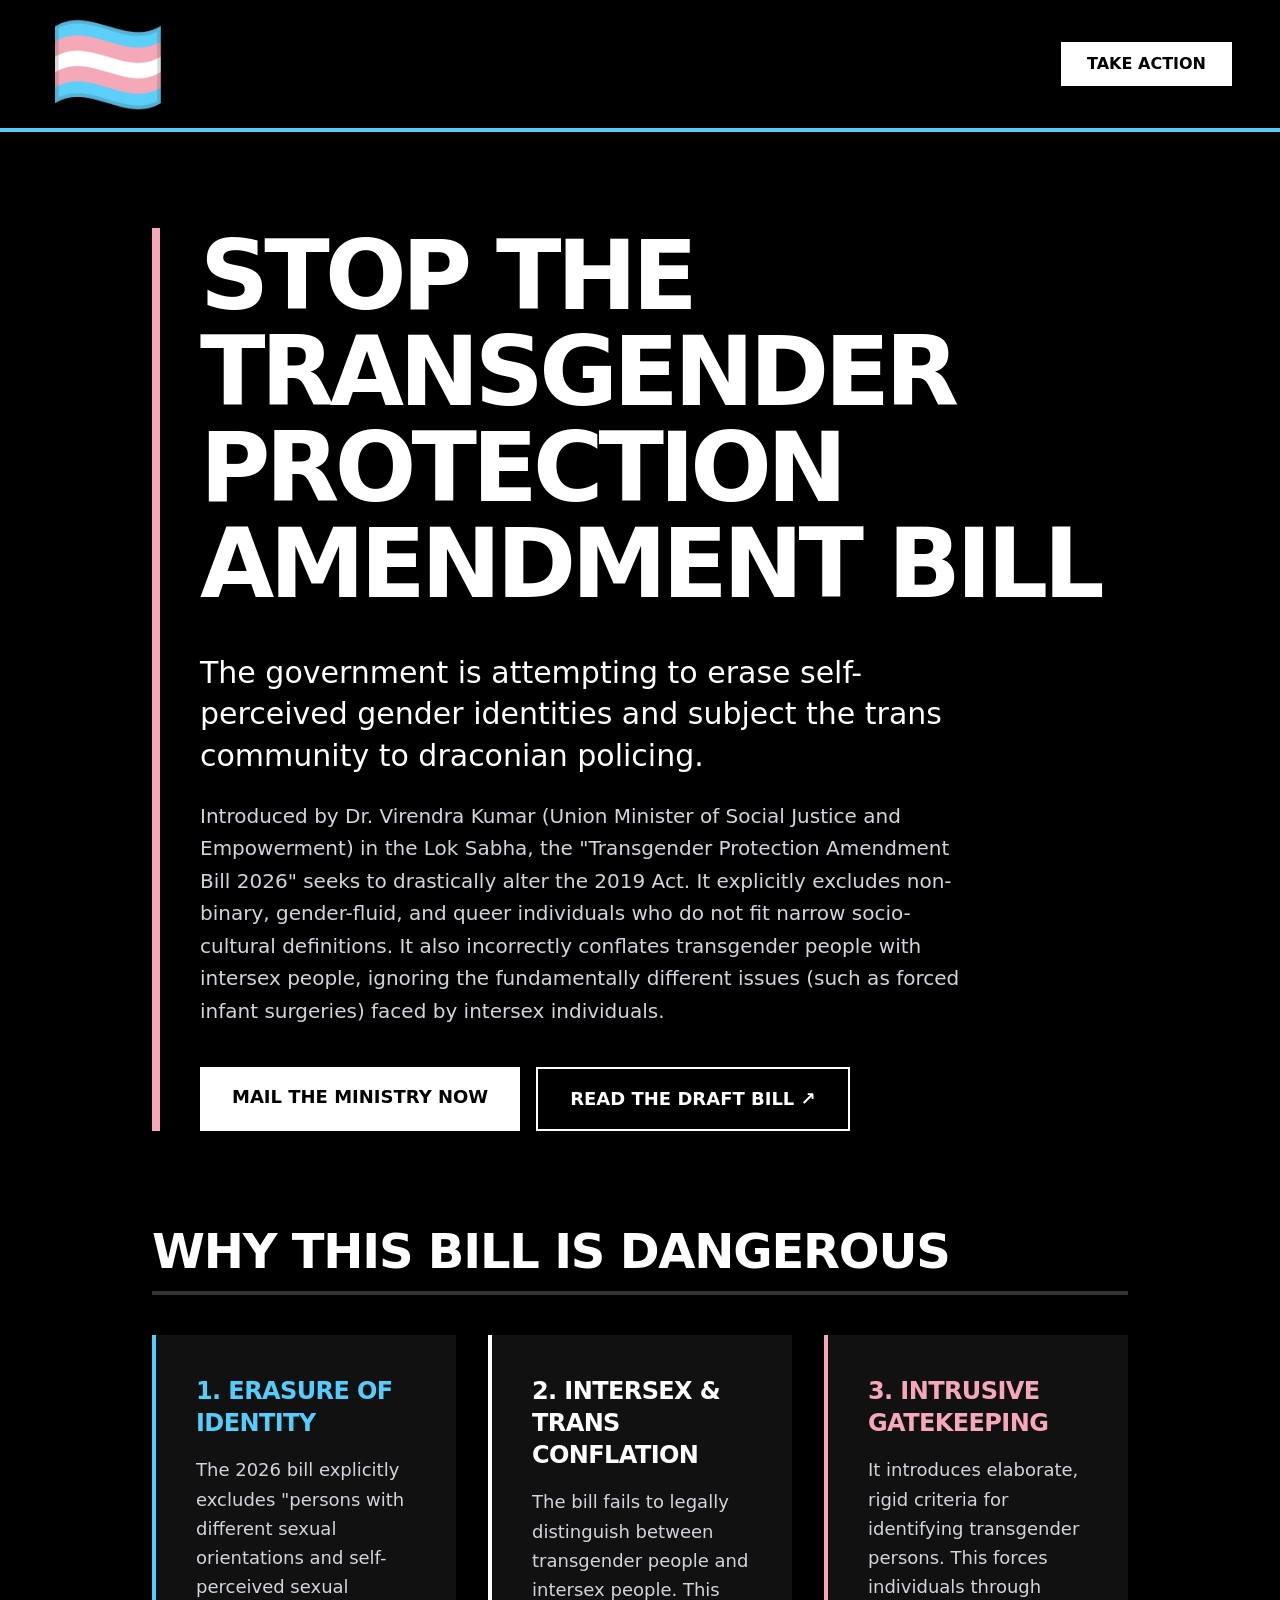
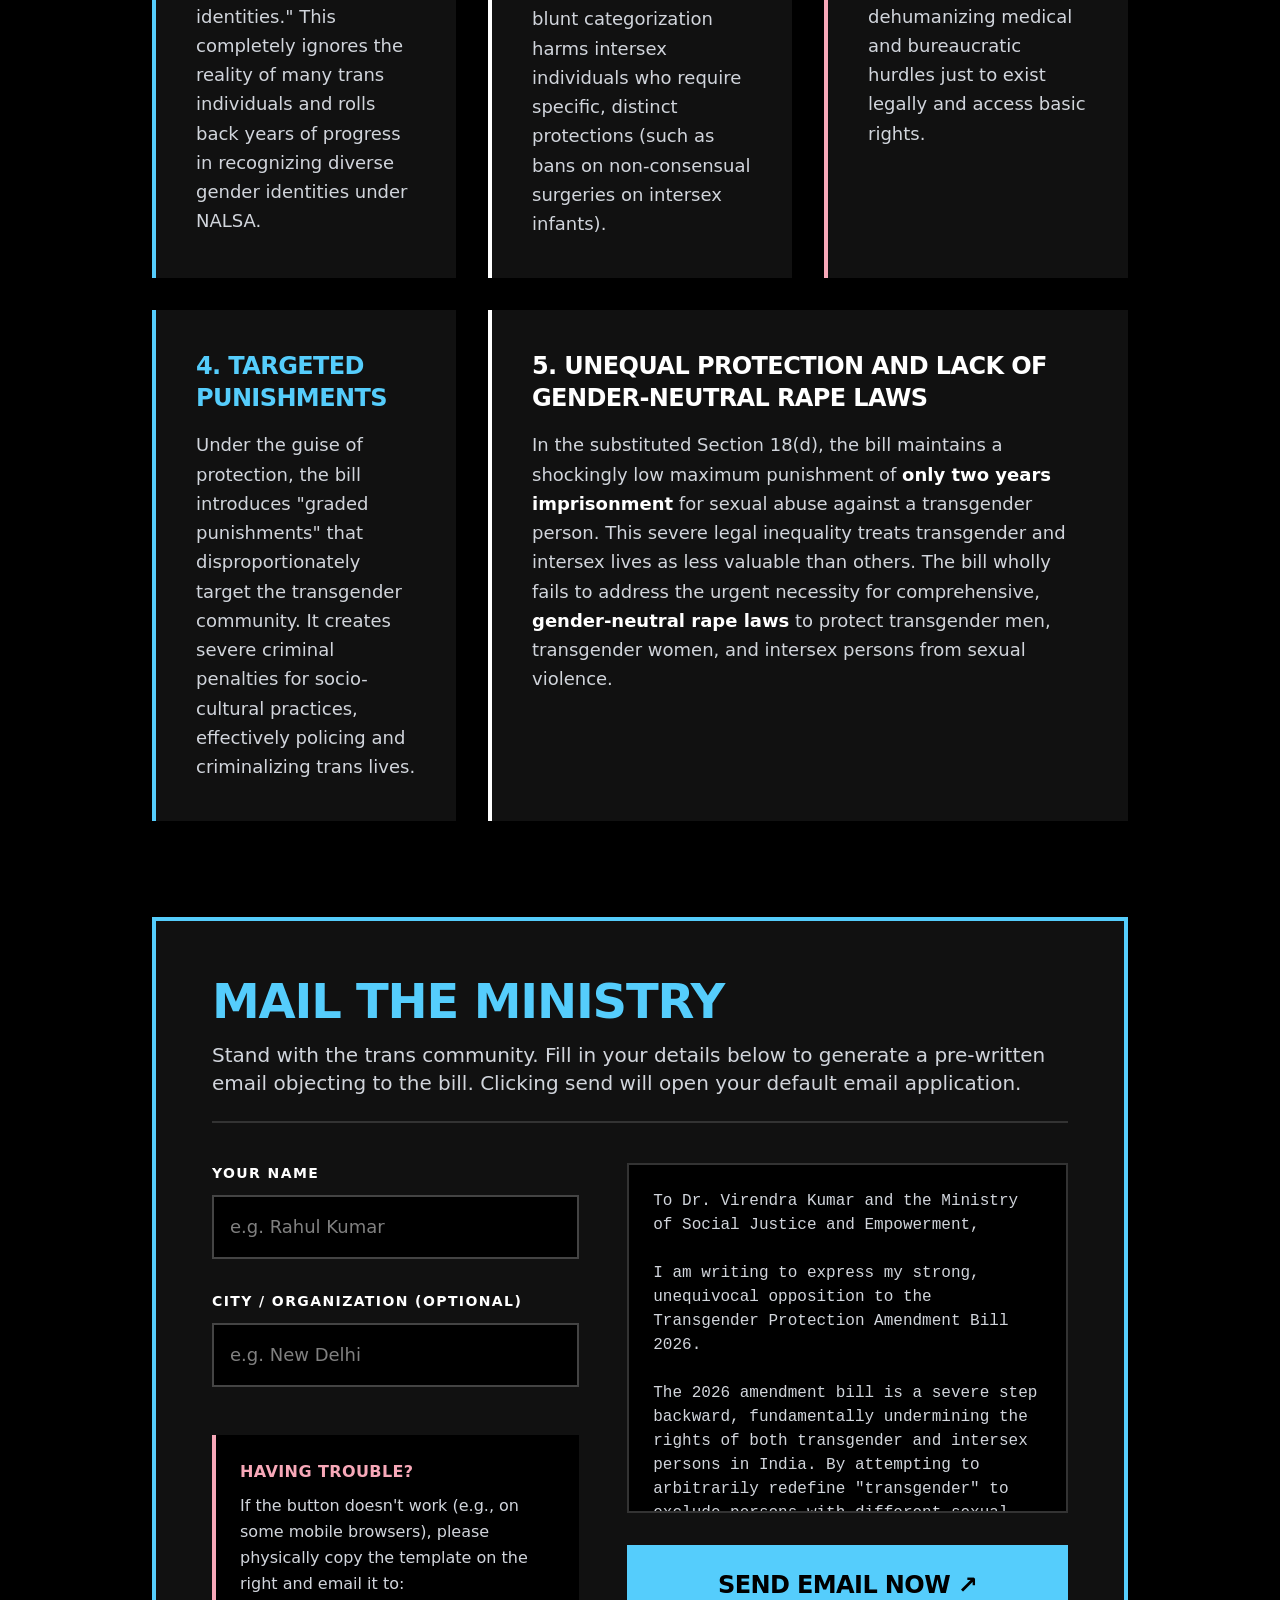
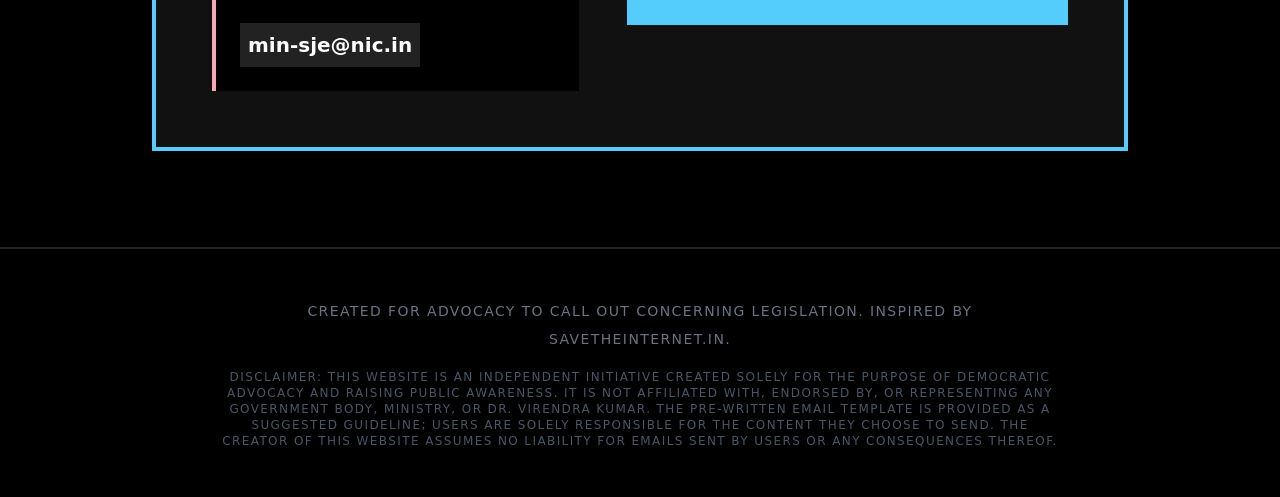
==== index.html @ cd5abce4 "Add files via upload" ====
<!DOCTYPE html><!--7OLuP_yXztK3jvzOJA5xE--><html lang="en" class="dark scroll-smooth"><head><meta charSet="utf-8"/><meta name="viewport" content="width=device-width, initial-scale=1"/><link rel="preload" href="/_next/static/media/83afe278b6a6bb3c-s.p.3a6ba036.woff2" as="font" crossorigin="" type="font/woff2"/><link rel="stylesheet" href="/_next/static/chunks/8ae1df35265e1b2b.css" data-precedence="next"/><link rel="preload" as="script" fetchPriority="low" href="/_next/static/chunks/efdd89bf2c0b6e6c.js"/><script src="/_next/static/chunks/0425fc9091d81427.js" async=""></script><script src="/_next/static/chunks/b0fb8b820650847d.js" async=""></script><script src="/_next/static/chunks/turbopack-c56009699bffebfa.js" async=""></script><script src="/_next/static/chunks/a4c607288b1ec87c.js" async=""></script><script src="/_next/static/chunks/250a69e32f7394d4.js" async=""></script><meta name="next-size-adjust" content=""/><title>Stop the Transgender Protection Amendment Bill 2026</title><meta name="description" content="Urgent call to action against the Transgender Protection Amendment Bill 2026. Mail the Ministry of Social Justice and Empowerment now."/><link rel="icon" href="/favicon.ico?favicon.0b3bf435.ico" sizes="256x256" type="image/x-icon"/><link rel="icon" href="data:image/svg+xml,&lt;svg xmlns=%22http://www.w3.org/2000/svg%22 viewBox=%220 0 100 100%22&gt;&lt;text y=%22.9em%22 font-size=%2290%22&gt;🏳️‍⚧️&lt;/text&gt;&lt;/svg&gt;"/><script src="/_next/static/chunks/a6dad97d9634a72d.js" noModule=""></script></head><body class="inter_5972bc34-module__OU16Qa__className antialiased bg-black text-white min-h-screen"><div hidden=""><!--$--><!--/$--></div><div class="min-h-screen flex flex-col items-center bg-black text-white selection:bg-brand-pink selection:text-black font-sans"><header class="w-full bg-black border-b-4 border-brand-blue p-4 px-6 md:px-12 flex justify-between items-center sticky top-0 z-50"><div class="font-extrabold text-white flex items-center justify-center"><span class="text-6xl md:text-7xl lg:text-8xl w-full text-center hover:scale-105 transition-transform cursor-default select-none">🏳️‍⚧️</span></div><a href="#action" class="bg-white text-black px-6 py-2 font-bold text-sm md:text-base hover:bg-gray-200 transition-colors uppercase border-2 border-transparent hover:border-white">Take Action</a></header><main class="w-full max-w-5xl px-6 py-16 md:py-24 flex flex-col gap-24"><section class="flex flex-col gap-10 items-start border-l-8 border-brand-pink pl-6 md:pl-10"><h1 class="text-5xl md:text-7xl lg:text-8xl font-black tracking-tighter uppercase leading-[1]">STOP THE <br/>TRANSGENDER PROTECTION<br/>AMENDMENT BILL</h1><div class="flex flex-col gap-6 max-w-3xl"><p class="text-2xl md:text-3xl text-white font-medium leading-snug">The government is attempting to erase self-perceived gender identities and subject the trans community to draconian policing.</p><p class="text-xl text-gray-300 leading-relaxed font-light">Introduced by Dr. Virendra Kumar (Union Minister of Social Justice and Empowerment) in the Lok Sabha, the &quot;Transgender Protection Amendment Bill 2026&quot; seeks to drastically alter the 2019 Act. It explicitly excludes non-binary, gender-fluid, and queer individuals who do not fit narrow socio-cultural definitions. It also incorrectly conflates transgender people with intersex people, ignoring the fundamentally different issues (such as forced infant surgeries) faced by intersex individuals.</p><div class="flex flex-col sm:flex-row gap-4 mt-4"><a href="#action" class="bg-white text-black px-8 py-4 font-black hover:bg-gray-200 transition-colors text-center text-lg uppercase">MAIL THE MINISTRY NOW</a><a href="https://www.livelaw.in/pdf_upload/2026/03/13/as-intro313202621404pm-661461.pdf" target="_blank" rel="noopener noreferrer" class="border-2 border-white text-white px-8 py-4 font-bold hover:bg-white hover:text-black transition-colors text-center text-lg uppercase flex items-center justify-center gap-2">READ THE DRAFT BILL ↗</a></div></div></section><section class="flex flex-col gap-10"><div class="border-b-4 border-[#333] pb-4"><h2 class="text-4xl md:text-5xl font-black uppercase tracking-tight">Why This Bill is Dangerous</h2></div><div class="grid grid-cols-1 md:grid-cols-2 lg:grid-cols-3 gap-8"><div class="bg-[#111] p-8 md:p-10 border-l-4 border-brand-blue flex flex-col gap-4"><h3 class="text-2xl font-bold uppercase tracking-tight text-brand-blue">1. Erasure of Identity</h3><p class="text-gray-300 leading-relaxed text-lg">The 2026 bill explicitly excludes &quot;persons with different sexual orientations and self-perceived sexual identities.&quot; This completely ignores the reality of many trans individuals and rolls back years of progress in recognizing diverse gender identities under NALSA.</p></div><div class="bg-[#111] p-8 md:p-10 border-l-4 border-white flex flex-col gap-4"><h3 class="text-2xl font-bold uppercase tracking-tight text-white">2. Intersex &amp; Trans Conflation</h3><p class="text-gray-300 leading-relaxed text-lg">The bill fails to legally distinguish between transgender people and intersex people. This blunt categorization harms intersex individuals who require specific, distinct protections (such as bans on non-consensual surgeries on intersex infants).</p></div><div class="bg-[#111] p-8 md:p-10 border-l-4 border-brand-pink flex flex-col gap-4"><h3 class="text-2xl font-bold uppercase tracking-tight text-brand-pink">3. Intrusive Gatekeeping</h3><p class="text-gray-300 leading-relaxed text-lg">It introduces elaborate, rigid criteria for identifying transgender persons. This forces individuals through dehumanizing medical and bureaucratic hurdles just to exist legally and access basic rights.</p></div><div class="bg-[#111] p-8 md:p-10 border-l-4 border-brand-blue flex flex-col gap-4"><h3 class="text-2xl font-bold uppercase tracking-tight text-brand-blue">4. Targeted Punishments</h3><p class="text-gray-300 leading-relaxed text-lg">Under the guise of protection, the bill introduces &quot;graded punishments&quot; that disproportionately target the transgender community. It creates severe criminal penalties for socio-cultural practices, effectively policing and criminalizing trans lives.</p></div><div class="bg-[#111] p-8 md:p-10 border-l-4 border-white flex flex-col gap-4 lg:col-span-2"><h3 class="text-2xl font-bold uppercase tracking-tight text-white">5. Unequal Protection and Lack of Gender-Neutral Rape Laws</h3><p class="text-gray-300 leading-relaxed text-lg">In the substituted Section 18(d), the bill maintains a shockingly low maximum punishment of <strong class="text-white">only two years imprisonment</strong> for sexual abuse against a transgender person. This severe legal inequality treats transgender and intersex lives as less valuable than others. The bill wholly fails to address the urgent necessity for comprehensive, <strong class="text-white">gender-neutral rape laws</strong> to protect transgender men, transgender women, and intersex persons from sexual violence.</p></div></div></section><section id="action" class="bg-[#111] border-4 border-brand-blue p-8 md:p-14 flex flex-col gap-10 scroll-mt-32"><div class="flex flex-col gap-4 border-b-2 border-[#333] pb-6"><h2 class="text-4xl md:text-5xl font-black uppercase tracking-tight text-brand-blue">Mail the Ministry</h2><p class="text-gray-300 text-xl font-light">Stand with the trans community. Fill in your details below to generate a pre-written email objecting to the bill. Clicking send will open your default email application.</p></div><div class="flex flex-col lg:flex-row gap-12"><div class="flex-1 flex flex-col gap-8"><div class="flex flex-col gap-3"><label class="text-sm font-bold text-white uppercase tracking-widest">Your Name</label><input type="text" placeholder="e.g. Rahul Kumar" class="bg-black border-2 border-[#444] p-4 text-white text-lg focus:outline-none focus:border-brand-blue transition-colors rounded-none" value=""/></div><div class="flex flex-col gap-3"><label class="text-sm font-bold text-white uppercase tracking-widest">City / Organization (Optional)</label><input type="text" placeholder="e.g. New Delhi" class="bg-black border-2 border-[#444] p-4 text-white text-lg focus:outline-none focus:border-brand-blue transition-colors rounded-none" value=""/></div><div class="mt-4 p-6 bg-black border-l-4 border-brand-pink text-gray-300 text-base leading-relaxed"><strong class="text-brand-pink block mb-2 uppercase tracking-wide">Having trouble?</strong>If the button doesn&#x27;t work (e.g., on some mobile browsers), please physically copy the template on the right and email it to:<br/><br/><strong class="text-white select-all text-xl bg-[#222] p-2 inline-block">min-sje@nic.in</strong></div></div><div class="flex-[1.2] flex flex-col gap-8"><div class="bg-black border-2 border-[#333] p-6 text-base font-mono text-gray-300 whitespace-pre-wrap h-[350px] overflow-y-auto">To Dr. Virendra Kumar and the Ministry of Social Justice and Empowerment,

I am writing to express my strong, unequivocal opposition to the Transgender Protection Amendment Bill 2026.

The 2026 amendment bill is a severe step backward, fundamentally undermining the rights of both transgender and intersex persons in India. By attempting to arbitrarily redefine &quot;transgender&quot; to exclude persons with different sexual orientations and self-perceived identities, the bill willfully erases non-binary and queer transgender individuals, directly violating the Supreme Court&#x27;s NALSA judgment which affirmed the right to self-identification.

Furthermore, the bill fails to meaningfully distinguish between transgender people and intersex people. Intersex individuals face unique medical and social challenges (such as forced, non-consensual surgeries on intersex infants) that cannot be conflated with the experiences of transgender people. A flawed, blanket legal definition harms both communities.

The introduction of rigid, gatekept identification criteria and targeted punishments will only serve to further police and criminalize our communities, ignoring rampant institutional violence.

Crucially, the substituted Section 18(d) of the bill continues to prescribe a shockingly low maximum punishment of just two years imprisonment for sexual abuse against a transgender person. This is a gross systemic inequality compared to the strict penal laws for sexual violence against cisgender women. Transgender and intersex lives are not worth less. It is past time for the government to introduce comprehensive and equal gender-neutral rape laws.

I urge you to immediately withdraw the Transgender Protection Amendment Bill 2026, consult extensively with both the transgender and intersex communities, and commit to creating laws that genuinely protect our rights, ensure equal protections through gender-neutral rape laws, and respect our bodily autonomy.

Sincerely,
[Your Name]
</div><a href="mailto:min-sje@nic.in?subject=Urgent%3A%20Drop%20the%20Transgender%20Protection%20Amendment%20Bill%202026&amp;body=To%20Dr.%20Virendra%20Kumar%20and%20the%20Ministry%20of%20Social%20Justice%20and%20Empowerment%2C%0A%0AI%20am%20writing%20to%20express%20my%20strong%2C%20unequivocal%20opposition%20to%20the%20Transgender%20Protection%20Amendment%20Bill%202026.%0A%0AThe%202026%20amendment%20bill%20is%20a%20severe%20step%20backward%2C%20fundamentally%20undermining%20the%20rights%20of%20both%20transgender%20and%20intersex%20persons%20in%20India.%20By%20attempting%20to%20arbitrarily%20redefine%20%22transgender%22%20to%20exclude%20persons%20with%20different%20sexual%20orientations%20and%20self-perceived%20identities%2C%20the%20bill%20willfully%20erases%20non-binary%20and%20queer%20transgender%20individuals%2C%20directly%20violating%20the%20Supreme%20Court&#x27;s%20NALSA%20judgment%20which%20affirmed%20the%20right%20to%20self-identification.%0A%0AFurthermore%2C%20the%20bill%20fails%20to%20meaningfully%20distinguish%20between%20transgender%20people%20and%20intersex%20people.%20Intersex%20individuals%20face%20unique%20medical%20and%20social%20challenges%20(such%20as%20forced%2C%20non-consensual%20surgeries%20on%20intersex%20infants)%20that%20cannot%20be%20conflated%20with%20the%20experiences%20of%20transgender%20people.%20A%20flawed%2C%20blanket%20legal%20definition%20harms%20both%20communities.%0A%0AThe%20introduction%20of%20rigid%2C%20gatekept%20identification%20criteria%20and%20targeted%20punishments%20will%20only%20serve%20to%20further%20police%20and%20criminalize%20our%20communities%2C%20ignoring%20rampant%20institutional%20violence.%0A%0ACrucially%2C%20the%20substituted%20Section%2018(d)%20of%20the%20bill%20continues%20to%20prescribe%20a%20shockingly%20low%20maximum%20punishment%20of%20just%20two%20years%20imprisonment%20for%20sexual%20abuse%20against%20a%20transgender%20person.%20This%20is%20a%20gross%20systemic%20inequality%20compared%20to%20the%20strict%20penal%20laws%20for%20sexual%20violence%20against%20cisgender%20women.%20Transgender%20and%20intersex%20lives%20are%20not%20worth%20less.%20It%20is%20past%20time%20for%20the%20government%20to%20introduce%20comprehensive%20and%20equal%20gender-neutral%20rape%20laws.%0A%0AI%20urge%20you%20to%20immediately%20withdraw%20the%20Transgender%20Protection%20Amendment%20Bill%202026%2C%20consult%20extensively%20with%20both%20the%20transgender%20and%20intersex%20communities%2C%20and%20commit%20to%20creating%20laws%20that%20genuinely%20protect%20our%20rights%2C%20ensure%20equal%20protections%20through%20gender-neutral%20rape%20laws%2C%20and%20respect%20our%20bodily%20autonomy.%0A%0ASincerely%2C%0A%5BYour%20Name%5D%0A" class="w-full bg-brand-blue text-black text-center py-6 font-black text-2xl hover:bg-white transition-colors uppercase tracking-tight">SEND EMAIL NOW ↗</a></div></div></section></main><footer class="w-full border-t-2 border-[#222] py-12 mt-auto text-center text-gray-500 text-xs md:text-sm bg-black uppercase tracking-widest"><p class="max-w-4xl mx-auto px-6 leading-loose flex flex-col gap-4"><span>Created for advocacy to call out concerning legislation. Inspired by savetheinternet.in.</span><span class="text-gray-600 block text-[10px] md:text-xs">Disclaimer: This website is an independent initiative created solely for the purpose of democratic advocacy and raising public awareness. It is not affiliated with, endorsed by, or representing any government body, ministry, or Dr. Virendra Kumar. The pre-written email template is provided as a suggested guideline; users are solely responsible for the content they choose to send. The creator of this website assumes no liability for emails sent by users or any consequences thereof.</span></p></footer></div><!--$--><!--/$--><script src="/_next/static/chunks/efdd89bf2c0b6e6c.js" id="_R_" async=""></script><script>(self.__next_f=self.__next_f||[]).push([0])</script><script>self.__next_f.push([1,"1:\"$Sreact.fragment\"\n2:I[95321,[\"/_next/static/chunks/a4c607288b1ec87c.js\"],\"default\"]\n3:I[82924,[\"/_next/static/chunks/a4c607288b1ec87c.js\"],\"default\"]\n4:I[8597,[\"/_next/static/chunks/a4c607288b1ec87c.js\"],\"ClientPageRoot\"]\n5:I[31713,[\"/_next/static/chunks/250a69e32f7394d4.js\"],\"default\"]\n8:I[59374,[\"/_next/static/chunks/a4c607288b1ec87c.js\"],\"OutletBoundary\"]\n9:\"$Sreact.suspense\"\nb:I[59374,[\"/_next/static/chunks/a4c607288b1ec87c.js\"],\"ViewportBoundary\"]\nd:I[59374,[\"/_next/static/chunks/a4c607288b1ec87c.js\"],\"MetadataBoundary\"]\nf:I[22319,[],\"default\"]\n:HL[\"/_next/static/chunks/8ae1df35265e1b2b.css\",\"style\"]\n:HL[\"/_next/static/media/83afe278b6a6bb3c-s.p.3a6ba036.woff2\",\"font\",{\"crossOrigin\":\"\",\"type\":\"font/woff2\"}]\n"])</script><script>self.__next_f.push([1,"0:{\"P\":null,\"b\":\"7OLuP_yXztK3jvzOJA5xE\",\"c\":[\"\",\"\"],\"q\":\"\",\"i\":false,\"f\":[[[\"\",{\"children\":[\"__PAGE__\",{}]},\"$undefined\",\"$undefined\",true],[[\"$\",\"$1\",\"c\",{\"children\":[[[\"$\",\"link\",\"0\",{\"rel\":\"stylesheet\",\"href\":\"/_next/static/chunks/8ae1df35265e1b2b.css\",\"precedence\":\"next\",\"crossOrigin\":\"$undefined\",\"nonce\":\"$undefined\"}]],[\"$\",\"html\",null,{\"lang\":\"en\",\"className\":\"dark scroll-smooth\",\"children\":[\"$\",\"body\",null,{\"className\":\"inter_5972bc34-module__OU16Qa__className antialiased bg-black text-white min-h-screen\",\"children\":[\"$\",\"$L2\",null,{\"parallelRouterKey\":\"children\",\"error\":\"$undefined\",\"errorStyles\":\"$undefined\",\"errorScripts\":\"$undefined\",\"template\":[\"$\",\"$L3\",null,{}],\"templateStyles\":\"$undefined\",\"templateScripts\":\"$undefined\",\"notFound\":[[[\"$\",\"title\",null,{\"children\":\"404: This page could not be found.\"}],[\"$\",\"div\",null,{\"style\":{\"fontFamily\":\"system-ui,\\\"Segoe UI\\\",Roboto,Helvetica,Arial,sans-serif,\\\"Apple Color Emoji\\\",\\\"Segoe UI Emoji\\\"\",\"height\":\"100vh\",\"textAlign\":\"center\",\"display\":\"flex\",\"flexDirection\":\"column\",\"alignItems\":\"center\",\"justifyContent\":\"center\"},\"children\":[\"$\",\"div\",null,{\"children\":[[\"$\",\"style\",null,{\"dangerouslySetInnerHTML\":{\"__html\":\"body{color:#000;background:#fff;margin:0}.next-error-h1{border-right:1px solid rgba(0,0,0,.3)}@media (prefers-color-scheme:dark){body{color:#fff;background:#000}.next-error-h1{border-right:1px solid rgba(255,255,255,.3)}}\"}}],[\"$\",\"h1\",null,{\"className\":\"next-error-h1\",\"style\":{\"display\":\"inline-block\",\"margin\":\"0 20px 0 0\",\"padding\":\"0 23px 0 0\",\"fontSize\":24,\"fontWeight\":500,\"verticalAlign\":\"top\",\"lineHeight\":\"49px\"},\"children\":404}],[\"$\",\"div\",null,{\"style\":{\"display\":\"inline-block\"},\"children\":[\"$\",\"h2\",null,{\"style\":{\"fontSize\":14,\"fontWeight\":400,\"lineHeight\":\"49px\",\"margin\":0},\"children\":\"This page could not be found.\"}]}]]}]}]],[]],\"forbidden\":\"$undefined\",\"unauthorized\":\"$undefined\"}]}]}]]}],{\"children\":[[\"$\",\"$1\",\"c\",{\"children\":[[\"$\",\"$L4\",null,{\"Component\":\"$5\",\"serverProvidedParams\":{\"searchParams\":{},\"params\":{},\"promises\":[\"$@6\",\"$@7\"]}}],[[\"$\",\"script\",\"script-0\",{\"src\":\"/_next/static/chunks/250a69e32f7394d4.js\",\"async\":true,\"nonce\":\"$undefined\"}]],[\"$\",\"$L8\",null,{\"children\":[\"$\",\"$9\",null,{\"name\":\"Next.MetadataOutlet\",\"children\":\"$@a\"}]}]]}],{},null,false,false]},null,false,false],[\"$\",\"$1\",\"h\",{\"children\":[null,[\"$\",\"$Lb\",null,{\"children\":\"$Lc\"}],[\"$\",\"div\",null,{\"hidden\":true,\"children\":[\"$\",\"$Ld\",null,{\"children\":[\"$\",\"$9\",null,{\"name\":\"Next.Metadata\",\"children\":\"$Le\"}]}]}],[\"$\",\"meta\",null,{\"name\":\"next-size-adjust\",\"content\":\"\"}]]}],false]],\"m\":\"$undefined\",\"G\":[\"$f\",[]],\"S\":true}\n"])</script><script>self.__next_f.push([1,"6:{}\n7:\"$0:f:0:1:1:children:0:props:children:0:props:serverProvidedParams:params\"\n"])</script><script>self.__next_f.push([1,"c:[[\"$\",\"meta\",\"0\",{\"charSet\":\"utf-8\"}],[\"$\",\"meta\",\"1\",{\"name\":\"viewport\",\"content\":\"width=device-width, initial-scale=1\"}]]\n"])</script><script>self.__next_f.push([1,"10:I[25529,[\"/_next/static/chunks/a4c607288b1ec87c.js\"],\"IconMark\"]\na:null\ne:[[\"$\",\"title\",\"0\",{\"children\":\"Stop the Transgender Protection Amendment Bill 2026\"}],[\"$\",\"meta\",\"1\",{\"name\":\"description\",\"content\":\"Urgent call to action against the Transgender Protection Amendment Bill 2026. Mail the Ministry of Social Justice and Empowerment now.\"}],[\"$\",\"link\",\"2\",{\"rel\":\"icon\",\"href\":\"/favicon.ico?favicon.0b3bf435.ico\",\"sizes\":\"256x256\",\"type\":\"image/x-icon\"}],[\"$\",\"link\",\"3\",{\"rel\":\"icon\",\"href\":\"data:image/svg+xml,\u003csvg xmlns=%22http://www.w3.org/2000/svg%22 viewBox=%220 0 100 100%22\u003e\u003ctext y=%22.9em%22 font-size=%2290%22\u003e🏳️‍⚧️\u003c/text\u003e\u003c/svg\u003e\"}],[\"$\",\"$L10\",\"4\",{}]]\n"])</script></body></html>
---- _next/static/chunks/8ae1df35265e1b2b.css ----
@font-face{font-family:Inter;font-style:normal;font-weight:100 900;font-display:swap;src:url(../media/2c55a0e60120577a-s.2a48534a.woff2)format("woff2");unicode-range:U+460-52F,U+1C80-1C8A,U+20B4,U+2DE0-2DFF,U+A640-A69F,U+FE2E-FE2F}@font-face{font-family:Inter;font-style:normal;font-weight:100 900;font-display:swap;src:url(../media/9c72aa0f40e4eef8-s.18a48cbc.woff2)format("woff2");unicode-range:U+301,U+400-45F,U+490-491,U+4B0-4B1,U+2116}@font-face{font-family:Inter;font-style:normal;font-weight:100 900;font-display:swap;src:url(../media/ad66f9afd8947f86-s.7a40eb73.woff2)format("woff2");unicode-range:U+1F??}@font-face{font-family:Inter;font-style:normal;font-weight:100 900;font-display:swap;src:url(../media/5476f68d60460930-s.c995e352.woff2)format("woff2");unicode-range:U+370-377,U+37A-37F,U+384-38A,U+38C,U+38E-3A1,U+3A3-3FF}@font-face{font-family:Inter;font-style:normal;font-weight:100 900;font-display:swap;src:url(../media/2bbe8d2671613f1f-s.76dcb0b2.woff2)format("woff2");unicode-range:U+102-103,U+110-111,U+128-129,U+168-169,U+1A0-1A1,U+1AF-1B0,U+300-301,U+303-304,U+308-309,U+323,U+329,U+1EA0-1EF9,U+20AB}@font-face{font-family:Inter;font-style:normal;font-weight:100 900;font-display:swap;src:url(../media/1bffadaabf893a1e-s.7cd81963.woff2)format("woff2");unicode-range:U+100-2BA,U+2BD-2C5,U+2C7-2CC,U+2CE-2D7,U+2DD-2FF,U+304,U+308,U+329,U+1D00-1DBF,U+1E00-1E9F,U+1EF2-1EFF,U+2020,U+20A0-20AB,U+20AD-20C0,U+2113,U+2C60-2C7F,U+A720-A7FF}@font-face{font-family:Inter;font-style:normal;font-weight:100 900;font-display:swap;src:url(../media/83afe278b6a6bb3c-s.p.3a6ba036.woff2)format("woff2");unicode-range:U+??,U+131,U+152-153,U+2BB-2BC,U+2C6,U+2DA,U+2DC,U+304,U+308,U+329,U+2000-206F,U+20AC,U+2122,U+2191,U+2193,U+2212,U+2215,U+FEFF,U+FFFD}@font-face{font-family:Inter Fallback;src:local(Arial);ascent-override:90.44%;descent-override:22.52%;line-gap-override:0.0%;size-adjust:107.12%}.inter_5972bc34-module__OU16Qa__className{font-family:Inter,Inter Fallback;font-style:normal}
@layer properties{@supports (((-webkit-hyphens:none)) and (not (margin-trim:inline))) or ((-moz-orient:inline) and (not (color:rgb(from red r g b)))){*,:before,:after,::backdrop{--tw-border-style:solid;--tw-leading:initial;--tw-font-weight:initial;--tw-tracking:initial;--tw-scale-x:1;--tw-scale-y:1;--tw-scale-z:1}}}@layer theme{:root,:host{--font-sans:ui-sans-serif,system-ui,sans-serif,"Apple Color Emoji","Segoe UI Emoji","Segoe UI Symbol","Noto Color Emoji";--font-mono:ui-monospace,SFMono-Regular,Menlo,Monaco,Consolas,"Liberation Mono","Courier New",monospace;--color-gray-200:#e5e7eb;--color-gray-300:#d1d5dc;--color-gray-500:#6a7282;--color-gray-600:#4a5565;--color-black:#000;--color-white:#fff;--spacing:.25rem;--container-3xl:48rem;--container-4xl:56rem;--container-5xl:64rem;--text-xs:.75rem;--text-xs--line-height:calc(1/.75);--text-sm:.875rem;--text-sm--line-height:calc(1.25/.875);--text-base:1rem;--text-base--line-height:calc(1.5/1);--text-lg:1.125rem;--text-lg--line-height:calc(1.75/1.125);--text-xl:1.25rem;--text-xl--line-height:calc(1.75/1.25);--text-2xl:1.5rem;--text-2xl--line-height:calc(2/1.5);--text-3xl:1.875rem;--text-3xl--line-height:calc(2.25/1.875);--text-4xl:2.25rem;--text-4xl--line-height:calc(2.5/2.25);--text-5xl:3rem;--text-5xl--line-height:1;--text-6xl:3.75rem;--text-6xl--line-height:1;--text-7xl:4.5rem;--text-7xl--line-height:1;--text-8xl:6rem;--text-8xl--line-height:1;--font-weight-light:300;--font-weight-medium:500;--font-weight-bold:700;--font-weight-extrabold:800;--font-weight-black:900;--tracking-tighter:-.05em;--tracking-tight:-.025em;--tracking-wide:.025em;--tracking-widest:.1em;--leading-snug:1.375;--leading-relaxed:1.625;--leading-loose:2;--default-transition-duration:.15s;--default-transition-timing-function:cubic-bezier(.4,0,.2,1);--default-font-family:var(--font-sans);--default-mono-font-family:var(--font-mono)}@supports (color:lab(0% 0 0)){:root,:host{--color-gray-200:lab(91.6229% -.159085 -2.26791);--color-gray-300:lab(85.1236% -.612259 -3.7138);--color-gray-500:lab(47.7841% -.393212 -10.0268);--color-gray-600:lab(35.6337% -1.58697 -10.8425)}}}@layer base{*,:after,:before,::backdrop{box-sizing:border-box;border:0 solid;margin:0;padding:0}::file-selector-button{box-sizing:border-box;border:0 solid;margin:0;padding:0}html,:host{-webkit-text-size-adjust:100%;tab-size:4;line-height:1.5;font-family:var(--default-font-family,ui-sans-serif,system-ui,sans-serif,"Apple Color Emoji","Segoe UI Emoji","Segoe UI Symbol","Noto Color Emoji");font-feature-settings:var(--default-font-feature-settings,normal);font-variation-settings:var(--default-font-variation-settings,normal);-webkit-tap-highlight-color:transparent}hr{height:0;color:inherit;border-top-width:1px}abbr:where([title]){-webkit-text-decoration:underline dotted;text-decoration:underline dotted}h1,h2,h3,h4,h5,h6{font-size:inherit;font-weight:inherit}a{color:inherit;-webkit-text-decoration:inherit;-webkit-text-decoration:inherit;-webkit-text-decoration:inherit;-webkit-text-decoration:inherit;text-decoration:inherit}b,strong{font-weight:bolder}code,kbd,samp,pre{font-family:var(--default-mono-font-family,ui-monospace,SFMono-Regular,Menlo,Monaco,Consolas,"Liberation Mono","Courier New",monospace);font-feature-settings:var(--default-mono-font-feature-settings,normal);font-variation-settings:var(--default-mono-font-variation-settings,normal);font-size:1em}small{font-size:80%}sub,sup{vertical-align:baseline;font-size:75%;line-height:0;position:relative}sub{bottom:-.25em}sup{top:-.5em}table{text-indent:0;border-color:inherit;border-collapse:collapse}:-moz-focusring{outline:auto}progress{vertical-align:baseline}summary{display:list-item}ol,ul,menu{list-style:none}img,svg,video,canvas,audio,iframe,embed,object{vertical-align:middle;display:block}img,video{max-width:100%;height:auto}button,input,select,optgroup,textarea{font:inherit;font-feature-settings:inherit;font-variation-settings:inherit;letter-spacing:inherit;color:inherit;opacity:1;background-color:#0000;border-radius:0}::file-selector-button{font:inherit;font-feature-settings:inherit;font-variation-settings:inherit;letter-spacing:inherit;color:inherit;opacity:1;background-color:#0000;border-radius:0}:where(select:is([multiple],[size])) optgroup{font-weight:bolder}:where(select:is([multiple],[size])) optgroup option{padding-inline-start:20px}::file-selector-button{margin-inline-end:4px}::placeholder{opacity:1}@supports (not ((-webkit-appearance:-apple-pay-button))) or (contain-intrinsic-size:1px){::placeholder{color:currentColor}@supports (color:color-mix(in lab, red, red)){::placeholder{color:color-mix(in oklab,currentcolor 50%,transparent)}}}textarea{resize:vertical}::-webkit-search-decoration{-webkit-appearance:none}::-webkit-date-and-time-value{min-height:1lh;text-align:inherit}::-webkit-datetime-edit{display:inline-flex}::-webkit-datetime-edit-fields-wrapper{padding:0}::-webkit-datetime-edit{padding-block:0}::-webkit-datetime-edit-year-field{padding-block:0}::-webkit-datetime-edit-month-field{padding-block:0}::-webkit-datetime-edit-day-field{padding-block:0}::-webkit-datetime-edit-hour-field{padding-block:0}::-webkit-datetime-edit-minute-field{padding-block:0}::-webkit-datetime-edit-second-field{padding-block:0}::-webkit-datetime-edit-millisecond-field{padding-block:0}::-webkit-datetime-edit-meridiem-field{padding-block:0}::-webkit-calendar-picker-indicator{line-height:1}:-moz-ui-invalid{box-shadow:none}button,input:where([type=button],[type=reset],[type=submit]){appearance:button}::file-selector-button{appearance:button}::-webkit-inner-spin-button{height:auto}::-webkit-outer-spin-button{height:auto}[hidden]:where(:not([hidden=until-found])){display:none!important}}@layer components;@layer utilities{.sticky{position:sticky}.start{inset-inline-start:var(--spacing)}.top-0{top:calc(var(--spacing)*0)}.z-50{z-index:50}.mx-auto{margin-inline:auto}.mt-4{margin-top:calc(var(--spacing)*4)}.mt-auto{margin-top:auto}.mb-2{margin-bottom:calc(var(--spacing)*2)}.block{display:block}.flex{display:flex}.grid{display:grid}.inline-block{display:inline-block}.h-\[350px\]{height:350px}.min-h-screen{min-height:100vh}.w-full{width:100%}.max-w-3xl{max-width:var(--container-3xl)}.max-w-4xl{max-width:var(--container-4xl)}.max-w-5xl{max-width:var(--container-5xl)}.flex-1{flex:1}.flex-\[1\.2\]{flex:1.2}.cursor-default{cursor:default}.scroll-mt-32{scroll-margin-top:calc(var(--spacing)*32)}.grid-cols-1{grid-template-columns:repeat(1,minmax(0,1fr))}.flex-col{flex-direction:column}.items-center{align-items:center}.items-start{align-items:flex-start}.justify-between{justify-content:space-between}.justify-center{justify-content:center}.gap-2{gap:calc(var(--spacing)*2)}.gap-3{gap:calc(var(--spacing)*3)}.gap-4{gap:calc(var(--spacing)*4)}.gap-6{gap:calc(var(--spacing)*6)}.gap-8{gap:calc(var(--spacing)*8)}.gap-10{gap:calc(var(--spacing)*10)}.gap-12{gap:calc(var(--spacing)*12)}.gap-24{gap:calc(var(--spacing)*24)}.overflow-y-auto{overflow-y:auto}.scroll-smooth{scroll-behavior:smooth}.rounded-none{border-radius:0}.border-2{border-style:var(--tw-border-style);border-width:2px}.border-4{border-style:var(--tw-border-style);border-width:4px}.border-t-2{border-top-style:var(--tw-border-style);border-top-width:2px}.border-b-2{border-bottom-style:var(--tw-border-style);border-bottom-width:2px}.border-b-4{border-bottom-style:var(--tw-border-style);border-bottom-width:4px}.border-l-4{border-left-style:var(--tw-border-style);border-left-width:4px}.border-l-8{border-left-style:var(--tw-border-style);border-left-width:8px}.border-\[\#222\]{border-color:#222}.border-\[\#333\]{border-color:#333}.border-\[\#444\]{border-color:#444}.border-brand-blue{border-color:var(--brand-blue)}.border-brand-pink{border-color:var(--brand-pink)}.border-transparent{border-color:#0000}.border-white{border-color:var(--color-white)}.bg-\[\#111\]{background-color:#111}.bg-\[\#222\]{background-color:#222}.bg-black{background-color:var(--color-black)}.bg-brand-blue{background-color:var(--brand-blue)}.bg-white{background-color:var(--color-white)}.p-2{padding:calc(var(--spacing)*2)}.p-4{padding:calc(var(--spacing)*4)}.p-6{padding:calc(var(--spacing)*6)}.p-8{padding:calc(var(--spacing)*8)}.px-6{padding-inline:calc(var(--spacing)*6)}.px-8{padding-inline:calc(var(--spacing)*8)}.py-2{padding-block:calc(var(--spacing)*2)}.py-4{padding-block:calc(var(--spacing)*4)}.py-6{padding-block:calc(var(--spacing)*6)}.py-12{padding-block:calc(var(--spacing)*12)}.py-16{padding-block:calc(var(--spacing)*16)}.pb-4{padding-bottom:calc(var(--spacing)*4)}.pb-6{padding-bottom:calc(var(--spacing)*6)}.pl-6{padding-left:calc(var(--spacing)*6)}.text-center{text-align:center}.font-mono{font-family:var(--font-mono)}.font-sans{font-family:var(--font-sans)}.text-2xl{font-size:var(--text-2xl);line-height:var(--tw-leading,var(--text-2xl--line-height))}.text-4xl{font-size:var(--text-4xl);line-height:var(--tw-leading,var(--text-4xl--line-height))}.text-5xl{font-size:var(--text-5xl);line-height:var(--tw-leading,var(--text-5xl--line-height))}.text-6xl{font-size:var(--text-6xl);line-height:var(--tw-leading,var(--text-6xl--line-height))}.text-base{font-size:var(--text-base);line-height:var(--tw-leading,var(--text-base--line-height))}.text-lg{font-size:var(--text-lg);line-height:var(--tw-leading,var(--text-lg--line-height))}.text-sm{font-size:var(--text-sm);line-height:var(--tw-leading,var(--text-sm--line-height))}.text-xl{font-size:var(--text-xl);line-height:var(--tw-leading,var(--text-xl--line-height))}.text-xs{font-size:var(--text-xs);line-height:var(--tw-leading,var(--text-xs--line-height))}.text-\[10px\]{font-size:10px}.leading-\[1\]{--tw-leading:1;line-height:1}.leading-loose{--tw-leading:var(--leading-loose);line-height:var(--leading-loose)}.leading-relaxed{--tw-leading:var(--leading-relaxed);line-height:var(--leading-relaxed)}.leading-snug{--tw-leading:var(--leading-snug);line-height:var(--leading-snug)}.font-black{--tw-font-weight:var(--font-weight-black);font-weight:var(--font-weight-black)}.font-bold{--tw-font-weight:var(--font-weight-bold);font-weight:var(--font-weight-bold)}.font-extrabold{--tw-font-weight:var(--font-weight-extrabold);font-weight:var(--font-weight-extrabold)}.font-light{--tw-font-weight:var(--font-weight-light);font-weight:var(--font-weight-light)}.font-medium{--tw-font-weight:var(--font-weight-medium);font-weight:var(--font-weight-medium)}.tracking-tight{--tw-tracking:var(--tracking-tight);letter-spacing:var(--tracking-tight)}.tracking-tighter{--tw-tracking:var(--tracking-tighter);letter-spacing:var(--tracking-tighter)}.tracking-wide{--tw-tracking:var(--tracking-wide);letter-spacing:var(--tracking-wide)}.tracking-widest{--tw-tracking:var(--tracking-widest);letter-spacing:var(--tracking-widest)}.whitespace-pre-wrap{white-space:pre-wrap}.text-black{color:var(--color-black)}.text-brand-blue{color:var(--brand-blue)}.text-brand-pink{color:var(--brand-pink)}.text-gray-300{color:var(--color-gray-300)}.text-gray-500{color:var(--color-gray-500)}.text-gray-600{color:var(--color-gray-600)}.text-white{color:var(--color-white)}.uppercase{text-transform:uppercase}.antialiased{-webkit-font-smoothing:antialiased;-moz-osx-font-smoothing:grayscale}.transition-colors{transition-property:color,background-color,border-color,outline-color,text-decoration-color,fill,stroke,--tw-gradient-from,--tw-gradient-via,--tw-gradient-to;transition-timing-function:var(--tw-ease,var(--default-transition-timing-function));transition-duration:var(--tw-duration,var(--default-transition-duration))}.transition-transform{transition-property:transform,translate,scale,rotate;transition-timing-function:var(--tw-ease,var(--default-transition-timing-function));transition-duration:var(--tw-duration,var(--default-transition-duration))}.select-all{-webkit-user-select:all;user-select:all}.select-none{-webkit-user-select:none;user-select:none}.selection\:bg-brand-pink ::selection,.selection\:bg-brand-pink::selection{background-color:var(--brand-pink)}.selection\:text-black ::selection,.selection\:text-black::selection{color:var(--color-black)}@media (hover:hover){.hover\:scale-105:hover{--tw-scale-x:105%;--tw-scale-y:105%;--tw-scale-z:105%;scale:var(--tw-scale-x)var(--tw-scale-y)}.hover\:border-white:hover{border-color:var(--color-white)}.hover\:bg-gray-200:hover{background-color:var(--color-gray-200)}.hover\:bg-white:hover{background-color:var(--color-white)}.hover\:text-black:hover{color:var(--color-black)}}.focus\:border-brand-blue:focus{border-color:var(--brand-blue)}.focus\:outline-none:focus{--tw-outline-style:none;outline-style:none}@media (min-width:40rem){.sm\:flex-row{flex-direction:row}}@media (min-width:48rem){.md\:grid-cols-2{grid-template-columns:repeat(2,minmax(0,1fr))}.md\:p-10{padding:calc(var(--spacing)*10)}.md\:p-14{padding:calc(var(--spacing)*14)}.md\:px-12{padding-inline:calc(var(--spacing)*12)}.md\:py-24{padding-block:calc(var(--spacing)*24)}.md\:pl-10{padding-left:calc(var(--spacing)*10)}.md\:text-3xl{font-size:var(--text-3xl);line-height:var(--tw-leading,var(--text-3xl--line-height))}.md\:text-5xl{font-size:var(--text-5xl);line-height:var(--tw-leading,var(--text-5xl--line-height))}.md\:text-7xl{font-size:var(--text-7xl);line-height:var(--tw-leading,var(--text-7xl--line-height))}.md\:text-base{font-size:var(--text-base);line-height:var(--tw-leading,var(--text-base--line-height))}.md\:text-sm{font-size:var(--text-sm);line-height:var(--tw-leading,var(--text-sm--line-height))}.md\:text-xs{font-size:var(--text-xs);line-height:var(--tw-leading,var(--text-xs--line-height))}}@media (min-width:64rem){.lg\:col-span-2{grid-column:span 2/span 2}.lg\:grid-cols-3{grid-template-columns:repeat(3,minmax(0,1fr))}.lg\:flex-row{flex-direction:row}.lg\:text-8xl{font-size:var(--text-8xl);line-height:var(--tw-leading,var(--text-8xl--line-height))}}}:root{--background:#000;--foreground:#fff;--brand-pink:#f7a8b8;--brand-blue:#55cdfc;--brand-red:#f33}body{background:var(--background);color:var(--foreground)}::-webkit-scrollbar{width:8px}::-webkit-scrollbar-track{background:#111}::-webkit-scrollbar-thumb{background:#333;border-radius:4px}::-webkit-scrollbar-thumb:hover{background:#555}.glass{-webkit-backdrop-filter:blur(10px);background:#ffffff0d;border:1px solid #ffffff1a}@property --tw-border-style{syntax:"*";inherits:false;initial-value:solid}@property --tw-leading{syntax:"*";inherits:false}@property --tw-font-weight{syntax:"*";inherits:false}@property --tw-tracking{syntax:"*";inherits:false}@property --tw-scale-x{syntax:"*";inherits:false;initial-value:1}@property --tw-scale-y{syntax:"*";inherits:false;initial-value:1}@property --tw-scale-z{syntax:"*";inherits:false;initial-value:1}
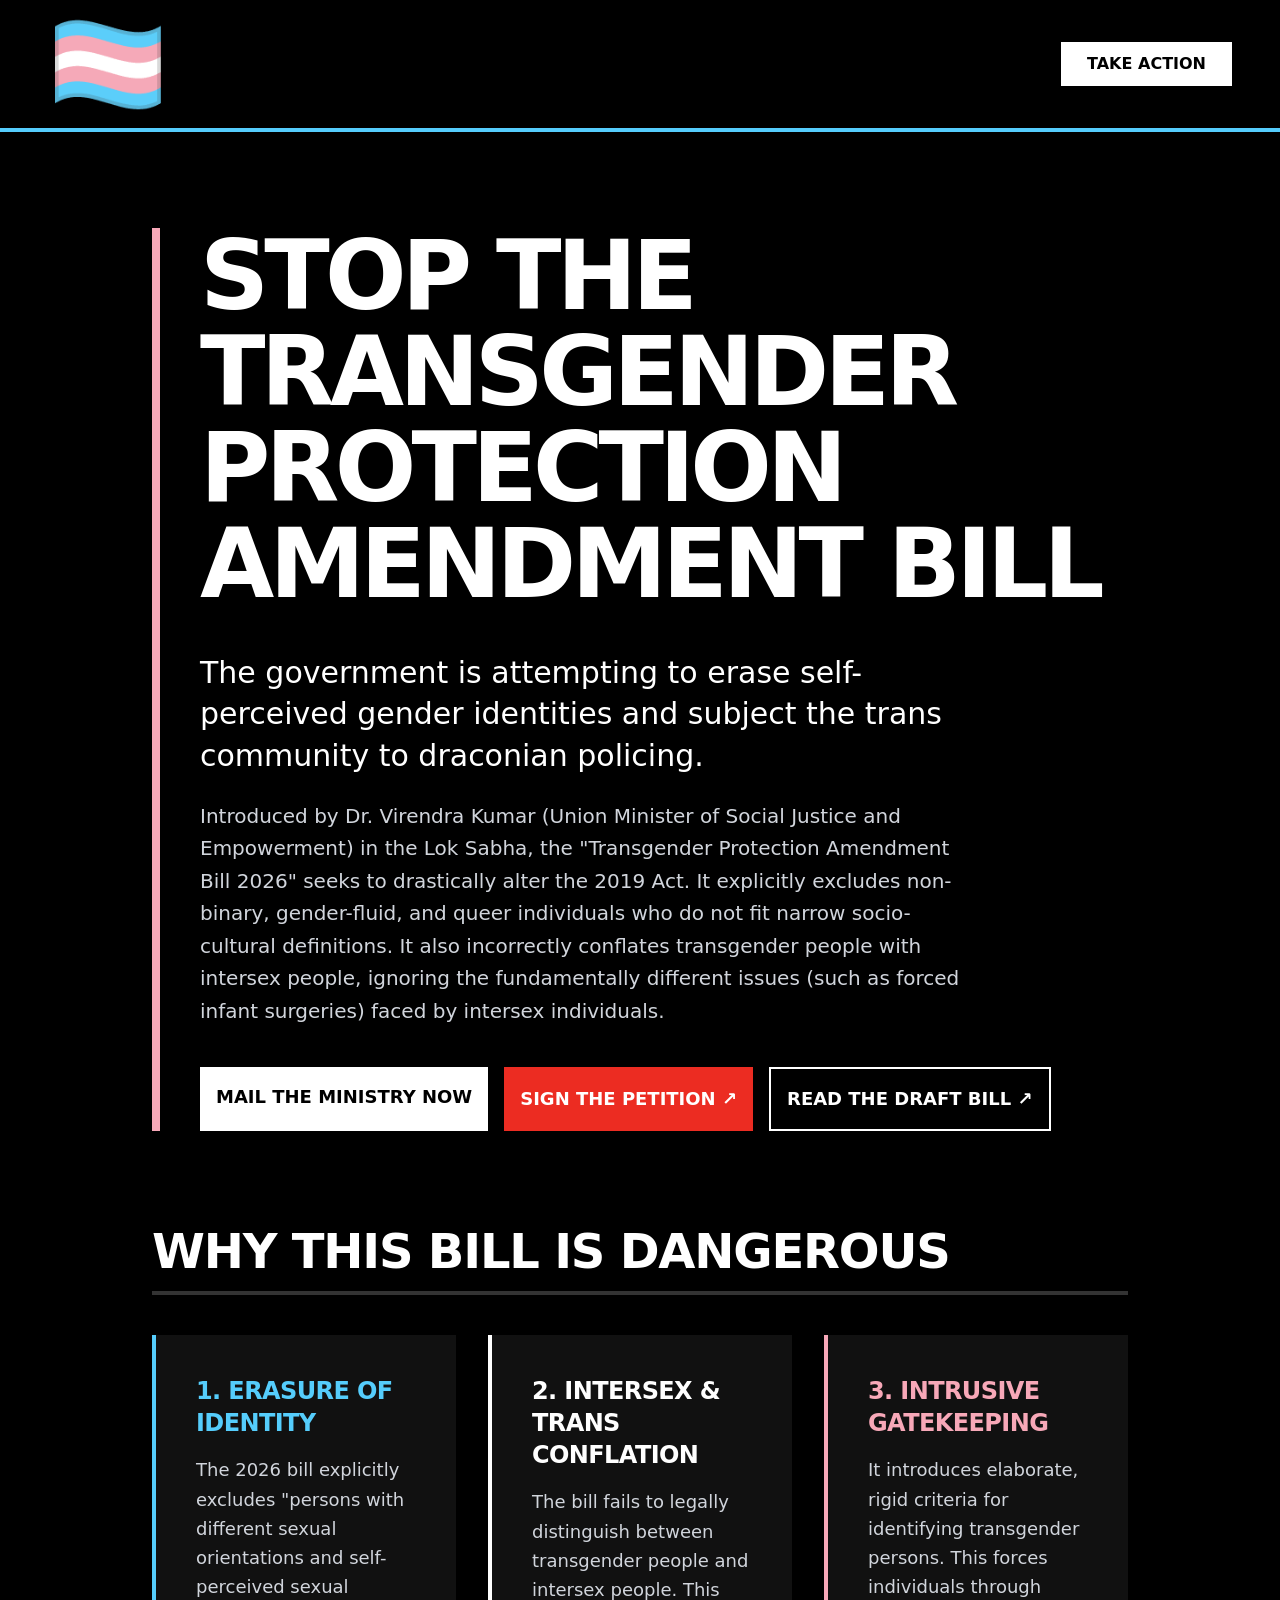
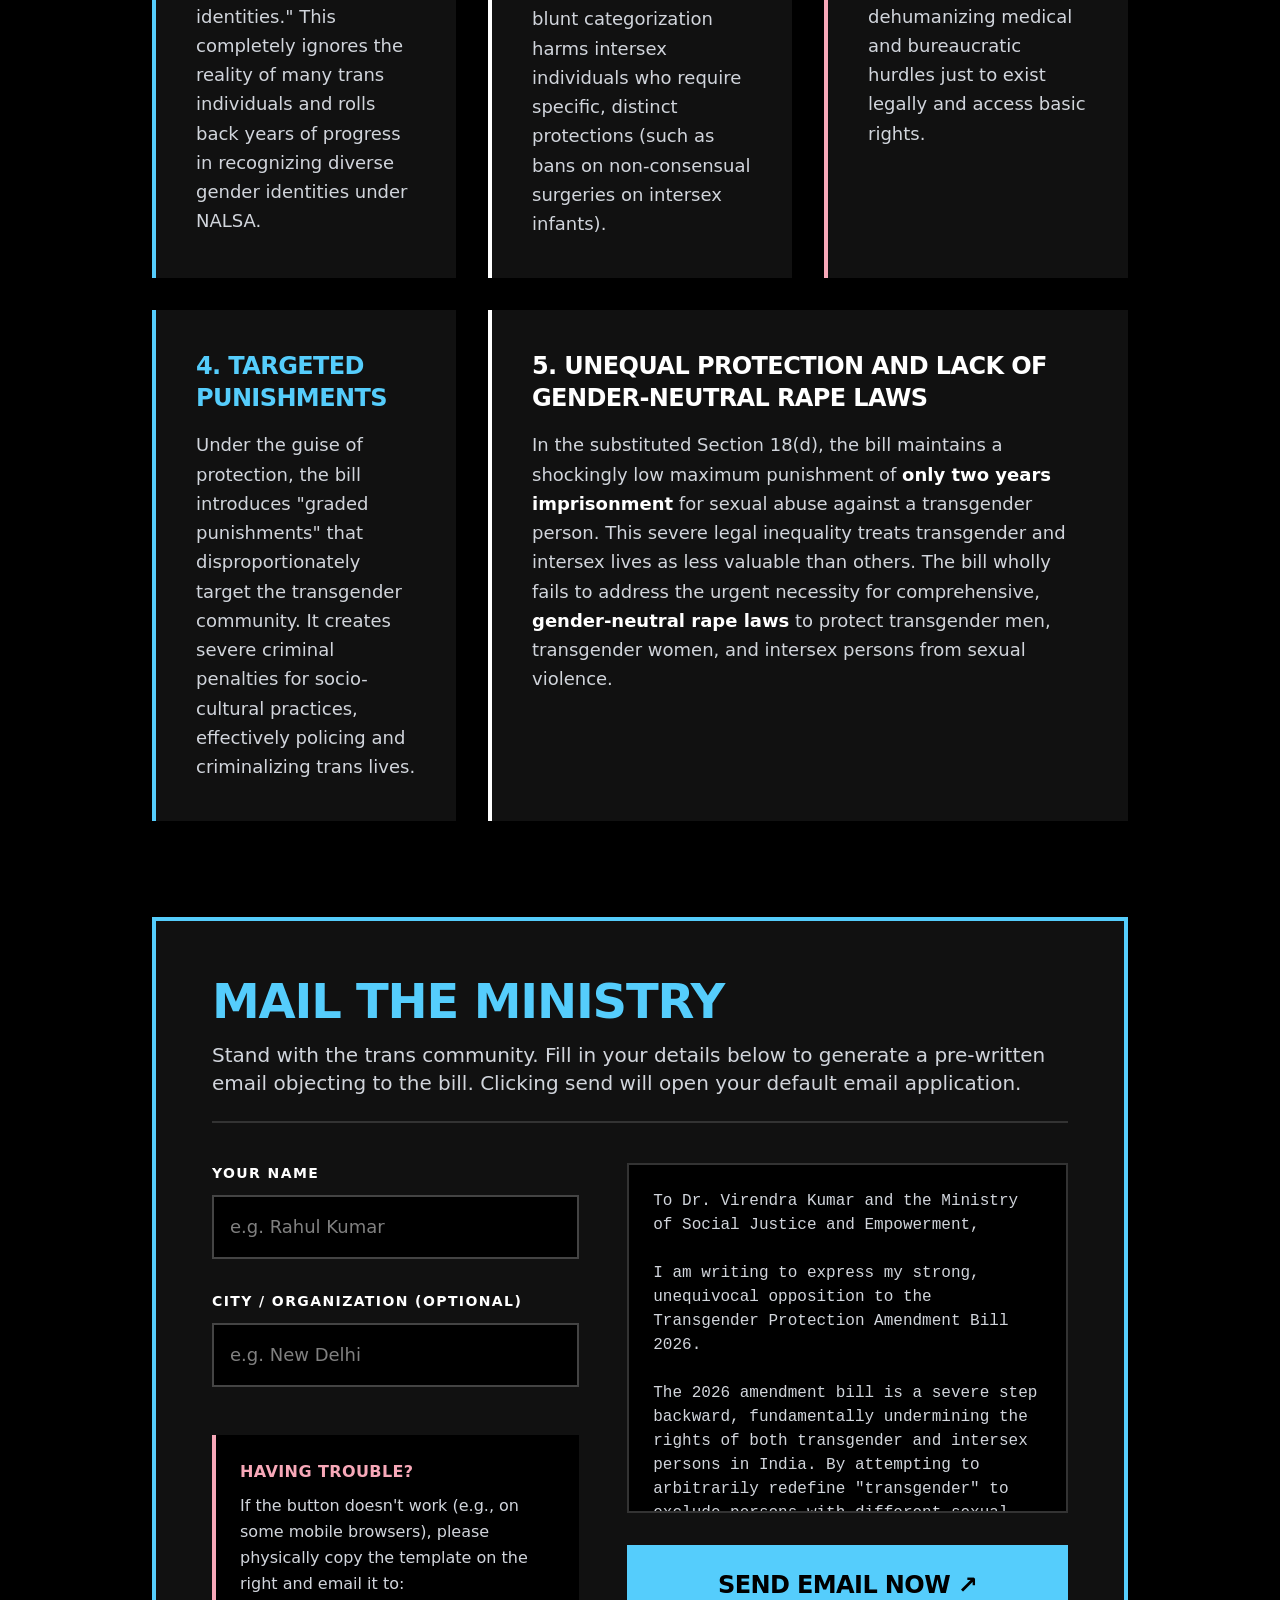
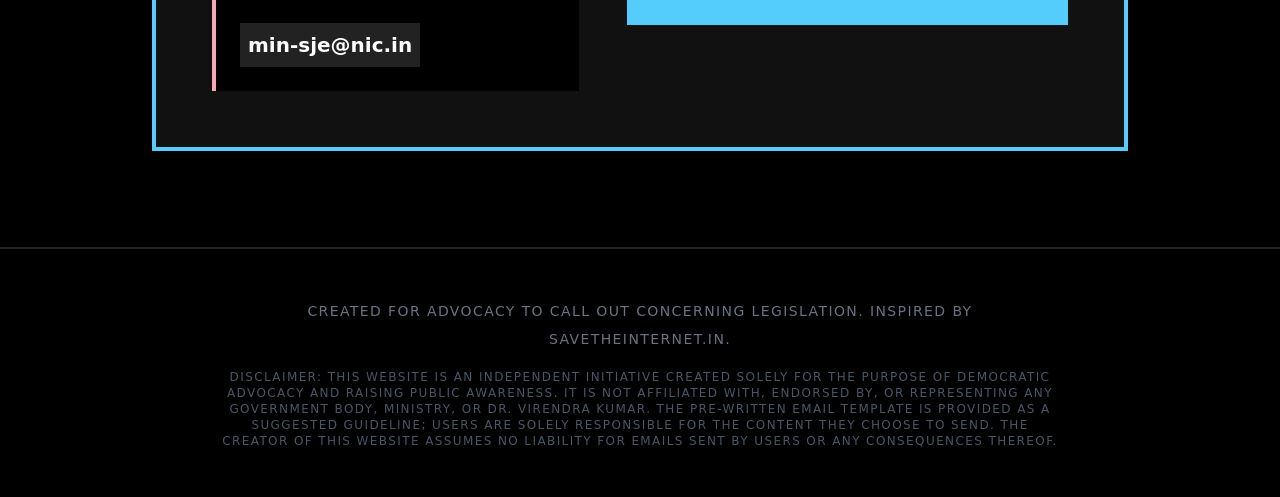
==== commit db103e6d: "Add files via upload" ====
--- a/index.html
+++ b/index.html
@@ -1,4 +1,4 @@
-<!DOCTYPE html><!--7OLuP_yXztK3jvzOJA5xE--><html lang="en" class="dark scroll-smooth"><head><meta charSet="utf-8"/><meta name="viewport" content="width=device-width, initial-scale=1"/><link rel="preload" href="/_next/static/media/83afe278b6a6bb3c-s.p.3a6ba036.woff2" as="font" crossorigin="" type="font/woff2"/><link rel="stylesheet" href="/_next/static/chunks/8ae1df35265e1b2b.css" data-precedence="next"/><link rel="preload" as="script" fetchPriority="low" href="/_next/static/chunks/efdd89bf2c0b6e6c.js"/><script src="/_next/static/chunks/0425fc9091d81427.js" async=""></script><script src="/_next/static/chunks/b0fb8b820650847d.js" async=""></script><script src="/_next/static/chunks/turbopack-c56009699bffebfa.js" async=""></script><script src="/_next/static/chunks/a4c607288b1ec87c.js" async=""></script><script src="/_next/static/chunks/250a69e32f7394d4.js" async=""></script><meta name="next-size-adjust" content=""/><title>Stop the Transgender Protection Amendment Bill 2026</title><meta name="description" content="Urgent call to action against the Transgender Protection Amendment Bill 2026. Mail the Ministry of Social Justice and Empowerment now."/><link rel="icon" href="/favicon.ico?favicon.0b3bf435.ico" sizes="256x256" type="image/x-icon"/><link rel="icon" href="data:image/svg+xml,&lt;svg xmlns=%22http://www.w3.org/2000/svg%22 viewBox=%220 0 100 100%22&gt;&lt;text y=%22.9em%22 font-size=%2290%22&gt;🏳️‍⚧️&lt;/text&gt;&lt;/svg&gt;"/><script src="/_next/static/chunks/a6dad97d9634a72d.js" noModule=""></script></head><body class="inter_5972bc34-module__OU16Qa__className antialiased bg-black text-white min-h-screen"><div hidden=""><!--$--><!--/$--></div><div class="min-h-screen flex flex-col items-center bg-black text-white selection:bg-brand-pink selection:text-black font-sans"><header class="w-full bg-black border-b-4 border-brand-blue p-4 px-6 md:px-12 flex justify-between items-center sticky top-0 z-50"><div class="font-extrabold text-white flex items-center justify-center"><span class="text-6xl md:text-7xl lg:text-8xl w-full text-center hover:scale-105 transition-transform cursor-default select-none">🏳️‍⚧️</span></div><a href="#action" class="bg-white text-black px-6 py-2 font-bold text-sm md:text-base hover:bg-gray-200 transition-colors uppercase border-2 border-transparent hover:border-white">Take Action</a></header><main class="w-full max-w-5xl px-6 py-16 md:py-24 flex flex-col gap-24"><section class="flex flex-col gap-10 items-start border-l-8 border-brand-pink pl-6 md:pl-10"><h1 class="text-5xl md:text-7xl lg:text-8xl font-black tracking-tighter uppercase leading-[1]">STOP THE <br/>TRANSGENDER PROTECTION<br/>AMENDMENT BILL</h1><div class="flex flex-col gap-6 max-w-3xl"><p class="text-2xl md:text-3xl text-white font-medium leading-snug">The government is attempting to erase self-perceived gender identities and subject the trans community to draconian policing.</p><p class="text-xl text-gray-300 leading-relaxed font-light">Introduced by Dr. Virendra Kumar (Union Minister of Social Justice and Empowerment) in the Lok Sabha, the &quot;Transgender Protection Amendment Bill 2026&quot; seeks to drastically alter the 2019 Act. It explicitly excludes non-binary, gender-fluid, and queer individuals who do not fit narrow socio-cultural definitions. It also incorrectly conflates transgender people with intersex people, ignoring the fundamentally different issues (such as forced infant surgeries) faced by intersex individuals.</p><div class="flex flex-col sm:flex-row gap-4 mt-4"><a href="#action" class="bg-white text-black px-8 py-4 font-black hover:bg-gray-200 transition-colors text-center text-lg uppercase">MAIL THE MINISTRY NOW</a><a href="https://www.livelaw.in/pdf_upload/2026/03/13/as-intro313202621404pm-661461.pdf" target="_blank" rel="noopener noreferrer" class="border-2 border-white text-white px-8 py-4 font-bold hover:bg-white hover:text-black transition-colors text-center text-lg uppercase flex items-center justify-center gap-2">READ THE DRAFT BILL ↗</a></div></div></section><section class="flex flex-col gap-10"><div class="border-b-4 border-[#333] pb-4"><h2 class="text-4xl md:text-5xl font-black uppercase tracking-tight">Why This Bill is Dangerous</h2></div><div class="grid grid-cols-1 md:grid-cols-2 lg:grid-cols-3 gap-8"><div class="bg-[#111] p-8 md:p-10 border-l-4 border-brand-blue flex flex-col gap-4"><h3 class="text-2xl font-bold uppercase tracking-tight text-brand-blue">1. Erasure of Identity</h3><p class="text-gray-300 leading-relaxed text-lg">The 2026 bill explicitly excludes &quot;persons with different sexual orientations and self-perceived sexual identities.&quot; This completely ignores the reality of many trans individuals and rolls back years of progress in recognizing diverse gender identities under NALSA.</p></div><div class="bg-[#111] p-8 md:p-10 border-l-4 border-white flex flex-col gap-4"><h3 class="text-2xl font-bold uppercase tracking-tight text-white">2. Intersex &amp; Trans Conflation</h3><p class="text-gray-300 leading-relaxed text-lg">The bill fails to legally distinguish between transgender people and intersex people. This blunt categorization harms intersex individuals who require specific, distinct protections (such as bans on non-consensual surgeries on intersex infants).</p></div><div class="bg-[#111] p-8 md:p-10 border-l-4 border-brand-pink flex flex-col gap-4"><h3 class="text-2xl font-bold uppercase tracking-tight text-brand-pink">3. Intrusive Gatekeeping</h3><p class="text-gray-300 leading-relaxed text-lg">It introduces elaborate, rigid criteria for identifying transgender persons. This forces individuals through dehumanizing medical and bureaucratic hurdles just to exist legally and access basic rights.</p></div><div class="bg-[#111] p-8 md:p-10 border-l-4 border-brand-blue flex flex-col gap-4"><h3 class="text-2xl font-bold uppercase tracking-tight text-brand-blue">4. Targeted Punishments</h3><p class="text-gray-300 leading-relaxed text-lg">Under the guise of protection, the bill introduces &quot;graded punishments&quot; that disproportionately target the transgender community. It creates severe criminal penalties for socio-cultural practices, effectively policing and criminalizing trans lives.</p></div><div class="bg-[#111] p-8 md:p-10 border-l-4 border-white flex flex-col gap-4 lg:col-span-2"><h3 class="text-2xl font-bold uppercase tracking-tight text-white">5. Unequal Protection and Lack of Gender-Neutral Rape Laws</h3><p class="text-gray-300 leading-relaxed text-lg">In the substituted Section 18(d), the bill maintains a shockingly low maximum punishment of <strong class="text-white">only two years imprisonment</strong> for sexual abuse against a transgender person. This severe legal inequality treats transgender and intersex lives as less valuable than others. The bill wholly fails to address the urgent necessity for comprehensive, <strong class="text-white">gender-neutral rape laws</strong> to protect transgender men, transgender women, and intersex persons from sexual violence.</p></div></div></section><section id="action" class="bg-[#111] border-4 border-brand-blue p-8 md:p-14 flex flex-col gap-10 scroll-mt-32"><div class="flex flex-col gap-4 border-b-2 border-[#333] pb-6"><h2 class="text-4xl md:text-5xl font-black uppercase tracking-tight text-brand-blue">Mail the Ministry</h2><p class="text-gray-300 text-xl font-light">Stand with the trans community. Fill in your details below to generate a pre-written email objecting to the bill. Clicking send will open your default email application.</p></div><div class="flex flex-col lg:flex-row gap-12"><div class="flex-1 flex flex-col gap-8"><div class="flex flex-col gap-3"><label class="text-sm font-bold text-white uppercase tracking-widest">Your Name</label><input type="text" placeholder="e.g. Rahul Kumar" class="bg-black border-2 border-[#444] p-4 text-white text-lg focus:outline-none focus:border-brand-blue transition-colors rounded-none" value=""/></div><div class="flex flex-col gap-3"><label class="text-sm font-bold text-white uppercase tracking-widest">City / Organization (Optional)</label><input type="text" placeholder="e.g. New Delhi" class="bg-black border-2 border-[#444] p-4 text-white text-lg focus:outline-none focus:border-brand-blue transition-colors rounded-none" value=""/></div><div class="mt-4 p-6 bg-black border-l-4 border-brand-pink text-gray-300 text-base leading-relaxed"><strong class="text-brand-pink block mb-2 uppercase tracking-wide">Having trouble?</strong>If the button doesn&#x27;t work (e.g., on some mobile browsers), please physically copy the template on the right and email it to:<br/><br/><strong class="text-white select-all text-xl bg-[#222] p-2 inline-block">min-sje@nic.in</strong></div></div><div class="flex-[1.2] flex flex-col gap-8"><div class="bg-black border-2 border-[#333] p-6 text-base font-mono text-gray-300 whitespace-pre-wrap h-[350px] overflow-y-auto">To Dr. Virendra Kumar and the Ministry of Social Justice and Empowerment,
+<!DOCTYPE html><!--EbIUpGPpFZAJGdmcwrIV2--><html lang="en" class="dark scroll-smooth"><head><meta charSet="utf-8"/><meta name="viewport" content="width=device-width, initial-scale=1"/><link rel="preload" href="/_next/static/media/83afe278b6a6bb3c-s.p.3a6ba036.woff2" as="font" crossorigin="" type="font/woff2"/><link rel="stylesheet" href="/_next/static/chunks/a22bd02a3f254703.css" data-precedence="next"/><link rel="preload" as="script" fetchPriority="low" href="/_next/static/chunks/efdd89bf2c0b6e6c.js"/><script src="/_next/static/chunks/0425fc9091d81427.js" async=""></script><script src="/_next/static/chunks/b0fb8b820650847d.js" async=""></script><script src="/_next/static/chunks/turbopack-c56009699bffebfa.js" async=""></script><script src="/_next/static/chunks/a4c607288b1ec87c.js" async=""></script><script src="/_next/static/chunks/16fd3b315cb6ce74.js" async=""></script><meta name="next-size-adjust" content=""/><title>Stop the Transgender Protection Amendment Bill 2026</title><meta name="description" content="Urgent call to action against the Transgender Protection Amendment Bill 2026. Mail the Ministry of Social Justice and Empowerment now."/><link rel="icon" href="/favicon.ico?favicon.0b3bf435.ico" sizes="256x256" type="image/x-icon"/><link rel="icon" href="data:image/svg+xml,&lt;svg xmlns=%22http://www.w3.org/2000/svg%22 viewBox=%220 0 100 100%22&gt;&lt;text y=%22.9em%22 font-size=%2290%22&gt;🏳️‍⚧️&lt;/text&gt;&lt;/svg&gt;"/><script src="/_next/static/chunks/a6dad97d9634a72d.js" noModule=""></script></head><body class="inter_5972bc34-module__OU16Qa__className antialiased bg-black text-white min-h-screen"><div hidden=""><!--$--><!--/$--></div><div class="min-h-screen flex flex-col items-center bg-black text-white selection:bg-brand-pink selection:text-black font-sans"><header class="w-full bg-black border-b-4 border-brand-blue p-4 px-6 md:px-12 flex justify-between items-center sticky top-0 z-50"><div class="font-extrabold text-white flex items-center justify-center"><span class="text-6xl md:text-7xl lg:text-8xl w-full text-center hover:scale-105 transition-transform cursor-default select-none">🏳️‍⚧️</span></div><a href="#action" class="bg-white text-black px-6 py-2 font-bold text-sm md:text-base hover:bg-gray-200 transition-colors uppercase border-2 border-transparent hover:border-white">Take Action</a></header><main class="w-full max-w-5xl px-6 py-16 md:py-24 flex flex-col gap-24"><section class="flex flex-col gap-10 items-start border-l-8 border-brand-pink pl-6 md:pl-10"><h1 class="text-5xl md:text-7xl lg:text-8xl font-black tracking-tighter uppercase leading-[1]">STOP THE <br/>TRANSGENDER PROTECTION<br/>AMENDMENT BILL</h1><div class="flex flex-col gap-6 max-w-3xl"><p class="text-2xl md:text-3xl text-white font-medium leading-snug">The government is attempting to erase self-perceived gender identities and subject the trans community to draconian policing.</p><p class="text-xl text-gray-300 leading-relaxed font-light">Introduced by Dr. Virendra Kumar (Union Minister of Social Justice and Empowerment) in the Lok Sabha, the &quot;Transgender Protection Amendment Bill 2026&quot; seeks to drastically alter the 2019 Act. It explicitly excludes non-binary, gender-fluid, and queer individuals who do not fit narrow socio-cultural definitions. It also incorrectly conflates transgender people with intersex people, ignoring the fundamentally different issues (such as forced infant surgeries) faced by intersex individuals.</p><div class="flex flex-col xl:flex-row gap-4 mt-4 w-full"><a href="#action" class="flex-1 bg-white text-black px-4 py-4 font-black hover:bg-gray-200 transition-colors text-center text-sm md:text-base lg:text-lg uppercase whitespace-nowrap">MAIL THE MINISTRY NOW</a><a href="https://www.change.org/p/oppose-the-amendment-redefining-transgender-identity-in-india" target="_blank" rel="noopener noreferrer" class="flex-1 bg-[#ec2c22] text-white px-4 py-4 font-black hover:bg-white hover:text-[#ec2c22] transition-colors text-center text-sm md:text-base lg:text-lg uppercase flex items-center justify-center gap-2 whitespace-nowrap">SIGN THE PETITION ↗</a><a href="https://www.livelaw.in/pdf_upload/2026/03/13/as-intro313202621404pm-661461.pdf" target="_blank" rel="noopener noreferrer" class="flex-1 border-2 border-white text-white px-4 py-4 font-bold hover:bg-white hover:text-black transition-colors text-center text-sm md:text-base lg:text-lg uppercase flex items-center justify-center gap-2 whitespace-nowrap">READ THE DRAFT BILL ↗</a></div></div></section><section class="flex flex-col gap-10"><div class="border-b-4 border-[#333] pb-4"><h2 class="text-4xl md:text-5xl font-black uppercase tracking-tight">Why This Bill is Dangerous</h2></div><div class="grid grid-cols-1 md:grid-cols-2 lg:grid-cols-3 gap-8"><div class="bg-[#111] p-8 md:p-10 border-l-4 border-brand-blue flex flex-col gap-4"><h3 class="text-2xl font-bold uppercase tracking-tight text-brand-blue">1. Erasure of Identity</h3><p class="text-gray-300 leading-relaxed text-lg">The 2026 bill explicitly excludes &quot;persons with different sexual orientations and self-perceived sexual identities.&quot; This completely ignores the reality of many trans individuals and rolls back years of progress in recognizing diverse gender identities under NALSA.</p></div><div class="bg-[#111] p-8 md:p-10 border-l-4 border-white flex flex-col gap-4"><h3 class="text-2xl font-bold uppercase tracking-tight text-white">2. Intersex &amp; Trans Conflation</h3><p class="text-gray-300 leading-relaxed text-lg">The bill fails to legally distinguish between transgender people and intersex people. This blunt categorization harms intersex individuals who require specific, distinct protections (such as bans on non-consensual surgeries on intersex infants).</p></div><div class="bg-[#111] p-8 md:p-10 border-l-4 border-brand-pink flex flex-col gap-4"><h3 class="text-2xl font-bold uppercase tracking-tight text-brand-pink">3. Intrusive Gatekeeping</h3><p class="text-gray-300 leading-relaxed text-lg">It introduces elaborate, rigid criteria for identifying transgender persons. This forces individuals through dehumanizing medical and bureaucratic hurdles just to exist legally and access basic rights.</p></div><div class="bg-[#111] p-8 md:p-10 border-l-4 border-brand-blue flex flex-col gap-4"><h3 class="text-2xl font-bold uppercase tracking-tight text-brand-blue">4. Targeted Punishments</h3><p class="text-gray-300 leading-relaxed text-lg">Under the guise of protection, the bill introduces &quot;graded punishments&quot; that disproportionately target the transgender community. It creates severe criminal penalties for socio-cultural practices, effectively policing and criminalizing trans lives.</p></div><div class="bg-[#111] p-8 md:p-10 border-l-4 border-white flex flex-col gap-4 lg:col-span-2"><h3 class="text-2xl font-bold uppercase tracking-tight text-white">5. Unequal Protection and Lack of Gender-Neutral Rape Laws</h3><p class="text-gray-300 leading-relaxed text-lg">In the substituted Section 18(d), the bill maintains a shockingly low maximum punishment of <strong class="text-white">only two years imprisonment</strong> for sexual abuse against a transgender person. This severe legal inequality treats transgender and intersex lives as less valuable than others. The bill wholly fails to address the urgent necessity for comprehensive, <strong class="text-white">gender-neutral rape laws</strong> to protect transgender men, transgender women, and intersex persons from sexual violence.</p></div></div></section><section id="action" class="bg-[#111] border-4 border-brand-blue p-8 md:p-14 flex flex-col gap-10 scroll-mt-32"><div class="flex flex-col gap-4 border-b-2 border-[#333] pb-6"><h2 class="text-4xl md:text-5xl font-black uppercase tracking-tight text-brand-blue">Mail the Ministry</h2><p class="text-gray-300 text-xl font-light">Stand with the trans community. Fill in your details below to generate a pre-written email objecting to the bill. Clicking send will open your default email application.</p></div><div class="flex flex-col lg:flex-row gap-12"><div class="flex-1 flex flex-col gap-8"><div class="flex flex-col gap-3"><label class="text-sm font-bold text-white uppercase tracking-widest">Your Name</label><input type="text" placeholder="e.g. Rahul Kumar" class="bg-black border-2 border-[#444] p-4 text-white text-lg focus:outline-none focus:border-brand-blue transition-colors rounded-none" value=""/></div><div class="flex flex-col gap-3"><label class="text-sm font-bold text-white uppercase tracking-widest">City / Organization (Optional)</label><input type="text" placeholder="e.g. New Delhi" class="bg-black border-2 border-[#444] p-4 text-white text-lg focus:outline-none focus:border-brand-blue transition-colors rounded-none" value=""/></div><div class="mt-4 p-6 bg-black border-l-4 border-brand-pink text-gray-300 text-base leading-relaxed"><strong class="text-brand-pink block mb-2 uppercase tracking-wide">Having trouble?</strong>If the button doesn&#x27;t work (e.g., on some mobile browsers), please physically copy the template on the right and email it to:<br/><br/><strong class="text-white select-all text-xl bg-[#222] p-2 inline-block">min-sje@nic.in</strong></div></div><div class="flex-[1.2] flex flex-col gap-8"><div class="bg-black border-2 border-[#333] p-6 text-base font-mono text-gray-300 whitespace-pre-wrap h-[350px] overflow-y-auto">To Dr. Virendra Kumar and the Ministry of Social Justice and Empowerment,
 
 I am writing to express my strong, unequivocal opposition to the Transgender Protection Amendment Bill 2026.
 
@@ -14,4 +14,4 @@
 
 Sincerely,
 [Your Name]
-</div><a href="mailto:min-sje@nic.in?subject=Urgent%3A%20Drop%20the%20Transgender%20Protection%20Amendment%20Bill%202026&amp;body=To%20Dr.%20Virendra%20Kumar%20and%20the%20Ministry%20of%20Social%20Justice%20and%20Empowerment%2C%0A%0AI%20am%20writing%20to%20express%20my%20strong%2C%20unequivocal%20opposition%20to%20the%20Transgender%20Protection%20Amendment%20Bill%202026.%0A%0AThe%202026%20amendment%20bill%20is%20a%20severe%20step%20backward%2C%20fundamentally%20undermining%20the%20rights%20of%20both%20transgender%20and%20intersex%20persons%20in%20India.%20By%20attempting%20to%20arbitrarily%20redefine%20%22transgender%22%20to%20exclude%20persons%20with%20different%20sexual%20orientations%20and%20self-perceived%20identities%2C%20the%20bill%20willfully%20erases%20non-binary%20and%20queer%20transgender%20individuals%2C%20directly%20violating%20the%20Supreme%20Court&#x27;s%20NALSA%20judgment%20which%20affirmed%20the%20right%20to%20self-identification.%0A%0AFurthermore%2C%20the%20bill%20fails%20to%20meaningfully%20distinguish%20between%20transgender%20people%20and%20intersex%20people.%20Intersex%20individuals%20face%20unique%20medical%20and%20social%20challenges%20(such%20as%20forced%2C%20non-consensual%20surgeries%20on%20intersex%20infants)%20that%20cannot%20be%20conflated%20with%20the%20experiences%20of%20transgender%20people.%20A%20flawed%2C%20blanket%20legal%20definition%20harms%20both%20communities.%0A%0AThe%20introduction%20of%20rigid%2C%20gatekept%20identification%20criteria%20and%20targeted%20punishments%20will%20only%20serve%20to%20further%20police%20and%20criminalize%20our%20communities%2C%20ignoring%20rampant%20institutional%20violence.%0A%0ACrucially%2C%20the%20substituted%20Section%2018(d)%20of%20the%20bill%20continues%20to%20prescribe%20a%20shockingly%20low%20maximum%20punishment%20of%20just%20two%20years%20imprisonment%20for%20sexual%20abuse%20against%20a%20transgender%20person.%20This%20is%20a%20gross%20systemic%20inequality%20compared%20to%20the%20strict%20penal%20laws%20for%20sexual%20violence%20against%20cisgender%20women.%20Transgender%20and%20intersex%20lives%20are%20not%20worth%20less.%20It%20is%20past%20time%20for%20the%20government%20to%20introduce%20comprehensive%20and%20equal%20gender-neutral%20rape%20laws.%0A%0AI%20urge%20you%20to%20immediately%20withdraw%20the%20Transgender%20Protection%20Amendment%20Bill%202026%2C%20consult%20extensively%20with%20both%20the%20transgender%20and%20intersex%20communities%2C%20and%20commit%20to%20creating%20laws%20that%20genuinely%20protect%20our%20rights%2C%20ensure%20equal%20protections%20through%20gender-neutral%20rape%20laws%2C%20and%20respect%20our%20bodily%20autonomy.%0A%0ASincerely%2C%0A%5BYour%20Name%5D%0A" class="w-full bg-brand-blue text-black text-center py-6 font-black text-2xl hover:bg-white transition-colors uppercase tracking-tight">SEND EMAIL NOW ↗</a></div></div></section></main><footer class="w-full border-t-2 border-[#222] py-12 mt-auto text-center text-gray-500 text-xs md:text-sm bg-black uppercase tracking-widest"><p class="max-w-4xl mx-auto px-6 leading-loose flex flex-col gap-4"><span>Created for advocacy to call out concerning legislation. Inspired by savetheinternet.in.</span><span class="text-gray-600 block text-[10px] md:text-xs">Disclaimer: This website is an independent initiative created solely for the purpose of democratic advocacy and raising public awareness. It is not affiliated with, endorsed by, or representing any government body, ministry, or Dr. Virendra Kumar. The pre-written email template is provided as a suggested guideline; users are solely responsible for the content they choose to send. The creator of this website assumes no liability for emails sent by users or any consequences thereof.</span></p></footer></div><!--$--><!--/$--><script src="/_next/static/chunks/efdd89bf2c0b6e6c.js" id="_R_" async=""></script><script>(self.__next_f=self.__next_f||[]).push([0])</script><script>self.__next_f.push([1,"1:\"$Sreact.fragment\"\n2:I[95321,[\"/_next/static/chunks/a4c607288b1ec87c.js\"],\"default\"]\n3:I[82924,[\"/_next/static/chunks/a4c607288b1ec87c.js\"],\"default\"]\n4:I[8597,[\"/_next/static/chunks/a4c607288b1ec87c.js\"],\"ClientPageRoot\"]\n5:I[31713,[\"/_next/static/chunks/250a69e32f7394d4.js\"],\"default\"]\n8:I[59374,[\"/_next/static/chunks/a4c607288b1ec87c.js\"],\"OutletBoundary\"]\n9:\"$Sreact.suspense\"\nb:I[59374,[\"/_next/static/chunks/a4c607288b1ec87c.js\"],\"ViewportBoundary\"]\nd:I[59374,[\"/_next/static/chunks/a4c607288b1ec87c.js\"],\"MetadataBoundary\"]\nf:I[22319,[],\"default\"]\n:HL[\"/_next/static/chunks/8ae1df35265e1b2b.css\",\"style\"]\n:HL[\"/_next/static/media/83afe278b6a6bb3c-s.p.3a6ba036.woff2\",\"font\",{\"crossOrigin\":\"\",\"type\":\"font/woff2\"}]\n"])</script><script>self.__next_f.push([1,"0:{\"P\":null,\"b\":\"7OLuP_yXztK3jvzOJA5xE\",\"c\":[\"\",\"\"],\"q\":\"\",\"i\":false,\"f\":[[[\"\",{\"children\":[\"__PAGE__\",{}]},\"$undefined\",\"$undefined\",true],[[\"$\",\"$1\",\"c\",{\"children\":[[[\"$\",\"link\",\"0\",{\"rel\":\"stylesheet\",\"href\":\"/_next/static/chunks/8ae1df35265e1b2b.css\",\"precedence\":\"next\",\"crossOrigin\":\"$undefined\",\"nonce\":\"$undefined\"}]],[\"$\",\"html\",null,{\"lang\":\"en\",\"className\":\"dark scroll-smooth\",\"children\":[\"$\",\"body\",null,{\"className\":\"inter_5972bc34-module__OU16Qa__className antialiased bg-black text-white min-h-screen\",\"children\":[\"$\",\"$L2\",null,{\"parallelRouterKey\":\"children\",\"error\":\"$undefined\",\"errorStyles\":\"$undefined\",\"errorScripts\":\"$undefined\",\"template\":[\"$\",\"$L3\",null,{}],\"templateStyles\":\"$undefined\",\"templateScripts\":\"$undefined\",\"notFound\":[[[\"$\",\"title\",null,{\"children\":\"404: This page could not be found.\"}],[\"$\",\"div\",null,{\"style\":{\"fontFamily\":\"system-ui,\\\"Segoe UI\\\",Roboto,Helvetica,Arial,sans-serif,\\\"Apple Color Emoji\\\",\\\"Segoe UI Emoji\\\"\",\"height\":\"100vh\",\"textAlign\":\"center\",\"display\":\"flex\",\"flexDirection\":\"column\",\"alignItems\":\"center\",\"justifyContent\":\"center\"},\"children\":[\"$\",\"div\",null,{\"children\":[[\"$\",\"style\",null,{\"dangerouslySetInnerHTML\":{\"__html\":\"body{color:#000;background:#fff;margin:0}.next-error-h1{border-right:1px solid rgba(0,0,0,.3)}@media (prefers-color-scheme:dark){body{color:#fff;background:#000}.next-error-h1{border-right:1px solid rgba(255,255,255,.3)}}\"}}],[\"$\",\"h1\",null,{\"className\":\"next-error-h1\",\"style\":{\"display\":\"inline-block\",\"margin\":\"0 20px 0 0\",\"padding\":\"0 23px 0 0\",\"fontSize\":24,\"fontWeight\":500,\"verticalAlign\":\"top\",\"lineHeight\":\"49px\"},\"children\":404}],[\"$\",\"div\",null,{\"style\":{\"display\":\"inline-block\"},\"children\":[\"$\",\"h2\",null,{\"style\":{\"fontSize\":14,\"fontWeight\":400,\"lineHeight\":\"49px\",\"margin\":0},\"children\":\"This page could not be found.\"}]}]]}]}]],[]],\"forbidden\":\"$undefined\",\"unauthorized\":\"$undefined\"}]}]}]]}],{\"children\":[[\"$\",\"$1\",\"c\",{\"children\":[[\"$\",\"$L4\",null,{\"Component\":\"$5\",\"serverProvidedParams\":{\"searchParams\":{},\"params\":{},\"promises\":[\"$@6\",\"$@7\"]}}],[[\"$\",\"script\",\"script-0\",{\"src\":\"/_next/static/chunks/250a69e32f7394d4.js\",\"async\":true,\"nonce\":\"$undefined\"}]],[\"$\",\"$L8\",null,{\"children\":[\"$\",\"$9\",null,{\"name\":\"Next.MetadataOutlet\",\"children\":\"$@a\"}]}]]}],{},null,false,false]},null,false,false],[\"$\",\"$1\",\"h\",{\"children\":[null,[\"$\",\"$Lb\",null,{\"children\":\"$Lc\"}],[\"$\",\"div\",null,{\"hidden\":true,\"children\":[\"$\",\"$Ld\",null,{\"children\":[\"$\",\"$9\",null,{\"name\":\"Next.Metadata\",\"children\":\"$Le\"}]}]}],[\"$\",\"meta\",null,{\"name\":\"next-size-adjust\",\"content\":\"\"}]]}],false]],\"m\":\"$undefined\",\"G\":[\"$f\",[]],\"S\":true}\n"])</script><script>self.__next_f.push([1,"6:{}\n7:\"$0:f:0:1:1:children:0:props:children:0:props:serverProvidedParams:params\"\n"])</script><script>self.__next_f.push([1,"c:[[\"$\",\"meta\",\"0\",{\"charSet\":\"utf-8\"}],[\"$\",\"meta\",\"1\",{\"name\":\"viewport\",\"content\":\"width=device-width, initial-scale=1\"}]]\n"])</script><script>self.__next_f.push([1,"10:I[25529,[\"/_next/static/chunks/a4c607288b1ec87c.js\"],\"IconMark\"]\na:null\ne:[[\"$\",\"title\",\"0\",{\"children\":\"Stop the Transgender Protection Amendment Bill 2026\"}],[\"$\",\"meta\",\"1\",{\"name\":\"description\",\"content\":\"Urgent call to action against the Transgender Protection Amendment Bill 2026. Mail the Ministry of Social Justice and Empowerment now.\"}],[\"$\",\"link\",\"2\",{\"rel\":\"icon\",\"href\":\"/favicon.ico?favicon.0b3bf435.ico\",\"sizes\":\"256x256\",\"type\":\"image/x-icon\"}],[\"$\",\"link\",\"3\",{\"rel\":\"icon\",\"href\":\"data:image/svg+xml,\u003csvg xmlns=%22http://www.w3.org/2000/svg%22 viewBox=%220 0 100 100%22\u003e\u003ctext y=%22.9em%22 font-size=%2290%22\u003e🏳️‍⚧️\u003c/text\u003e\u003c/svg\u003e\"}],[\"$\",\"$L10\",\"4\",{}]]\n"])</script></body></html>+</div><a href="mailto:min-sje@nic.in?subject=Urgent%3A%20Drop%20the%20Transgender%20Protection%20Amendment%20Bill%202026&amp;body=To%20Dr.%20Virendra%20Kumar%20and%20the%20Ministry%20of%20Social%20Justice%20and%20Empowerment%2C%0A%0AI%20am%20writing%20to%20express%20my%20strong%2C%20unequivocal%20opposition%20to%20the%20Transgender%20Protection%20Amendment%20Bill%202026.%0A%0AThe%202026%20amendment%20bill%20is%20a%20severe%20step%20backward%2C%20fundamentally%20undermining%20the%20rights%20of%20both%20transgender%20and%20intersex%20persons%20in%20India.%20By%20attempting%20to%20arbitrarily%20redefine%20%22transgender%22%20to%20exclude%20persons%20with%20different%20sexual%20orientations%20and%20self-perceived%20identities%2C%20the%20bill%20willfully%20erases%20non-binary%20and%20queer%20transgender%20individuals%2C%20directly%20violating%20the%20Supreme%20Court&#x27;s%20NALSA%20judgment%20which%20affirmed%20the%20right%20to%20self-identification.%0A%0AFurthermore%2C%20the%20bill%20fails%20to%20meaningfully%20distinguish%20between%20transgender%20people%20and%20intersex%20people.%20Intersex%20individuals%20face%20unique%20medical%20and%20social%20challenges%20(such%20as%20forced%2C%20non-consensual%20surgeries%20on%20intersex%20infants)%20that%20cannot%20be%20conflated%20with%20the%20experiences%20of%20transgender%20people.%20A%20flawed%2C%20blanket%20legal%20definition%20harms%20both%20communities.%0A%0AThe%20introduction%20of%20rigid%2C%20gatekept%20identification%20criteria%20and%20targeted%20punishments%20will%20only%20serve%20to%20further%20police%20and%20criminalize%20our%20communities%2C%20ignoring%20rampant%20institutional%20violence.%0A%0ACrucially%2C%20the%20substituted%20Section%2018(d)%20of%20the%20bill%20continues%20to%20prescribe%20a%20shockingly%20low%20maximum%20punishment%20of%20just%20two%20years%20imprisonment%20for%20sexual%20abuse%20against%20a%20transgender%20person.%20This%20is%20a%20gross%20systemic%20inequality%20compared%20to%20the%20strict%20penal%20laws%20for%20sexual%20violence%20against%20cisgender%20women.%20Transgender%20and%20intersex%20lives%20are%20not%20worth%20less.%20It%20is%20past%20time%20for%20the%20government%20to%20introduce%20comprehensive%20and%20equal%20gender-neutral%20rape%20laws.%0A%0AI%20urge%20you%20to%20immediately%20withdraw%20the%20Transgender%20Protection%20Amendment%20Bill%202026%2C%20consult%20extensively%20with%20both%20the%20transgender%20and%20intersex%20communities%2C%20and%20commit%20to%20creating%20laws%20that%20genuinely%20protect%20our%20rights%2C%20ensure%20equal%20protections%20through%20gender-neutral%20rape%20laws%2C%20and%20respect%20our%20bodily%20autonomy.%0A%0ASincerely%2C%0A%5BYour%20Name%5D%0A" class="w-full bg-brand-blue text-black text-center py-6 font-black text-2xl hover:bg-white transition-colors uppercase tracking-tight">SEND EMAIL NOW ↗</a></div></div></section></main><footer class="w-full border-t-2 border-[#222] py-12 mt-auto text-center text-gray-500 text-xs md:text-sm bg-black uppercase tracking-widest"><p class="max-w-4xl mx-auto px-6 leading-loose flex flex-col gap-4"><span>Created for advocacy to call out concerning legislation. Inspired by savetheinternet.in.</span><span class="text-gray-600 block text-[10px] md:text-xs">Disclaimer: This website is an independent initiative created solely for the purpose of democratic advocacy and raising public awareness. It is not affiliated with, endorsed by, or representing any government body, ministry, or Dr. Virendra Kumar. The pre-written email template is provided as a suggested guideline; users are solely responsible for the content they choose to send. The creator of this website assumes no liability for emails sent by users or any consequences thereof.</span></p></footer></div><!--$--><!--/$--><script src="/_next/static/chunks/efdd89bf2c0b6e6c.js" id="_R_" async=""></script><script>(self.__next_f=self.__next_f||[]).push([0])</script><script>self.__next_f.push([1,"1:\"$Sreact.fragment\"\n2:I[95321,[\"/_next/static/chunks/a4c607288b1ec87c.js\"],\"default\"]\n3:I[82924,[\"/_next/static/chunks/a4c607288b1ec87c.js\"],\"default\"]\n4:I[8597,[\"/_next/static/chunks/a4c607288b1ec87c.js\"],\"ClientPageRoot\"]\n5:I[31713,[\"/_next/static/chunks/16fd3b315cb6ce74.js\"],\"default\"]\n8:I[59374,[\"/_next/static/chunks/a4c607288b1ec87c.js\"],\"OutletBoundary\"]\n9:\"$Sreact.suspense\"\nb:I[59374,[\"/_next/static/chunks/a4c607288b1ec87c.js\"],\"ViewportBoundary\"]\nd:I[59374,[\"/_next/static/chunks/a4c607288b1ec87c.js\"],\"MetadataBoundary\"]\nf:I[22319,[],\"default\"]\n:HL[\"/_next/static/chunks/a22bd02a3f254703.css\",\"style\"]\n:HL[\"/_next/static/media/83afe278b6a6bb3c-s.p.3a6ba036.woff2\",\"font\",{\"crossOrigin\":\"\",\"type\":\"font/woff2\"}]\n"])</script><script>self.__next_f.push([1,"0:{\"P\":null,\"b\":\"EbIUpGPpFZAJGdmcwrIV2\",\"c\":[\"\",\"\"],\"q\":\"\",\"i\":false,\"f\":[[[\"\",{\"children\":[\"__PAGE__\",{}]},\"$undefined\",\"$undefined\",true],[[\"$\",\"$1\",\"c\",{\"children\":[[[\"$\",\"link\",\"0\",{\"rel\":\"stylesheet\",\"href\":\"/_next/static/chunks/a22bd02a3f254703.css\",\"precedence\":\"next\",\"crossOrigin\":\"$undefined\",\"nonce\":\"$undefined\"}]],[\"$\",\"html\",null,{\"lang\":\"en\",\"className\":\"dark scroll-smooth\",\"children\":[\"$\",\"body\",null,{\"className\":\"inter_5972bc34-module__OU16Qa__className antialiased bg-black text-white min-h-screen\",\"children\":[\"$\",\"$L2\",null,{\"parallelRouterKey\":\"children\",\"error\":\"$undefined\",\"errorStyles\":\"$undefined\",\"errorScripts\":\"$undefined\",\"template\":[\"$\",\"$L3\",null,{}],\"templateStyles\":\"$undefined\",\"templateScripts\":\"$undefined\",\"notFound\":[[[\"$\",\"title\",null,{\"children\":\"404: This page could not be found.\"}],[\"$\",\"div\",null,{\"style\":{\"fontFamily\":\"system-ui,\\\"Segoe UI\\\",Roboto,Helvetica,Arial,sans-serif,\\\"Apple Color Emoji\\\",\\\"Segoe UI Emoji\\\"\",\"height\":\"100vh\",\"textAlign\":\"center\",\"display\":\"flex\",\"flexDirection\":\"column\",\"alignItems\":\"center\",\"justifyContent\":\"center\"},\"children\":[\"$\",\"div\",null,{\"children\":[[\"$\",\"style\",null,{\"dangerouslySetInnerHTML\":{\"__html\":\"body{color:#000;background:#fff;margin:0}.next-error-h1{border-right:1px solid rgba(0,0,0,.3)}@media (prefers-color-scheme:dark){body{color:#fff;background:#000}.next-error-h1{border-right:1px solid rgba(255,255,255,.3)}}\"}}],[\"$\",\"h1\",null,{\"className\":\"next-error-h1\",\"style\":{\"display\":\"inline-block\",\"margin\":\"0 20px 0 0\",\"padding\":\"0 23px 0 0\",\"fontSize\":24,\"fontWeight\":500,\"verticalAlign\":\"top\",\"lineHeight\":\"49px\"},\"children\":404}],[\"$\",\"div\",null,{\"style\":{\"display\":\"inline-block\"},\"children\":[\"$\",\"h2\",null,{\"style\":{\"fontSize\":14,\"fontWeight\":400,\"lineHeight\":\"49px\",\"margin\":0},\"children\":\"This page could not be found.\"}]}]]}]}]],[]],\"forbidden\":\"$undefined\",\"unauthorized\":\"$undefined\"}]}]}]]}],{\"children\":[[\"$\",\"$1\",\"c\",{\"children\":[[\"$\",\"$L4\",null,{\"Component\":\"$5\",\"serverProvidedParams\":{\"searchParams\":{},\"params\":{},\"promises\":[\"$@6\",\"$@7\"]}}],[[\"$\",\"script\",\"script-0\",{\"src\":\"/_next/static/chunks/16fd3b315cb6ce74.js\",\"async\":true,\"nonce\":\"$undefined\"}]],[\"$\",\"$L8\",null,{\"children\":[\"$\",\"$9\",null,{\"name\":\"Next.MetadataOutlet\",\"children\":\"$@a\"}]}]]}],{},null,false,false]},null,false,false],[\"$\",\"$1\",\"h\",{\"children\":[null,[\"$\",\"$Lb\",null,{\"children\":\"$Lc\"}],[\"$\",\"div\",null,{\"hidden\":true,\"children\":[\"$\",\"$Ld\",null,{\"children\":[\"$\",\"$9\",null,{\"name\":\"Next.Metadata\",\"children\":\"$Le\"}]}]}],[\"$\",\"meta\",null,{\"name\":\"next-size-adjust\",\"content\":\"\"}]]}],false]],\"m\":\"$undefined\",\"G\":[\"$f\",[]],\"S\":true}\n"])</script><script>self.__next_f.push([1,"6:{}\n7:\"$0:f:0:1:1:children:0:props:children:0:props:serverProvidedParams:params\"\n"])</script><script>self.__next_f.push([1,"c:[[\"$\",\"meta\",\"0\",{\"charSet\":\"utf-8\"}],[\"$\",\"meta\",\"1\",{\"name\":\"viewport\",\"content\":\"width=device-width, initial-scale=1\"}]]\n"])</script><script>self.__next_f.push([1,"10:I[25529,[\"/_next/static/chunks/a4c607288b1ec87c.js\"],\"IconMark\"]\na:null\ne:[[\"$\",\"title\",\"0\",{\"children\":\"Stop the Transgender Protection Amendment Bill 2026\"}],[\"$\",\"meta\",\"1\",{\"name\":\"description\",\"content\":\"Urgent call to action against the Transgender Protection Amendment Bill 2026. Mail the Ministry of Social Justice and Empowerment now.\"}],[\"$\",\"link\",\"2\",{\"rel\":\"icon\",\"href\":\"/favicon.ico?favicon.0b3bf435.ico\",\"sizes\":\"256x256\",\"type\":\"image/x-icon\"}],[\"$\",\"link\",\"3\",{\"rel\":\"icon\",\"href\":\"data:image/svg+xml,\u003csvg xmlns=%22http://www.w3.org/2000/svg%22 viewBox=%220 0 100 100%22\u003e\u003ctext y=%22.9em%22 font-size=%2290%22\u003e🏳️‍⚧️\u003c/text\u003e\u003c/svg\u003e\"}],[\"$\",\"$L10\",\"4\",{}]]\n"])</script></body></html>
--- a/_next/static/chunks/a22bd02a3f254703.css
+++ b/_next/static/chunks/a22bd02a3f254703.css
@@ -0,0 +1,2 @@
+@font-face{font-family:Inter;font-style:normal;font-weight:100 900;font-display:swap;src:url(../media/2c55a0e60120577a-s.2a48534a.woff2)format("woff2");unicode-range:U+460-52F,U+1C80-1C8A,U+20B4,U+2DE0-2DFF,U+A640-A69F,U+FE2E-FE2F}@font-face{font-family:Inter;font-style:normal;font-weight:100 900;font-display:swap;src:url(../media/9c72aa0f40e4eef8-s.18a48cbc.woff2)format("woff2");unicode-range:U+301,U+400-45F,U+490-491,U+4B0-4B1,U+2116}@font-face{font-family:Inter;font-style:normal;font-weight:100 900;font-display:swap;src:url(../media/ad66f9afd8947f86-s.7a40eb73.woff2)format("woff2");unicode-range:U+1F??}@font-face{font-family:Inter;font-style:normal;font-weight:100 900;font-display:swap;src:url(../media/5476f68d60460930-s.c995e352.woff2)format("woff2");unicode-range:U+370-377,U+37A-37F,U+384-38A,U+38C,U+38E-3A1,U+3A3-3FF}@font-face{font-family:Inter;font-style:normal;font-weight:100 900;font-display:swap;src:url(../media/2bbe8d2671613f1f-s.76dcb0b2.woff2)format("woff2");unicode-range:U+102-103,U+110-111,U+128-129,U+168-169,U+1A0-1A1,U+1AF-1B0,U+300-301,U+303-304,U+308-309,U+323,U+329,U+1EA0-1EF9,U+20AB}@font-face{font-family:Inter;font-style:normal;font-weight:100 900;font-display:swap;src:url(../media/1bffadaabf893a1e-s.7cd81963.woff2)format("woff2");unicode-range:U+100-2BA,U+2BD-2C5,U+2C7-2CC,U+2CE-2D7,U+2DD-2FF,U+304,U+308,U+329,U+1D00-1DBF,U+1E00-1E9F,U+1EF2-1EFF,U+2020,U+20A0-20AB,U+20AD-20C0,U+2113,U+2C60-2C7F,U+A720-A7FF}@font-face{font-family:Inter;font-style:normal;font-weight:100 900;font-display:swap;src:url(../media/83afe278b6a6bb3c-s.p.3a6ba036.woff2)format("woff2");unicode-range:U+??,U+131,U+152-153,U+2BB-2BC,U+2C6,U+2DA,U+2DC,U+304,U+308,U+329,U+2000-206F,U+20AC,U+2122,U+2191,U+2193,U+2212,U+2215,U+FEFF,U+FFFD}@font-face{font-family:Inter Fallback;src:local(Arial);ascent-override:90.44%;descent-override:22.52%;line-gap-override:0.0%;size-adjust:107.12%}.inter_5972bc34-module__OU16Qa__className{font-family:Inter,Inter Fallback;font-style:normal}
+@layer properties{@supports (((-webkit-hyphens:none)) and (not (margin-trim:inline))) or ((-moz-orient:inline) and (not (color:rgb(from red r g b)))){*,:before,:after,::backdrop{--tw-border-style:solid;--tw-leading:initial;--tw-font-weight:initial;--tw-tracking:initial;--tw-scale-x:1;--tw-scale-y:1;--tw-scale-z:1}}}@layer theme{:root,:host{--font-sans:ui-sans-serif,system-ui,sans-serif,"Apple Color Emoji","Segoe UI Emoji","Segoe UI Symbol","Noto Color Emoji";--font-mono:ui-monospace,SFMono-Regular,Menlo,Monaco,Consolas,"Liberation Mono","Courier New",monospace;--color-gray-200:#e5e7eb;--color-gray-300:#d1d5dc;--color-gray-500:#6a7282;--color-gray-600:#4a5565;--color-black:#000;--color-white:#fff;--spacing:.25rem;--container-3xl:48rem;--container-4xl:56rem;--container-5xl:64rem;--text-xs:.75rem;--text-xs--line-height:calc(1/.75);--text-sm:.875rem;--text-sm--line-height:calc(1.25/.875);--text-base:1rem;--text-base--line-height:calc(1.5/1);--text-lg:1.125rem;--text-lg--line-height:calc(1.75/1.125);--text-xl:1.25rem;--text-xl--line-height:calc(1.75/1.25);--text-2xl:1.5rem;--text-2xl--line-height:calc(2/1.5);--text-3xl:1.875rem;--text-3xl--line-height:calc(2.25/1.875);--text-4xl:2.25rem;--text-4xl--line-height:calc(2.5/2.25);--text-5xl:3rem;--text-5xl--line-height:1;--text-6xl:3.75rem;--text-6xl--line-height:1;--text-7xl:4.5rem;--text-7xl--line-height:1;--text-8xl:6rem;--text-8xl--line-height:1;--font-weight-light:300;--font-weight-medium:500;--font-weight-bold:700;--font-weight-extrabold:800;--font-weight-black:900;--tracking-tighter:-.05em;--tracking-tight:-.025em;--tracking-wide:.025em;--tracking-widest:.1em;--leading-snug:1.375;--leading-relaxed:1.625;--leading-loose:2;--default-transition-duration:.15s;--default-transition-timing-function:cubic-bezier(.4,0,.2,1);--default-font-family:var(--font-sans);--default-mono-font-family:var(--font-mono)}@supports (color:lab(0% 0 0)){:root,:host{--color-gray-200:lab(91.6229% -.159085 -2.26791);--color-gray-300:lab(85.1236% -.612259 -3.7138);--color-gray-500:lab(47.7841% -.393212 -10.0268);--color-gray-600:lab(35.6337% -1.58697 -10.8425)}}}@layer base{*,:after,:before,::backdrop{box-sizing:border-box;border:0 solid;margin:0;padding:0}::file-selector-button{box-sizing:border-box;border:0 solid;margin:0;padding:0}html,:host{-webkit-text-size-adjust:100%;tab-size:4;line-height:1.5;font-family:var(--default-font-family,ui-sans-serif,system-ui,sans-serif,"Apple Color Emoji","Segoe UI Emoji","Segoe UI Symbol","Noto Color Emoji");font-feature-settings:var(--default-font-feature-settings,normal);font-variation-settings:var(--default-font-variation-settings,normal);-webkit-tap-highlight-color:transparent}hr{height:0;color:inherit;border-top-width:1px}abbr:where([title]){-webkit-text-decoration:underline dotted;text-decoration:underline dotted}h1,h2,h3,h4,h5,h6{font-size:inherit;font-weight:inherit}a{color:inherit;-webkit-text-decoration:inherit;-webkit-text-decoration:inherit;-webkit-text-decoration:inherit;-webkit-text-decoration:inherit;text-decoration:inherit}b,strong{font-weight:bolder}code,kbd,samp,pre{font-family:var(--default-mono-font-family,ui-monospace,SFMono-Regular,Menlo,Monaco,Consolas,"Liberation Mono","Courier New",monospace);font-feature-settings:var(--default-mono-font-feature-settings,normal);font-variation-settings:var(--default-mono-font-variation-settings,normal);font-size:1em}small{font-size:80%}sub,sup{vertical-align:baseline;font-size:75%;line-height:0;position:relative}sub{bottom:-.25em}sup{top:-.5em}table{text-indent:0;border-color:inherit;border-collapse:collapse}:-moz-focusring{outline:auto}progress{vertical-align:baseline}summary{display:list-item}ol,ul,menu{list-style:none}img,svg,video,canvas,audio,iframe,embed,object{vertical-align:middle;display:block}img,video{max-width:100%;height:auto}button,input,select,optgroup,textarea{font:inherit;font-feature-settings:inherit;font-variation-settings:inherit;letter-spacing:inherit;color:inherit;opacity:1;background-color:#0000;border-radius:0}::file-selector-button{font:inherit;font-feature-settings:inherit;font-variation-settings:inherit;letter-spacing:inherit;color:inherit;opacity:1;background-color:#0000;border-radius:0}:where(select:is([multiple],[size])) optgroup{font-weight:bolder}:where(select:is([multiple],[size])) optgroup option{padding-inline-start:20px}::file-selector-button{margin-inline-end:4px}::placeholder{opacity:1}@supports (not ((-webkit-appearance:-apple-pay-button))) or (contain-intrinsic-size:1px){::placeholder{color:currentColor}@supports (color:color-mix(in lab, red, red)){::placeholder{color:color-mix(in oklab,currentcolor 50%,transparent)}}}textarea{resize:vertical}::-webkit-search-decoration{-webkit-appearance:none}::-webkit-date-and-time-value{min-height:1lh;text-align:inherit}::-webkit-datetime-edit{display:inline-flex}::-webkit-datetime-edit-fields-wrapper{padding:0}::-webkit-datetime-edit{padding-block:0}::-webkit-datetime-edit-year-field{padding-block:0}::-webkit-datetime-edit-month-field{padding-block:0}::-webkit-datetime-edit-day-field{padding-block:0}::-webkit-datetime-edit-hour-field{padding-block:0}::-webkit-datetime-edit-minute-field{padding-block:0}::-webkit-datetime-edit-second-field{padding-block:0}::-webkit-datetime-edit-millisecond-field{padding-block:0}::-webkit-datetime-edit-meridiem-field{padding-block:0}::-webkit-calendar-picker-indicator{line-height:1}:-moz-ui-invalid{box-shadow:none}button,input:where([type=button],[type=reset],[type=submit]){appearance:button}::file-selector-button{appearance:button}::-webkit-inner-spin-button{height:auto}::-webkit-outer-spin-button{height:auto}[hidden]:where(:not([hidden=until-found])){display:none!important}}@layer components;@layer utilities{.sticky{position:sticky}.start{inset-inline-start:var(--spacing)}.top-0{top:calc(var(--spacing)*0)}.z-50{z-index:50}.mx-auto{margin-inline:auto}.mt-4{margin-top:calc(var(--spacing)*4)}.mt-auto{margin-top:auto}.mb-2{margin-bottom:calc(var(--spacing)*2)}.block{display:block}.flex{display:flex}.grid{display:grid}.inline-block{display:inline-block}.h-\[350px\]{height:350px}.min-h-screen{min-height:100vh}.w-full{width:100%}.max-w-3xl{max-width:var(--container-3xl)}.max-w-4xl{max-width:var(--container-4xl)}.max-w-5xl{max-width:var(--container-5xl)}.flex-1{flex:1}.flex-\[1\.2\]{flex:1.2}.cursor-default{cursor:default}.scroll-mt-32{scroll-margin-top:calc(var(--spacing)*32)}.grid-cols-1{grid-template-columns:repeat(1,minmax(0,1fr))}.flex-col{flex-direction:column}.items-center{align-items:center}.items-start{align-items:flex-start}.justify-between{justify-content:space-between}.justify-center{justify-content:center}.gap-2{gap:calc(var(--spacing)*2)}.gap-3{gap:calc(var(--spacing)*3)}.gap-4{gap:calc(var(--spacing)*4)}.gap-6{gap:calc(var(--spacing)*6)}.gap-8{gap:calc(var(--spacing)*8)}.gap-10{gap:calc(var(--spacing)*10)}.gap-12{gap:calc(var(--spacing)*12)}.gap-24{gap:calc(var(--spacing)*24)}.overflow-y-auto{overflow-y:auto}.scroll-smooth{scroll-behavior:smooth}.rounded-none{border-radius:0}.border-2{border-style:var(--tw-border-style);border-width:2px}.border-4{border-style:var(--tw-border-style);border-width:4px}.border-t-2{border-top-style:var(--tw-border-style);border-top-width:2px}.border-b-2{border-bottom-style:var(--tw-border-style);border-bottom-width:2px}.border-b-4{border-bottom-style:var(--tw-border-style);border-bottom-width:4px}.border-l-4{border-left-style:var(--tw-border-style);border-left-width:4px}.border-l-8{border-left-style:var(--tw-border-style);border-left-width:8px}.border-\[\#222\]{border-color:#222}.border-\[\#333\]{border-color:#333}.border-\[\#444\]{border-color:#444}.border-brand-blue{border-color:var(--brand-blue)}.border-brand-pink{border-color:var(--brand-pink)}.border-transparent{border-color:#0000}.border-white{border-color:var(--color-white)}.bg-\[\#111\]{background-color:#111}.bg-\[\#222\]{background-color:#222}.bg-\[\#ec2c22\]{background-color:#ec2c22}.bg-black{background-color:var(--color-black)}.bg-brand-blue{background-color:var(--brand-blue)}.bg-white{background-color:var(--color-white)}.p-2{padding:calc(var(--spacing)*2)}.p-4{padding:calc(var(--spacing)*4)}.p-6{padding:calc(var(--spacing)*6)}.p-8{padding:calc(var(--spacing)*8)}.px-4{padding-inline:calc(var(--spacing)*4)}.px-6{padding-inline:calc(var(--spacing)*6)}.py-2{padding-block:calc(var(--spacing)*2)}.py-4{padding-block:calc(var(--spacing)*4)}.py-6{padding-block:calc(var(--spacing)*6)}.py-12{padding-block:calc(var(--spacing)*12)}.py-16{padding-block:calc(var(--spacing)*16)}.pb-4{padding-bottom:calc(var(--spacing)*4)}.pb-6{padding-bottom:calc(var(--spacing)*6)}.pl-6{padding-left:calc(var(--spacing)*6)}.text-center{text-align:center}.font-mono{font-family:var(--font-mono)}.font-sans{font-family:var(--font-sans)}.text-2xl{font-size:var(--text-2xl);line-height:var(--tw-leading,var(--text-2xl--line-height))}.text-4xl{font-size:var(--text-4xl);line-height:var(--tw-leading,var(--text-4xl--line-height))}.text-5xl{font-size:var(--text-5xl);line-height:var(--tw-leading,var(--text-5xl--line-height))}.text-6xl{font-size:var(--text-6xl);line-height:var(--tw-leading,var(--text-6xl--line-height))}.text-base{font-size:var(--text-base);line-height:var(--tw-leading,var(--text-base--line-height))}.text-lg{font-size:var(--text-lg);line-height:var(--tw-leading,var(--text-lg--line-height))}.text-sm{font-size:var(--text-sm);line-height:var(--tw-leading,var(--text-sm--line-height))}.text-xl{font-size:var(--text-xl);line-height:var(--tw-leading,var(--text-xl--line-height))}.text-xs{font-size:var(--text-xs);line-height:var(--tw-leading,var(--text-xs--line-height))}.text-\[10px\]{font-size:10px}.leading-\[1\]{--tw-leading:1;line-height:1}.leading-loose{--tw-leading:var(--leading-loose);line-height:var(--leading-loose)}.leading-relaxed{--tw-leading:var(--leading-relaxed);line-height:var(--leading-relaxed)}.leading-snug{--tw-leading:var(--leading-snug);line-height:var(--leading-snug)}.font-black{--tw-font-weight:var(--font-weight-black);font-weight:var(--font-weight-black)}.font-bold{--tw-font-weight:var(--font-weight-bold);font-weight:var(--font-weight-bold)}.font-extrabold{--tw-font-weight:var(--font-weight-extrabold);font-weight:var(--font-weight-extrabold)}.font-light{--tw-font-weight:var(--font-weight-light);font-weight:var(--font-weight-light)}.font-medium{--tw-font-weight:var(--font-weight-medium);font-weight:var(--font-weight-medium)}.tracking-tight{--tw-tracking:var(--tracking-tight);letter-spacing:var(--tracking-tight)}.tracking-tighter{--tw-tracking:var(--tracking-tighter);letter-spacing:var(--tracking-tighter)}.tracking-wide{--tw-tracking:var(--tracking-wide);letter-spacing:var(--tracking-wide)}.tracking-widest{--tw-tracking:var(--tracking-widest);letter-spacing:var(--tracking-widest)}.whitespace-nowrap{white-space:nowrap}.whitespace-pre-wrap{white-space:pre-wrap}.text-black{color:var(--color-black)}.text-brand-blue{color:var(--brand-blue)}.text-brand-pink{color:var(--brand-pink)}.text-gray-300{color:var(--color-gray-300)}.text-gray-500{color:var(--color-gray-500)}.text-gray-600{color:var(--color-gray-600)}.text-white{color:var(--color-white)}.uppercase{text-transform:uppercase}.antialiased{-webkit-font-smoothing:antialiased;-moz-osx-font-smoothing:grayscale}.transition-colors{transition-property:color,background-color,border-color,outline-color,text-decoration-color,fill,stroke,--tw-gradient-from,--tw-gradient-via,--tw-gradient-to;transition-timing-function:var(--tw-ease,var(--default-transition-timing-function));transition-duration:var(--tw-duration,var(--default-transition-duration))}.transition-transform{transition-property:transform,translate,scale,rotate;transition-timing-function:var(--tw-ease,var(--default-transition-timing-function));transition-duration:var(--tw-duration,var(--default-transition-duration))}.select-all{-webkit-user-select:all;user-select:all}.select-none{-webkit-user-select:none;user-select:none}.selection\:bg-brand-pink ::selection,.selection\:bg-brand-pink::selection{background-color:var(--brand-pink)}.selection\:text-black ::selection,.selection\:text-black::selection{color:var(--color-black)}@media (hover:hover){.hover\:scale-105:hover{--tw-scale-x:105%;--tw-scale-y:105%;--tw-scale-z:105%;scale:var(--tw-scale-x)var(--tw-scale-y)}.hover\:border-white:hover{border-color:var(--color-white)}.hover\:bg-gray-200:hover{background-color:var(--color-gray-200)}.hover\:bg-white:hover{background-color:var(--color-white)}.hover\:text-\[\#ec2c22\]:hover{color:#ec2c22}.hover\:text-black:hover{color:var(--color-black)}}.focus\:border-brand-blue:focus{border-color:var(--brand-blue)}.focus\:outline-none:focus{--tw-outline-style:none;outline-style:none}@media (min-width:48rem){.md\:grid-cols-2{grid-template-columns:repeat(2,minmax(0,1fr))}.md\:p-10{padding:calc(var(--spacing)*10)}.md\:p-14{padding:calc(var(--spacing)*14)}.md\:px-12{padding-inline:calc(var(--spacing)*12)}.md\:py-24{padding-block:calc(var(--spacing)*24)}.md\:pl-10{padding-left:calc(var(--spacing)*10)}.md\:text-3xl{font-size:var(--text-3xl);line-height:var(--tw-leading,var(--text-3xl--line-height))}.md\:text-5xl{font-size:var(--text-5xl);line-height:var(--tw-leading,var(--text-5xl--line-height))}.md\:text-7xl{font-size:var(--text-7xl);line-height:var(--tw-leading,var(--text-7xl--line-height))}.md\:text-base{font-size:var(--text-base);line-height:var(--tw-leading,var(--text-base--line-height))}.md\:text-sm{font-size:var(--text-sm);line-height:var(--tw-leading,var(--text-sm--line-height))}.md\:text-xs{font-size:var(--text-xs);line-height:var(--tw-leading,var(--text-xs--line-height))}}@media (min-width:64rem){.lg\:col-span-2{grid-column:span 2/span 2}.lg\:grid-cols-3{grid-template-columns:repeat(3,minmax(0,1fr))}.lg\:flex-row{flex-direction:row}.lg\:text-8xl{font-size:var(--text-8xl);line-height:var(--tw-leading,var(--text-8xl--line-height))}.lg\:text-lg{font-size:var(--text-lg);line-height:var(--tw-leading,var(--text-lg--line-height))}}@media (min-width:80rem){.xl\:flex-row{flex-direction:row}}}:root{--background:#000;--foreground:#fff;--brand-pink:#f7a8b8;--brand-blue:#55cdfc;--brand-red:#f33}body{background:var(--background);color:var(--foreground)}::-webkit-scrollbar{width:8px}::-webkit-scrollbar-track{background:#111}::-webkit-scrollbar-thumb{background:#333;border-radius:4px}::-webkit-scrollbar-thumb:hover{background:#555}.glass{-webkit-backdrop-filter:blur(10px);background:#ffffff0d;border:1px solid #ffffff1a}@property --tw-border-style{syntax:"*";inherits:false;initial-value:solid}@property --tw-leading{syntax:"*";inherits:false}@property --tw-font-weight{syntax:"*";inherits:false}@property --tw-tracking{syntax:"*";inherits:false}@property --tw-scale-x{syntax:"*";inherits:false;initial-value:1}@property --tw-scale-y{syntax:"*";inherits:false;initial-value:1}@property --tw-scale-z{syntax:"*";inherits:false;initial-value:1}
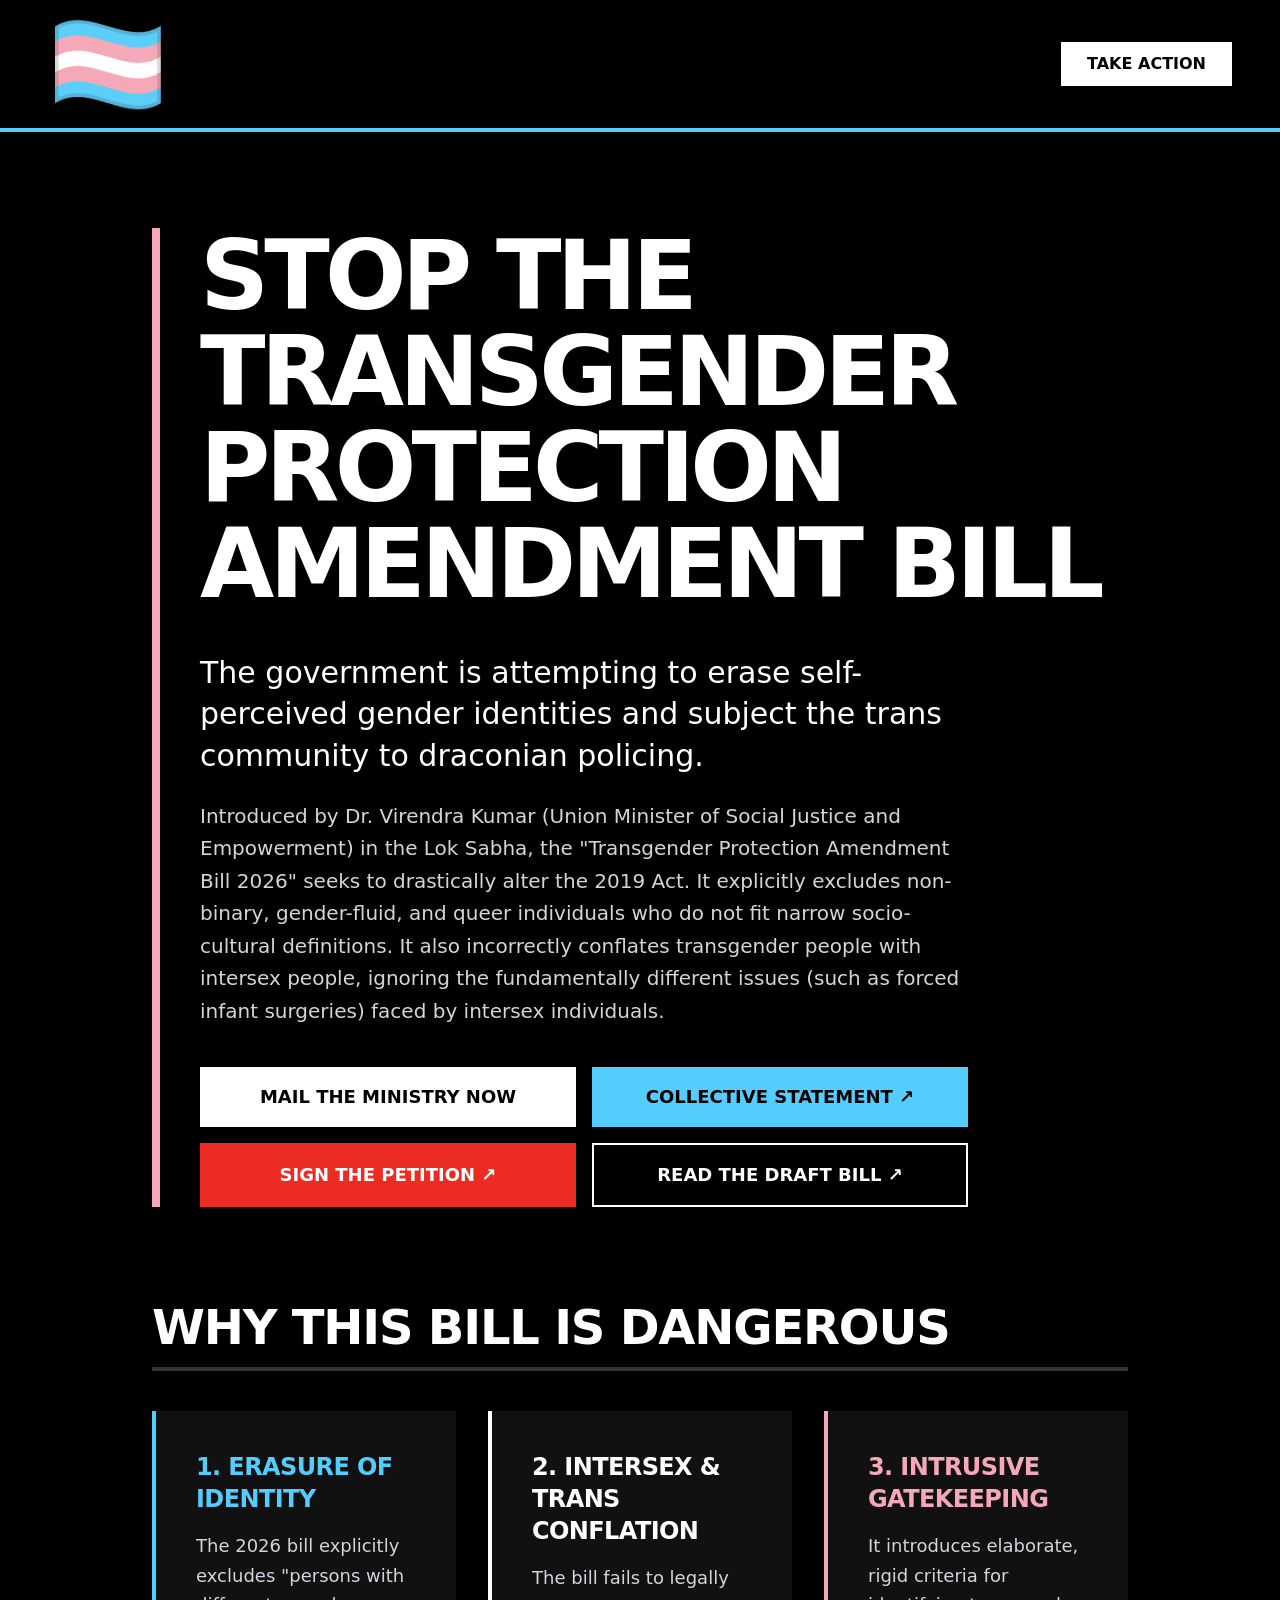
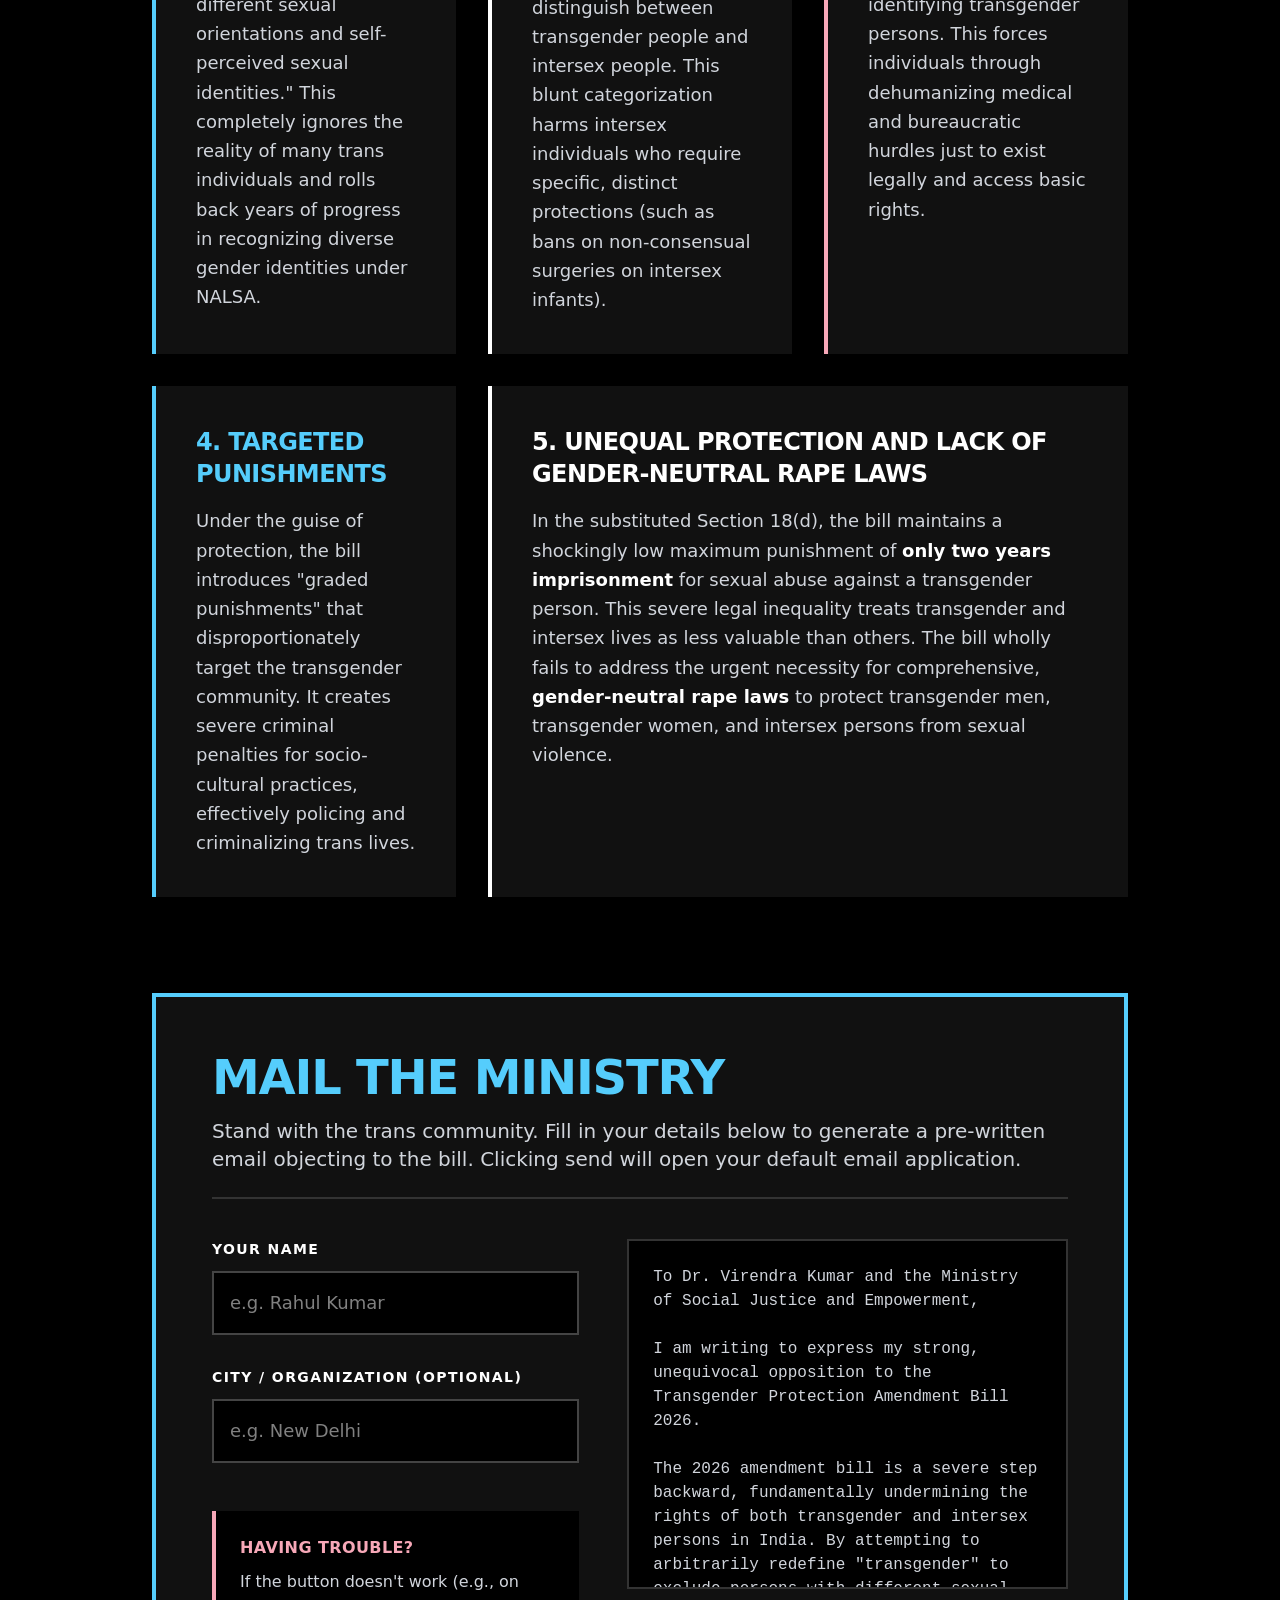
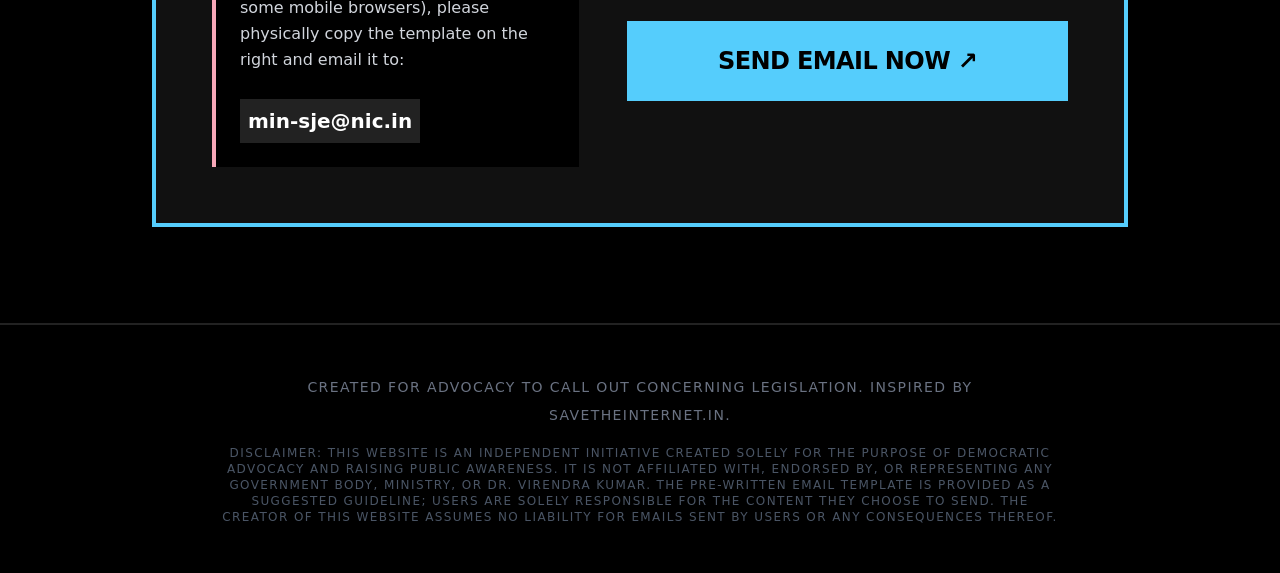
==== commit e5ab2c99: "Add files via upload" ====
--- a/index.html
+++ b/index.html
@@ -1,4 +1,4 @@
-<!DOCTYPE html><!--EbIUpGPpFZAJGdmcwrIV2--><html lang="en" class="dark scroll-smooth"><head><meta charSet="utf-8"/><meta name="viewport" content="width=device-width, initial-scale=1"/><link rel="preload" href="/_next/static/media/83afe278b6a6bb3c-s.p.3a6ba036.woff2" as="font" crossorigin="" type="font/woff2"/><link rel="stylesheet" href="/_next/static/chunks/a22bd02a3f254703.css" data-precedence="next"/><link rel="preload" as="script" fetchPriority="low" href="/_next/static/chunks/efdd89bf2c0b6e6c.js"/><script src="/_next/static/chunks/0425fc9091d81427.js" async=""></script><script src="/_next/static/chunks/b0fb8b820650847d.js" async=""></script><script src="/_next/static/chunks/turbopack-c56009699bffebfa.js" async=""></script><script src="/_next/static/chunks/a4c607288b1ec87c.js" async=""></script><script src="/_next/static/chunks/16fd3b315cb6ce74.js" async=""></script><meta name="next-size-adjust" content=""/><title>Stop the Transgender Protection Amendment Bill 2026</title><meta name="description" content="Urgent call to action against the Transgender Protection Amendment Bill 2026. Mail the Ministry of Social Justice and Empowerment now."/><link rel="icon" href="/favicon.ico?favicon.0b3bf435.ico" sizes="256x256" type="image/x-icon"/><link rel="icon" href="data:image/svg+xml,&lt;svg xmlns=%22http://www.w3.org/2000/svg%22 viewBox=%220 0 100 100%22&gt;&lt;text y=%22.9em%22 font-size=%2290%22&gt;🏳️‍⚧️&lt;/text&gt;&lt;/svg&gt;"/><script src="/_next/static/chunks/a6dad97d9634a72d.js" noModule=""></script></head><body class="inter_5972bc34-module__OU16Qa__className antialiased bg-black text-white min-h-screen"><div hidden=""><!--$--><!--/$--></div><div class="min-h-screen flex flex-col items-center bg-black text-white selection:bg-brand-pink selection:text-black font-sans"><header class="w-full bg-black border-b-4 border-brand-blue p-4 px-6 md:px-12 flex justify-between items-center sticky top-0 z-50"><div class="font-extrabold text-white flex items-center justify-center"><span class="text-6xl md:text-7xl lg:text-8xl w-full text-center hover:scale-105 transition-transform cursor-default select-none">🏳️‍⚧️</span></div><a href="#action" class="bg-white text-black px-6 py-2 font-bold text-sm md:text-base hover:bg-gray-200 transition-colors uppercase border-2 border-transparent hover:border-white">Take Action</a></header><main class="w-full max-w-5xl px-6 py-16 md:py-24 flex flex-col gap-24"><section class="flex flex-col gap-10 items-start border-l-8 border-brand-pink pl-6 md:pl-10"><h1 class="text-5xl md:text-7xl lg:text-8xl font-black tracking-tighter uppercase leading-[1]">STOP THE <br/>TRANSGENDER PROTECTION<br/>AMENDMENT BILL</h1><div class="flex flex-col gap-6 max-w-3xl"><p class="text-2xl md:text-3xl text-white font-medium leading-snug">The government is attempting to erase self-perceived gender identities and subject the trans community to draconian policing.</p><p class="text-xl text-gray-300 leading-relaxed font-light">Introduced by Dr. Virendra Kumar (Union Minister of Social Justice and Empowerment) in the Lok Sabha, the &quot;Transgender Protection Amendment Bill 2026&quot; seeks to drastically alter the 2019 Act. It explicitly excludes non-binary, gender-fluid, and queer individuals who do not fit narrow socio-cultural definitions. It also incorrectly conflates transgender people with intersex people, ignoring the fundamentally different issues (such as forced infant surgeries) faced by intersex individuals.</p><div class="flex flex-col xl:flex-row gap-4 mt-4 w-full"><a href="#action" class="flex-1 bg-white text-black px-4 py-4 font-black hover:bg-gray-200 transition-colors text-center text-sm md:text-base lg:text-lg uppercase whitespace-nowrap">MAIL THE MINISTRY NOW</a><a href="https://www.change.org/p/oppose-the-amendment-redefining-transgender-identity-in-india" target="_blank" rel="noopener noreferrer" class="flex-1 bg-[#ec2c22] text-white px-4 py-4 font-black hover:bg-white hover:text-[#ec2c22] transition-colors text-center text-sm md:text-base lg:text-lg uppercase flex items-center justify-center gap-2 whitespace-nowrap">SIGN THE PETITION ↗</a><a href="https://www.livelaw.in/pdf_upload/2026/03/13/as-intro313202621404pm-661461.pdf" target="_blank" rel="noopener noreferrer" class="flex-1 border-2 border-white text-white px-4 py-4 font-bold hover:bg-white hover:text-black transition-colors text-center text-sm md:text-base lg:text-lg uppercase flex items-center justify-center gap-2 whitespace-nowrap">READ THE DRAFT BILL ↗</a></div></div></section><section class="flex flex-col gap-10"><div class="border-b-4 border-[#333] pb-4"><h2 class="text-4xl md:text-5xl font-black uppercase tracking-tight">Why This Bill is Dangerous</h2></div><div class="grid grid-cols-1 md:grid-cols-2 lg:grid-cols-3 gap-8"><div class="bg-[#111] p-8 md:p-10 border-l-4 border-brand-blue flex flex-col gap-4"><h3 class="text-2xl font-bold uppercase tracking-tight text-brand-blue">1. Erasure of Identity</h3><p class="text-gray-300 leading-relaxed text-lg">The 2026 bill explicitly excludes &quot;persons with different sexual orientations and self-perceived sexual identities.&quot; This completely ignores the reality of many trans individuals and rolls back years of progress in recognizing diverse gender identities under NALSA.</p></div><div class="bg-[#111] p-8 md:p-10 border-l-4 border-white flex flex-col gap-4"><h3 class="text-2xl font-bold uppercase tracking-tight text-white">2. Intersex &amp; Trans Conflation</h3><p class="text-gray-300 leading-relaxed text-lg">The bill fails to legally distinguish between transgender people and intersex people. This blunt categorization harms intersex individuals who require specific, distinct protections (such as bans on non-consensual surgeries on intersex infants).</p></div><div class="bg-[#111] p-8 md:p-10 border-l-4 border-brand-pink flex flex-col gap-4"><h3 class="text-2xl font-bold uppercase tracking-tight text-brand-pink">3. Intrusive Gatekeeping</h3><p class="text-gray-300 leading-relaxed text-lg">It introduces elaborate, rigid criteria for identifying transgender persons. This forces individuals through dehumanizing medical and bureaucratic hurdles just to exist legally and access basic rights.</p></div><div class="bg-[#111] p-8 md:p-10 border-l-4 border-brand-blue flex flex-col gap-4"><h3 class="text-2xl font-bold uppercase tracking-tight text-brand-blue">4. Targeted Punishments</h3><p class="text-gray-300 leading-relaxed text-lg">Under the guise of protection, the bill introduces &quot;graded punishments&quot; that disproportionately target the transgender community. It creates severe criminal penalties for socio-cultural practices, effectively policing and criminalizing trans lives.</p></div><div class="bg-[#111] p-8 md:p-10 border-l-4 border-white flex flex-col gap-4 lg:col-span-2"><h3 class="text-2xl font-bold uppercase tracking-tight text-white">5. Unequal Protection and Lack of Gender-Neutral Rape Laws</h3><p class="text-gray-300 leading-relaxed text-lg">In the substituted Section 18(d), the bill maintains a shockingly low maximum punishment of <strong class="text-white">only two years imprisonment</strong> for sexual abuse against a transgender person. This severe legal inequality treats transgender and intersex lives as less valuable than others. The bill wholly fails to address the urgent necessity for comprehensive, <strong class="text-white">gender-neutral rape laws</strong> to protect transgender men, transgender women, and intersex persons from sexual violence.</p></div></div></section><section id="action" class="bg-[#111] border-4 border-brand-blue p-8 md:p-14 flex flex-col gap-10 scroll-mt-32"><div class="flex flex-col gap-4 border-b-2 border-[#333] pb-6"><h2 class="text-4xl md:text-5xl font-black uppercase tracking-tight text-brand-blue">Mail the Ministry</h2><p class="text-gray-300 text-xl font-light">Stand with the trans community. Fill in your details below to generate a pre-written email objecting to the bill. Clicking send will open your default email application.</p></div><div class="flex flex-col lg:flex-row gap-12"><div class="flex-1 flex flex-col gap-8"><div class="flex flex-col gap-3"><label class="text-sm font-bold text-white uppercase tracking-widest">Your Name</label><input type="text" placeholder="e.g. Rahul Kumar" class="bg-black border-2 border-[#444] p-4 text-white text-lg focus:outline-none focus:border-brand-blue transition-colors rounded-none" value=""/></div><div class="flex flex-col gap-3"><label class="text-sm font-bold text-white uppercase tracking-widest">City / Organization (Optional)</label><input type="text" placeholder="e.g. New Delhi" class="bg-black border-2 border-[#444] p-4 text-white text-lg focus:outline-none focus:border-brand-blue transition-colors rounded-none" value=""/></div><div class="mt-4 p-6 bg-black border-l-4 border-brand-pink text-gray-300 text-base leading-relaxed"><strong class="text-brand-pink block mb-2 uppercase tracking-wide">Having trouble?</strong>If the button doesn&#x27;t work (e.g., on some mobile browsers), please physically copy the template on the right and email it to:<br/><br/><strong class="text-white select-all text-xl bg-[#222] p-2 inline-block">min-sje@nic.in</strong></div></div><div class="flex-[1.2] flex flex-col gap-8"><div class="bg-black border-2 border-[#333] p-6 text-base font-mono text-gray-300 whitespace-pre-wrap h-[350px] overflow-y-auto">To Dr. Virendra Kumar and the Ministry of Social Justice and Empowerment,
+<!DOCTYPE html><!--8v95dIChmsAgqZFSRj_xh--><html lang="en" class="dark scroll-smooth"><head><meta charSet="utf-8"/><meta name="viewport" content="width=device-width, initial-scale=1"/><link rel="preload" href="/_next/static/media/83afe278b6a6bb3c-s.p.3a6ba036.woff2" as="font" crossorigin="" type="font/woff2"/><link rel="stylesheet" href="/_next/static/chunks/bd600e2c81a1bba9.css" data-precedence="next"/><link rel="preload" as="script" fetchPriority="low" href="/_next/static/chunks/efdd89bf2c0b6e6c.js"/><script src="/_next/static/chunks/0425fc9091d81427.js" async=""></script><script src="/_next/static/chunks/b0fb8b820650847d.js" async=""></script><script src="/_next/static/chunks/turbopack-c56009699bffebfa.js" async=""></script><script src="/_next/static/chunks/a4c607288b1ec87c.js" async=""></script><script src="/_next/static/chunks/72007867f5b5ea1a.js" async=""></script><meta name="next-size-adjust" content=""/><title>Stop the Transgender Protection Amendment Bill 2026</title><meta name="description" content="Urgent call to action against the Transgender Protection Amendment Bill 2026. Mail the Ministry of Social Justice and Empowerment now."/><link rel="icon" href="/favicon.ico?favicon.0b3bf435.ico" sizes="256x256" type="image/x-icon"/><link rel="icon" href="data:image/svg+xml,&lt;svg xmlns=%22http://www.w3.org/2000/svg%22 viewBox=%220 0 100 100%22&gt;&lt;text y=%22.9em%22 font-size=%2290%22&gt;🏳️‍⚧️&lt;/text&gt;&lt;/svg&gt;"/><script src="/_next/static/chunks/a6dad97d9634a72d.js" noModule=""></script></head><body class="inter_5972bc34-module__OU16Qa__className antialiased bg-black text-white min-h-screen"><div hidden=""><!--$--><!--/$--></div><div class="min-h-screen flex flex-col items-center bg-black text-white selection:bg-brand-pink selection:text-black font-sans"><header class="w-full bg-black border-b-4 border-brand-blue p-4 px-6 md:px-12 flex justify-between items-center sticky top-0 z-50"><div class="font-extrabold text-white flex items-center justify-center"><span class="text-6xl md:text-7xl lg:text-8xl w-full text-center hover:scale-105 transition-transform cursor-default select-none">🏳️‍⚧️</span></div><a href="#action" class="bg-white text-black px-6 py-2 font-bold text-sm md:text-base hover:bg-gray-200 transition-colors uppercase border-2 border-transparent hover:border-white">Take Action</a></header><main class="w-full max-w-5xl px-6 py-16 md:py-24 flex flex-col gap-24"><section class="flex flex-col gap-10 items-start border-l-8 border-brand-pink pl-6 md:pl-10"><h1 class="text-5xl md:text-7xl lg:text-8xl font-black tracking-tighter uppercase leading-[1]">STOP THE <br/>TRANSGENDER PROTECTION<br/>AMENDMENT BILL</h1><div class="flex flex-col gap-6 max-w-3xl"><p class="text-2xl md:text-3xl text-white font-medium leading-snug">The government is attempting to erase self-perceived gender identities and subject the trans community to draconian policing.</p><p class="text-xl text-gray-300 leading-relaxed font-light">Introduced by Dr. Virendra Kumar (Union Minister of Social Justice and Empowerment) in the Lok Sabha, the &quot;Transgender Protection Amendment Bill 2026&quot; seeks to drastically alter the 2019 Act. It explicitly excludes non-binary, gender-fluid, and queer individuals who do not fit narrow socio-cultural definitions. It also incorrectly conflates transgender people with intersex people, ignoring the fundamentally different issues (such as forced infant surgeries) faced by intersex individuals.</p><div class="grid grid-cols-1 lg:grid-cols-2 gap-4 mt-4 w-full"><a href="#action" class="bg-white text-black px-4 py-4 font-black hover:bg-gray-200 transition-colors text-center text-sm md:text-base lg:text-lg uppercase whitespace-nowrap">MAIL THE MINISTRY NOW</a><a href="https://docs.google.com/forms/d/e/1FAIpQLSdKNOw0cQrMbkYm2srKIBa-RHBMHRVCz6jkY9W-l714oJy8MQ/viewform?pli=1" target="_blank" rel="noopener noreferrer" class="bg-brand-blue text-black px-4 py-4 font-black hover:bg-white transition-colors text-center text-sm md:text-base lg:text-lg uppercase flex items-center justify-center gap-2 whitespace-nowrap">COLLECTIVE STATEMENT ↗</a><a href="https://www.change.org/p/oppose-the-amendment-redefining-transgender-identity-in-india" target="_blank" rel="noopener noreferrer" class="bg-[#ec2c22] text-white px-4 py-4 font-black hover:bg-white hover:text-[#ec2c22] transition-colors text-center text-sm md:text-base lg:text-lg uppercase flex items-center justify-center gap-2 whitespace-nowrap">SIGN THE PETITION ↗</a><a href="https://www.livelaw.in/pdf_upload/2026/03/13/as-intro313202621404pm-661461.pdf" target="_blank" rel="noopener noreferrer" class="border-2 border-white text-white px-4 py-4 font-bold hover:bg-white hover:text-black transition-colors text-center text-sm md:text-base lg:text-lg uppercase flex items-center justify-center gap-2 whitespace-nowrap">READ THE DRAFT BILL ↗</a></div></div></section><section class="flex flex-col gap-10"><div class="border-b-4 border-[#333] pb-4"><h2 class="text-4xl md:text-5xl font-black uppercase tracking-tight">Why This Bill is Dangerous</h2></div><div class="grid grid-cols-1 md:grid-cols-2 lg:grid-cols-3 gap-8"><div class="bg-[#111] p-8 md:p-10 border-l-4 border-brand-blue flex flex-col gap-4"><h3 class="text-2xl font-bold uppercase tracking-tight text-brand-blue">1. Erasure of Identity</h3><p class="text-gray-300 leading-relaxed text-lg">The 2026 bill explicitly excludes &quot;persons with different sexual orientations and self-perceived sexual identities.&quot; This completely ignores the reality of many trans individuals and rolls back years of progress in recognizing diverse gender identities under NALSA.</p></div><div class="bg-[#111] p-8 md:p-10 border-l-4 border-white flex flex-col gap-4"><h3 class="text-2xl font-bold uppercase tracking-tight text-white">2. Intersex &amp; Trans Conflation</h3><p class="text-gray-300 leading-relaxed text-lg">The bill fails to legally distinguish between transgender people and intersex people. This blunt categorization harms intersex individuals who require specific, distinct protections (such as bans on non-consensual surgeries on intersex infants).</p></div><div class="bg-[#111] p-8 md:p-10 border-l-4 border-brand-pink flex flex-col gap-4"><h3 class="text-2xl font-bold uppercase tracking-tight text-brand-pink">3. Intrusive Gatekeeping</h3><p class="text-gray-300 leading-relaxed text-lg">It introduces elaborate, rigid criteria for identifying transgender persons. This forces individuals through dehumanizing medical and bureaucratic hurdles just to exist legally and access basic rights.</p></div><div class="bg-[#111] p-8 md:p-10 border-l-4 border-brand-blue flex flex-col gap-4"><h3 class="text-2xl font-bold uppercase tracking-tight text-brand-blue">4. Targeted Punishments</h3><p class="text-gray-300 leading-relaxed text-lg">Under the guise of protection, the bill introduces &quot;graded punishments&quot; that disproportionately target the transgender community. It creates severe criminal penalties for socio-cultural practices, effectively policing and criminalizing trans lives.</p></div><div class="bg-[#111] p-8 md:p-10 border-l-4 border-white flex flex-col gap-4 lg:col-span-2"><h3 class="text-2xl font-bold uppercase tracking-tight text-white">5. Unequal Protection and Lack of Gender-Neutral Rape Laws</h3><p class="text-gray-300 leading-relaxed text-lg">In the substituted Section 18(d), the bill maintains a shockingly low maximum punishment of <strong class="text-white">only two years imprisonment</strong> for sexual abuse against a transgender person. This severe legal inequality treats transgender and intersex lives as less valuable than others. The bill wholly fails to address the urgent necessity for comprehensive, <strong class="text-white">gender-neutral rape laws</strong> to protect transgender men, transgender women, and intersex persons from sexual violence.</p></div></div></section><section id="action" class="bg-[#111] border-4 border-brand-blue p-8 md:p-14 flex flex-col gap-10 scroll-mt-32"><div class="flex flex-col gap-4 border-b-2 border-[#333] pb-6"><h2 class="text-4xl md:text-5xl font-black uppercase tracking-tight text-brand-blue">Mail the Ministry</h2><p class="text-gray-300 text-xl font-light">Stand with the trans community. Fill in your details below to generate a pre-written email objecting to the bill. Clicking send will open your default email application.</p></div><div class="flex flex-col lg:flex-row gap-12"><div class="flex-1 flex flex-col gap-8"><div class="flex flex-col gap-3"><label class="text-sm font-bold text-white uppercase tracking-widest">Your Name</label><input type="text" placeholder="e.g. Rahul Kumar" class="bg-black border-2 border-[#444] p-4 text-white text-lg focus:outline-none focus:border-brand-blue transition-colors rounded-none" value=""/></div><div class="flex flex-col gap-3"><label class="text-sm font-bold text-white uppercase tracking-widest">City / Organization (Optional)</label><input type="text" placeholder="e.g. New Delhi" class="bg-black border-2 border-[#444] p-4 text-white text-lg focus:outline-none focus:border-brand-blue transition-colors rounded-none" value=""/></div><div class="mt-4 p-6 bg-black border-l-4 border-brand-pink text-gray-300 text-base leading-relaxed"><strong class="text-brand-pink block mb-2 uppercase tracking-wide">Having trouble?</strong>If the button doesn&#x27;t work (e.g., on some mobile browsers), please physically copy the template on the right and email it to:<br/><br/><strong class="text-white select-all text-xl bg-[#222] p-2 inline-block">min-sje@nic.in</strong></div></div><div class="flex-[1.2] flex flex-col gap-8"><div class="bg-black border-2 border-[#333] p-6 text-base font-mono text-gray-300 whitespace-pre-wrap h-[350px] overflow-y-auto">To Dr. Virendra Kumar and the Ministry of Social Justice and Empowerment,
 
 I am writing to express my strong, unequivocal opposition to the Transgender Protection Amendment Bill 2026.
 
@@ -14,4 +14,4 @@
 
 Sincerely,
 [Your Name]
-</div><a href="mailto:min-sje@nic.in?subject=Urgent%3A%20Drop%20the%20Transgender%20Protection%20Amendment%20Bill%202026&amp;body=To%20Dr.%20Virendra%20Kumar%20and%20the%20Ministry%20of%20Social%20Justice%20and%20Empowerment%2C%0A%0AI%20am%20writing%20to%20express%20my%20strong%2C%20unequivocal%20opposition%20to%20the%20Transgender%20Protection%20Amendment%20Bill%202026.%0A%0AThe%202026%20amendment%20bill%20is%20a%20severe%20step%20backward%2C%20fundamentally%20undermining%20the%20rights%20of%20both%20transgender%20and%20intersex%20persons%20in%20India.%20By%20attempting%20to%20arbitrarily%20redefine%20%22transgender%22%20to%20exclude%20persons%20with%20different%20sexual%20orientations%20and%20self-perceived%20identities%2C%20the%20bill%20willfully%20erases%20non-binary%20and%20queer%20transgender%20individuals%2C%20directly%20violating%20the%20Supreme%20Court&#x27;s%20NALSA%20judgment%20which%20affirmed%20the%20right%20to%20self-identification.%0A%0AFurthermore%2C%20the%20bill%20fails%20to%20meaningfully%20distinguish%20between%20transgender%20people%20and%20intersex%20people.%20Intersex%20individuals%20face%20unique%20medical%20and%20social%20challenges%20(such%20as%20forced%2C%20non-consensual%20surgeries%20on%20intersex%20infants)%20that%20cannot%20be%20conflated%20with%20the%20experiences%20of%20transgender%20people.%20A%20flawed%2C%20blanket%20legal%20definition%20harms%20both%20communities.%0A%0AThe%20introduction%20of%20rigid%2C%20gatekept%20identification%20criteria%20and%20targeted%20punishments%20will%20only%20serve%20to%20further%20police%20and%20criminalize%20our%20communities%2C%20ignoring%20rampant%20institutional%20violence.%0A%0ACrucially%2C%20the%20substituted%20Section%2018(d)%20of%20the%20bill%20continues%20to%20prescribe%20a%20shockingly%20low%20maximum%20punishment%20of%20just%20two%20years%20imprisonment%20for%20sexual%20abuse%20against%20a%20transgender%20person.%20This%20is%20a%20gross%20systemic%20inequality%20compared%20to%20the%20strict%20penal%20laws%20for%20sexual%20violence%20against%20cisgender%20women.%20Transgender%20and%20intersex%20lives%20are%20not%20worth%20less.%20It%20is%20past%20time%20for%20the%20government%20to%20introduce%20comprehensive%20and%20equal%20gender-neutral%20rape%20laws.%0A%0AI%20urge%20you%20to%20immediately%20withdraw%20the%20Transgender%20Protection%20Amendment%20Bill%202026%2C%20consult%20extensively%20with%20both%20the%20transgender%20and%20intersex%20communities%2C%20and%20commit%20to%20creating%20laws%20that%20genuinely%20protect%20our%20rights%2C%20ensure%20equal%20protections%20through%20gender-neutral%20rape%20laws%2C%20and%20respect%20our%20bodily%20autonomy.%0A%0ASincerely%2C%0A%5BYour%20Name%5D%0A" class="w-full bg-brand-blue text-black text-center py-6 font-black text-2xl hover:bg-white transition-colors uppercase tracking-tight">SEND EMAIL NOW ↗</a></div></div></section></main><footer class="w-full border-t-2 border-[#222] py-12 mt-auto text-center text-gray-500 text-xs md:text-sm bg-black uppercase tracking-widest"><p class="max-w-4xl mx-auto px-6 leading-loose flex flex-col gap-4"><span>Created for advocacy to call out concerning legislation. Inspired by savetheinternet.in.</span><span class="text-gray-600 block text-[10px] md:text-xs">Disclaimer: This website is an independent initiative created solely for the purpose of democratic advocacy and raising public awareness. It is not affiliated with, endorsed by, or representing any government body, ministry, or Dr. Virendra Kumar. The pre-written email template is provided as a suggested guideline; users are solely responsible for the content they choose to send. The creator of this website assumes no liability for emails sent by users or any consequences thereof.</span></p></footer></div><!--$--><!--/$--><script src="/_next/static/chunks/efdd89bf2c0b6e6c.js" id="_R_" async=""></script><script>(self.__next_f=self.__next_f||[]).push([0])</script><script>self.__next_f.push([1,"1:\"$Sreact.fragment\"\n2:I[95321,[\"/_next/static/chunks/a4c607288b1ec87c.js\"],\"default\"]\n3:I[82924,[\"/_next/static/chunks/a4c607288b1ec87c.js\"],\"default\"]\n4:I[8597,[\"/_next/static/chunks/a4c607288b1ec87c.js\"],\"ClientPageRoot\"]\n5:I[31713,[\"/_next/static/chunks/16fd3b315cb6ce74.js\"],\"default\"]\n8:I[59374,[\"/_next/static/chunks/a4c607288b1ec87c.js\"],\"OutletBoundary\"]\n9:\"$Sreact.suspense\"\nb:I[59374,[\"/_next/static/chunks/a4c607288b1ec87c.js\"],\"ViewportBoundary\"]\nd:I[59374,[\"/_next/static/chunks/a4c607288b1ec87c.js\"],\"MetadataBoundary\"]\nf:I[22319,[],\"default\"]\n:HL[\"/_next/static/chunks/a22bd02a3f254703.css\",\"style\"]\n:HL[\"/_next/static/media/83afe278b6a6bb3c-s.p.3a6ba036.woff2\",\"font\",{\"crossOrigin\":\"\",\"type\":\"font/woff2\"}]\n"])</script><script>self.__next_f.push([1,"0:{\"P\":null,\"b\":\"EbIUpGPpFZAJGdmcwrIV2\",\"c\":[\"\",\"\"],\"q\":\"\",\"i\":false,\"f\":[[[\"\",{\"children\":[\"__PAGE__\",{}]},\"$undefined\",\"$undefined\",true],[[\"$\",\"$1\",\"c\",{\"children\":[[[\"$\",\"link\",\"0\",{\"rel\":\"stylesheet\",\"href\":\"/_next/static/chunks/a22bd02a3f254703.css\",\"precedence\":\"next\",\"crossOrigin\":\"$undefined\",\"nonce\":\"$undefined\"}]],[\"$\",\"html\",null,{\"lang\":\"en\",\"className\":\"dark scroll-smooth\",\"children\":[\"$\",\"body\",null,{\"className\":\"inter_5972bc34-module__OU16Qa__className antialiased bg-black text-white min-h-screen\",\"children\":[\"$\",\"$L2\",null,{\"parallelRouterKey\":\"children\",\"error\":\"$undefined\",\"errorStyles\":\"$undefined\",\"errorScripts\":\"$undefined\",\"template\":[\"$\",\"$L3\",null,{}],\"templateStyles\":\"$undefined\",\"templateScripts\":\"$undefined\",\"notFound\":[[[\"$\",\"title\",null,{\"children\":\"404: This page could not be found.\"}],[\"$\",\"div\",null,{\"style\":{\"fontFamily\":\"system-ui,\\\"Segoe UI\\\",Roboto,Helvetica,Arial,sans-serif,\\\"Apple Color Emoji\\\",\\\"Segoe UI Emoji\\\"\",\"height\":\"100vh\",\"textAlign\":\"center\",\"display\":\"flex\",\"flexDirection\":\"column\",\"alignItems\":\"center\",\"justifyContent\":\"center\"},\"children\":[\"$\",\"div\",null,{\"children\":[[\"$\",\"style\",null,{\"dangerouslySetInnerHTML\":{\"__html\":\"body{color:#000;background:#fff;margin:0}.next-error-h1{border-right:1px solid rgba(0,0,0,.3)}@media (prefers-color-scheme:dark){body{color:#fff;background:#000}.next-error-h1{border-right:1px solid rgba(255,255,255,.3)}}\"}}],[\"$\",\"h1\",null,{\"className\":\"next-error-h1\",\"style\":{\"display\":\"inline-block\",\"margin\":\"0 20px 0 0\",\"padding\":\"0 23px 0 0\",\"fontSize\":24,\"fontWeight\":500,\"verticalAlign\":\"top\",\"lineHeight\":\"49px\"},\"children\":404}],[\"$\",\"div\",null,{\"style\":{\"display\":\"inline-block\"},\"children\":[\"$\",\"h2\",null,{\"style\":{\"fontSize\":14,\"fontWeight\":400,\"lineHeight\":\"49px\",\"margin\":0},\"children\":\"This page could not be found.\"}]}]]}]}]],[]],\"forbidden\":\"$undefined\",\"unauthorized\":\"$undefined\"}]}]}]]}],{\"children\":[[\"$\",\"$1\",\"c\",{\"children\":[[\"$\",\"$L4\",null,{\"Component\":\"$5\",\"serverProvidedParams\":{\"searchParams\":{},\"params\":{},\"promises\":[\"$@6\",\"$@7\"]}}],[[\"$\",\"script\",\"script-0\",{\"src\":\"/_next/static/chunks/16fd3b315cb6ce74.js\",\"async\":true,\"nonce\":\"$undefined\"}]],[\"$\",\"$L8\",null,{\"children\":[\"$\",\"$9\",null,{\"name\":\"Next.MetadataOutlet\",\"children\":\"$@a\"}]}]]}],{},null,false,false]},null,false,false],[\"$\",\"$1\",\"h\",{\"children\":[null,[\"$\",\"$Lb\",null,{\"children\":\"$Lc\"}],[\"$\",\"div\",null,{\"hidden\":true,\"children\":[\"$\",\"$Ld\",null,{\"children\":[\"$\",\"$9\",null,{\"name\":\"Next.Metadata\",\"children\":\"$Le\"}]}]}],[\"$\",\"meta\",null,{\"name\":\"next-size-adjust\",\"content\":\"\"}]]}],false]],\"m\":\"$undefined\",\"G\":[\"$f\",[]],\"S\":true}\n"])</script><script>self.__next_f.push([1,"6:{}\n7:\"$0:f:0:1:1:children:0:props:children:0:props:serverProvidedParams:params\"\n"])</script><script>self.__next_f.push([1,"c:[[\"$\",\"meta\",\"0\",{\"charSet\":\"utf-8\"}],[\"$\",\"meta\",\"1\",{\"name\":\"viewport\",\"content\":\"width=device-width, initial-scale=1\"}]]\n"])</script><script>self.__next_f.push([1,"10:I[25529,[\"/_next/static/chunks/a4c607288b1ec87c.js\"],\"IconMark\"]\na:null\ne:[[\"$\",\"title\",\"0\",{\"children\":\"Stop the Transgender Protection Amendment Bill 2026\"}],[\"$\",\"meta\",\"1\",{\"name\":\"description\",\"content\":\"Urgent call to action against the Transgender Protection Amendment Bill 2026. Mail the Ministry of Social Justice and Empowerment now.\"}],[\"$\",\"link\",\"2\",{\"rel\":\"icon\",\"href\":\"/favicon.ico?favicon.0b3bf435.ico\",\"sizes\":\"256x256\",\"type\":\"image/x-icon\"}],[\"$\",\"link\",\"3\",{\"rel\":\"icon\",\"href\":\"data:image/svg+xml,\u003csvg xmlns=%22http://www.w3.org/2000/svg%22 viewBox=%220 0 100 100%22\u003e\u003ctext y=%22.9em%22 font-size=%2290%22\u003e🏳️‍⚧️\u003c/text\u003e\u003c/svg\u003e\"}],[\"$\",\"$L10\",\"4\",{}]]\n"])</script></body></html>+</div><a href="mailto:min-sje@nic.in?subject=Urgent%3A%20Drop%20the%20Transgender%20Protection%20Amendment%20Bill%202026&amp;body=To%20Dr.%20Virendra%20Kumar%20and%20the%20Ministry%20of%20Social%20Justice%20and%20Empowerment%2C%0A%0AI%20am%20writing%20to%20express%20my%20strong%2C%20unequivocal%20opposition%20to%20the%20Transgender%20Protection%20Amendment%20Bill%202026.%0A%0AThe%202026%20amendment%20bill%20is%20a%20severe%20step%20backward%2C%20fundamentally%20undermining%20the%20rights%20of%20both%20transgender%20and%20intersex%20persons%20in%20India.%20By%20attempting%20to%20arbitrarily%20redefine%20%22transgender%22%20to%20exclude%20persons%20with%20different%20sexual%20orientations%20and%20self-perceived%20identities%2C%20the%20bill%20willfully%20erases%20non-binary%20and%20queer%20transgender%20individuals%2C%20directly%20violating%20the%20Supreme%20Court&#x27;s%20NALSA%20judgment%20which%20affirmed%20the%20right%20to%20self-identification.%0A%0AFurthermore%2C%20the%20bill%20fails%20to%20meaningfully%20distinguish%20between%20transgender%20people%20and%20intersex%20people.%20Intersex%20individuals%20face%20unique%20medical%20and%20social%20challenges%20(such%20as%20forced%2C%20non-consensual%20surgeries%20on%20intersex%20infants)%20that%20cannot%20be%20conflated%20with%20the%20experiences%20of%20transgender%20people.%20A%20flawed%2C%20blanket%20legal%20definition%20harms%20both%20communities.%0A%0AThe%20introduction%20of%20rigid%2C%20gatekept%20identification%20criteria%20and%20targeted%20punishments%20will%20only%20serve%20to%20further%20police%20and%20criminalize%20our%20communities%2C%20ignoring%20rampant%20institutional%20violence.%0A%0ACrucially%2C%20the%20substituted%20Section%2018(d)%20of%20the%20bill%20continues%20to%20prescribe%20a%20shockingly%20low%20maximum%20punishment%20of%20just%20two%20years%20imprisonment%20for%20sexual%20abuse%20against%20a%20transgender%20person.%20This%20is%20a%20gross%20systemic%20inequality%20compared%20to%20the%20strict%20penal%20laws%20for%20sexual%20violence%20against%20cisgender%20women.%20Transgender%20and%20intersex%20lives%20are%20not%20worth%20less.%20It%20is%20past%20time%20for%20the%20government%20to%20introduce%20comprehensive%20and%20equal%20gender-neutral%20rape%20laws.%0A%0AI%20urge%20you%20to%20immediately%20withdraw%20the%20Transgender%20Protection%20Amendment%20Bill%202026%2C%20consult%20extensively%20with%20both%20the%20transgender%20and%20intersex%20communities%2C%20and%20commit%20to%20creating%20laws%20that%20genuinely%20protect%20our%20rights%2C%20ensure%20equal%20protections%20through%20gender-neutral%20rape%20laws%2C%20and%20respect%20our%20bodily%20autonomy.%0A%0ASincerely%2C%0A%5BYour%20Name%5D%0A" class="w-full bg-brand-blue text-black text-center py-6 font-black text-2xl hover:bg-white transition-colors uppercase tracking-tight">SEND EMAIL NOW ↗</a></div></div></section></main><footer class="w-full border-t-2 border-[#222] py-12 mt-auto text-center text-gray-500 text-xs md:text-sm bg-black uppercase tracking-widest"><p class="max-w-4xl mx-auto px-6 leading-loose flex flex-col gap-4"><span>Created for advocacy to call out concerning legislation. Inspired by savetheinternet.in.</span><span class="text-gray-600 block text-[10px] md:text-xs">Disclaimer: This website is an independent initiative created solely for the purpose of democratic advocacy and raising public awareness. It is not affiliated with, endorsed by, or representing any government body, ministry, or Dr. Virendra Kumar. The pre-written email template is provided as a suggested guideline; users are solely responsible for the content they choose to send. The creator of this website assumes no liability for emails sent by users or any consequences thereof.</span></p></footer></div><!--$--><!--/$--><script src="/_next/static/chunks/efdd89bf2c0b6e6c.js" id="_R_" async=""></script><script>(self.__next_f=self.__next_f||[]).push([0])</script><script>self.__next_f.push([1,"1:\"$Sreact.fragment\"\n2:I[95321,[\"/_next/static/chunks/a4c607288b1ec87c.js\"],\"default\"]\n3:I[82924,[\"/_next/static/chunks/a4c607288b1ec87c.js\"],\"default\"]\n4:I[8597,[\"/_next/static/chunks/a4c607288b1ec87c.js\"],\"ClientPageRoot\"]\n5:I[31713,[\"/_next/static/chunks/72007867f5b5ea1a.js\"],\"default\"]\n8:I[59374,[\"/_next/static/chunks/a4c607288b1ec87c.js\"],\"OutletBoundary\"]\n9:\"$Sreact.suspense\"\nb:I[59374,[\"/_next/static/chunks/a4c607288b1ec87c.js\"],\"ViewportBoundary\"]\nd:I[59374,[\"/_next/static/chunks/a4c607288b1ec87c.js\"],\"MetadataBoundary\"]\nf:I[22319,[],\"default\"]\n:HL[\"/_next/static/chunks/bd600e2c81a1bba9.css\",\"style\"]\n:HL[\"/_next/static/media/83afe278b6a6bb3c-s.p.3a6ba036.woff2\",\"font\",{\"crossOrigin\":\"\",\"type\":\"font/woff2\"}]\n"])</script><script>self.__next_f.push([1,"0:{\"P\":null,\"b\":\"8v95dIChmsAgqZFSRj_xh\",\"c\":[\"\",\"\"],\"q\":\"\",\"i\":false,\"f\":[[[\"\",{\"children\":[\"__PAGE__\",{}]},\"$undefined\",\"$undefined\",true],[[\"$\",\"$1\",\"c\",{\"children\":[[[\"$\",\"link\",\"0\",{\"rel\":\"stylesheet\",\"href\":\"/_next/static/chunks/bd600e2c81a1bba9.css\",\"precedence\":\"next\",\"crossOrigin\":\"$undefined\",\"nonce\":\"$undefined\"}]],[\"$\",\"html\",null,{\"lang\":\"en\",\"className\":\"dark scroll-smooth\",\"children\":[\"$\",\"body\",null,{\"className\":\"inter_5972bc34-module__OU16Qa__className antialiased bg-black text-white min-h-screen\",\"children\":[\"$\",\"$L2\",null,{\"parallelRouterKey\":\"children\",\"error\":\"$undefined\",\"errorStyles\":\"$undefined\",\"errorScripts\":\"$undefined\",\"template\":[\"$\",\"$L3\",null,{}],\"templateStyles\":\"$undefined\",\"templateScripts\":\"$undefined\",\"notFound\":[[[\"$\",\"title\",null,{\"children\":\"404: This page could not be found.\"}],[\"$\",\"div\",null,{\"style\":{\"fontFamily\":\"system-ui,\\\"Segoe UI\\\",Roboto,Helvetica,Arial,sans-serif,\\\"Apple Color Emoji\\\",\\\"Segoe UI Emoji\\\"\",\"height\":\"100vh\",\"textAlign\":\"center\",\"display\":\"flex\",\"flexDirection\":\"column\",\"alignItems\":\"center\",\"justifyContent\":\"center\"},\"children\":[\"$\",\"div\",null,{\"children\":[[\"$\",\"style\",null,{\"dangerouslySetInnerHTML\":{\"__html\":\"body{color:#000;background:#fff;margin:0}.next-error-h1{border-right:1px solid rgba(0,0,0,.3)}@media (prefers-color-scheme:dark){body{color:#fff;background:#000}.next-error-h1{border-right:1px solid rgba(255,255,255,.3)}}\"}}],[\"$\",\"h1\",null,{\"className\":\"next-error-h1\",\"style\":{\"display\":\"inline-block\",\"margin\":\"0 20px 0 0\",\"padding\":\"0 23px 0 0\",\"fontSize\":24,\"fontWeight\":500,\"verticalAlign\":\"top\",\"lineHeight\":\"49px\"},\"children\":404}],[\"$\",\"div\",null,{\"style\":{\"display\":\"inline-block\"},\"children\":[\"$\",\"h2\",null,{\"style\":{\"fontSize\":14,\"fontWeight\":400,\"lineHeight\":\"49px\",\"margin\":0},\"children\":\"This page could not be found.\"}]}]]}]}]],[]],\"forbidden\":\"$undefined\",\"unauthorized\":\"$undefined\"}]}]}]]}],{\"children\":[[\"$\",\"$1\",\"c\",{\"children\":[[\"$\",\"$L4\",null,{\"Component\":\"$5\",\"serverProvidedParams\":{\"searchParams\":{},\"params\":{},\"promises\":[\"$@6\",\"$@7\"]}}],[[\"$\",\"script\",\"script-0\",{\"src\":\"/_next/static/chunks/72007867f5b5ea1a.js\",\"async\":true,\"nonce\":\"$undefined\"}]],[\"$\",\"$L8\",null,{\"children\":[\"$\",\"$9\",null,{\"name\":\"Next.MetadataOutlet\",\"children\":\"$@a\"}]}]]}],{},null,false,false]},null,false,false],[\"$\",\"$1\",\"h\",{\"children\":[null,[\"$\",\"$Lb\",null,{\"children\":\"$Lc\"}],[\"$\",\"div\",null,{\"hidden\":true,\"children\":[\"$\",\"$Ld\",null,{\"children\":[\"$\",\"$9\",null,{\"name\":\"Next.Metadata\",\"children\":\"$Le\"}]}]}],[\"$\",\"meta\",null,{\"name\":\"next-size-adjust\",\"content\":\"\"}]]}],false]],\"m\":\"$undefined\",\"G\":[\"$f\",[]],\"S\":true}\n"])</script><script>self.__next_f.push([1,"6:{}\n7:\"$0:f:0:1:1:children:0:props:children:0:props:serverProvidedParams:params\"\n"])</script><script>self.__next_f.push([1,"c:[[\"$\",\"meta\",\"0\",{\"charSet\":\"utf-8\"}],[\"$\",\"meta\",\"1\",{\"name\":\"viewport\",\"content\":\"width=device-width, initial-scale=1\"}]]\n"])</script><script>self.__next_f.push([1,"10:I[25529,[\"/_next/static/chunks/a4c607288b1ec87c.js\"],\"IconMark\"]\na:null\ne:[[\"$\",\"title\",\"0\",{\"children\":\"Stop the Transgender Protection Amendment Bill 2026\"}],[\"$\",\"meta\",\"1\",{\"name\":\"description\",\"content\":\"Urgent call to action against the Transgender Protection Amendment Bill 2026. Mail the Ministry of Social Justice and Empowerment now.\"}],[\"$\",\"link\",\"2\",{\"rel\":\"icon\",\"href\":\"/favicon.ico?favicon.0b3bf435.ico\",\"sizes\":\"256x256\",\"type\":\"image/x-icon\"}],[\"$\",\"link\",\"3\",{\"rel\":\"icon\",\"href\":\"data:image/svg+xml,\u003csvg xmlns=%22http://www.w3.org/2000/svg%22 viewBox=%220 0 100 100%22\u003e\u003ctext y=%22.9em%22 font-size=%2290%22\u003e🏳️‍⚧️\u003c/text\u003e\u003c/svg\u003e\"}],[\"$\",\"$L10\",\"4\",{}]]\n"])</script></body></html>
--- a/_next/static/chunks/bd600e2c81a1bba9.css
+++ b/_next/static/chunks/bd600e2c81a1bba9.css
@@ -0,0 +1,2 @@
+@font-face{font-family:Inter;font-style:normal;font-weight:100 900;font-display:swap;src:url(../media/2c55a0e60120577a-s.2a48534a.woff2)format("woff2");unicode-range:U+460-52F,U+1C80-1C8A,U+20B4,U+2DE0-2DFF,U+A640-A69F,U+FE2E-FE2F}@font-face{font-family:Inter;font-style:normal;font-weight:100 900;font-display:swap;src:url(../media/9c72aa0f40e4eef8-s.18a48cbc.woff2)format("woff2");unicode-range:U+301,U+400-45F,U+490-491,U+4B0-4B1,U+2116}@font-face{font-family:Inter;font-style:normal;font-weight:100 900;font-display:swap;src:url(../media/ad66f9afd8947f86-s.7a40eb73.woff2)format("woff2");unicode-range:U+1F??}@font-face{font-family:Inter;font-style:normal;font-weight:100 900;font-display:swap;src:url(../media/5476f68d60460930-s.c995e352.woff2)format("woff2");unicode-range:U+370-377,U+37A-37F,U+384-38A,U+38C,U+38E-3A1,U+3A3-3FF}@font-face{font-family:Inter;font-style:normal;font-weight:100 900;font-display:swap;src:url(../media/2bbe8d2671613f1f-s.76dcb0b2.woff2)format("woff2");unicode-range:U+102-103,U+110-111,U+128-129,U+168-169,U+1A0-1A1,U+1AF-1B0,U+300-301,U+303-304,U+308-309,U+323,U+329,U+1EA0-1EF9,U+20AB}@font-face{font-family:Inter;font-style:normal;font-weight:100 900;font-display:swap;src:url(../media/1bffadaabf893a1e-s.7cd81963.woff2)format("woff2");unicode-range:U+100-2BA,U+2BD-2C5,U+2C7-2CC,U+2CE-2D7,U+2DD-2FF,U+304,U+308,U+329,U+1D00-1DBF,U+1E00-1E9F,U+1EF2-1EFF,U+2020,U+20A0-20AB,U+20AD-20C0,U+2113,U+2C60-2C7F,U+A720-A7FF}@font-face{font-family:Inter;font-style:normal;font-weight:100 900;font-display:swap;src:url(../media/83afe278b6a6bb3c-s.p.3a6ba036.woff2)format("woff2");unicode-range:U+??,U+131,U+152-153,U+2BB-2BC,U+2C6,U+2DA,U+2DC,U+304,U+308,U+329,U+2000-206F,U+20AC,U+2122,U+2191,U+2193,U+2212,U+2215,U+FEFF,U+FFFD}@font-face{font-family:Inter Fallback;src:local(Arial);ascent-override:90.44%;descent-override:22.52%;line-gap-override:0.0%;size-adjust:107.12%}.inter_5972bc34-module__OU16Qa__className{font-family:Inter,Inter Fallback;font-style:normal}
+@layer properties{@supports (((-webkit-hyphens:none)) and (not (margin-trim:inline))) or ((-moz-orient:inline) and (not (color:rgb(from red r g b)))){*,:before,:after,::backdrop{--tw-border-style:solid;--tw-leading:initial;--tw-font-weight:initial;--tw-tracking:initial;--tw-scale-x:1;--tw-scale-y:1;--tw-scale-z:1}}}@layer theme{:root,:host{--font-sans:ui-sans-serif,system-ui,sans-serif,"Apple Color Emoji","Segoe UI Emoji","Segoe UI Symbol","Noto Color Emoji";--font-mono:ui-monospace,SFMono-Regular,Menlo,Monaco,Consolas,"Liberation Mono","Courier New",monospace;--color-gray-200:#e5e7eb;--color-gray-300:#d1d5dc;--color-gray-500:#6a7282;--color-gray-600:#4a5565;--color-black:#000;--color-white:#fff;--spacing:.25rem;--container-3xl:48rem;--container-4xl:56rem;--container-5xl:64rem;--text-xs:.75rem;--text-xs--line-height:calc(1/.75);--text-sm:.875rem;--text-sm--line-height:calc(1.25/.875);--text-base:1rem;--text-base--line-height:calc(1.5/1);--text-lg:1.125rem;--text-lg--line-height:calc(1.75/1.125);--text-xl:1.25rem;--text-xl--line-height:calc(1.75/1.25);--text-2xl:1.5rem;--text-2xl--line-height:calc(2/1.5);--text-3xl:1.875rem;--text-3xl--line-height:calc(2.25/1.875);--text-4xl:2.25rem;--text-4xl--line-height:calc(2.5/2.25);--text-5xl:3rem;--text-5xl--line-height:1;--text-6xl:3.75rem;--text-6xl--line-height:1;--text-7xl:4.5rem;--text-7xl--line-height:1;--text-8xl:6rem;--text-8xl--line-height:1;--font-weight-light:300;--font-weight-medium:500;--font-weight-bold:700;--font-weight-extrabold:800;--font-weight-black:900;--tracking-tighter:-.05em;--tracking-tight:-.025em;--tracking-wide:.025em;--tracking-widest:.1em;--leading-snug:1.375;--leading-relaxed:1.625;--leading-loose:2;--default-transition-duration:.15s;--default-transition-timing-function:cubic-bezier(.4,0,.2,1);--default-font-family:var(--font-sans);--default-mono-font-family:var(--font-mono)}@supports (color:lab(0% 0 0)){:root,:host{--color-gray-200:lab(91.6229% -.159085 -2.26791);--color-gray-300:lab(85.1236% -.612259 -3.7138);--color-gray-500:lab(47.7841% -.393212 -10.0268);--color-gray-600:lab(35.6337% -1.58697 -10.8425)}}}@layer base{*,:after,:before,::backdrop{box-sizing:border-box;border:0 solid;margin:0;padding:0}::file-selector-button{box-sizing:border-box;border:0 solid;margin:0;padding:0}html,:host{-webkit-text-size-adjust:100%;tab-size:4;line-height:1.5;font-family:var(--default-font-family,ui-sans-serif,system-ui,sans-serif,"Apple Color Emoji","Segoe UI Emoji","Segoe UI Symbol","Noto Color Emoji");font-feature-settings:var(--default-font-feature-settings,normal);font-variation-settings:var(--default-font-variation-settings,normal);-webkit-tap-highlight-color:transparent}hr{height:0;color:inherit;border-top-width:1px}abbr:where([title]){-webkit-text-decoration:underline dotted;text-decoration:underline dotted}h1,h2,h3,h4,h5,h6{font-size:inherit;font-weight:inherit}a{color:inherit;-webkit-text-decoration:inherit;-webkit-text-decoration:inherit;-webkit-text-decoration:inherit;-webkit-text-decoration:inherit;text-decoration:inherit}b,strong{font-weight:bolder}code,kbd,samp,pre{font-family:var(--default-mono-font-family,ui-monospace,SFMono-Regular,Menlo,Monaco,Consolas,"Liberation Mono","Courier New",monospace);font-feature-settings:var(--default-mono-font-feature-settings,normal);font-variation-settings:var(--default-mono-font-variation-settings,normal);font-size:1em}small{font-size:80%}sub,sup{vertical-align:baseline;font-size:75%;line-height:0;position:relative}sub{bottom:-.25em}sup{top:-.5em}table{text-indent:0;border-color:inherit;border-collapse:collapse}:-moz-focusring{outline:auto}progress{vertical-align:baseline}summary{display:list-item}ol,ul,menu{list-style:none}img,svg,video,canvas,audio,iframe,embed,object{vertical-align:middle;display:block}img,video{max-width:100%;height:auto}button,input,select,optgroup,textarea{font:inherit;font-feature-settings:inherit;font-variation-settings:inherit;letter-spacing:inherit;color:inherit;opacity:1;background-color:#0000;border-radius:0}::file-selector-button{font:inherit;font-feature-settings:inherit;font-variation-settings:inherit;letter-spacing:inherit;color:inherit;opacity:1;background-color:#0000;border-radius:0}:where(select:is([multiple],[size])) optgroup{font-weight:bolder}:where(select:is([multiple],[size])) optgroup option{padding-inline-start:20px}::file-selector-button{margin-inline-end:4px}::placeholder{opacity:1}@supports (not ((-webkit-appearance:-apple-pay-button))) or (contain-intrinsic-size:1px){::placeholder{color:currentColor}@supports (color:color-mix(in lab, red, red)){::placeholder{color:color-mix(in oklab,currentcolor 50%,transparent)}}}textarea{resize:vertical}::-webkit-search-decoration{-webkit-appearance:none}::-webkit-date-and-time-value{min-height:1lh;text-align:inherit}::-webkit-datetime-edit{display:inline-flex}::-webkit-datetime-edit-fields-wrapper{padding:0}::-webkit-datetime-edit{padding-block:0}::-webkit-datetime-edit-year-field{padding-block:0}::-webkit-datetime-edit-month-field{padding-block:0}::-webkit-datetime-edit-day-field{padding-block:0}::-webkit-datetime-edit-hour-field{padding-block:0}::-webkit-datetime-edit-minute-field{padding-block:0}::-webkit-datetime-edit-second-field{padding-block:0}::-webkit-datetime-edit-millisecond-field{padding-block:0}::-webkit-datetime-edit-meridiem-field{padding-block:0}::-webkit-calendar-picker-indicator{line-height:1}:-moz-ui-invalid{box-shadow:none}button,input:where([type=button],[type=reset],[type=submit]){appearance:button}::file-selector-button{appearance:button}::-webkit-inner-spin-button{height:auto}::-webkit-outer-spin-button{height:auto}[hidden]:where(:not([hidden=until-found])){display:none!important}}@layer components;@layer utilities{.sticky{position:sticky}.start{inset-inline-start:var(--spacing)}.top-0{top:calc(var(--spacing)*0)}.z-50{z-index:50}.mx-auto{margin-inline:auto}.mt-4{margin-top:calc(var(--spacing)*4)}.mt-auto{margin-top:auto}.mb-2{margin-bottom:calc(var(--spacing)*2)}.block{display:block}.flex{display:flex}.grid{display:grid}.inline-block{display:inline-block}.h-\[350px\]{height:350px}.min-h-screen{min-height:100vh}.w-full{width:100%}.max-w-3xl{max-width:var(--container-3xl)}.max-w-4xl{max-width:var(--container-4xl)}.max-w-5xl{max-width:var(--container-5xl)}.flex-1{flex:1}.flex-\[1\.2\]{flex:1.2}.cursor-default{cursor:default}.scroll-mt-32{scroll-margin-top:calc(var(--spacing)*32)}.grid-cols-1{grid-template-columns:repeat(1,minmax(0,1fr))}.flex-col{flex-direction:column}.items-center{align-items:center}.items-start{align-items:flex-start}.justify-between{justify-content:space-between}.justify-center{justify-content:center}.gap-2{gap:calc(var(--spacing)*2)}.gap-3{gap:calc(var(--spacing)*3)}.gap-4{gap:calc(var(--spacing)*4)}.gap-6{gap:calc(var(--spacing)*6)}.gap-8{gap:calc(var(--spacing)*8)}.gap-10{gap:calc(var(--spacing)*10)}.gap-12{gap:calc(var(--spacing)*12)}.gap-24{gap:calc(var(--spacing)*24)}.overflow-y-auto{overflow-y:auto}.scroll-smooth{scroll-behavior:smooth}.rounded-none{border-radius:0}.border-2{border-style:var(--tw-border-style);border-width:2px}.border-4{border-style:var(--tw-border-style);border-width:4px}.border-t-2{border-top-style:var(--tw-border-style);border-top-width:2px}.border-b-2{border-bottom-style:var(--tw-border-style);border-bottom-width:2px}.border-b-4{border-bottom-style:var(--tw-border-style);border-bottom-width:4px}.border-l-4{border-left-style:var(--tw-border-style);border-left-width:4px}.border-l-8{border-left-style:var(--tw-border-style);border-left-width:8px}.border-\[\#222\]{border-color:#222}.border-\[\#333\]{border-color:#333}.border-\[\#444\]{border-color:#444}.border-brand-blue{border-color:var(--brand-blue)}.border-brand-pink{border-color:var(--brand-pink)}.border-transparent{border-color:#0000}.border-white{border-color:var(--color-white)}.bg-\[\#111\]{background-color:#111}.bg-\[\#222\]{background-color:#222}.bg-\[\#ec2c22\]{background-color:#ec2c22}.bg-black{background-color:var(--color-black)}.bg-brand-blue{background-color:var(--brand-blue)}.bg-white{background-color:var(--color-white)}.p-2{padding:calc(var(--spacing)*2)}.p-4{padding:calc(var(--spacing)*4)}.p-6{padding:calc(var(--spacing)*6)}.p-8{padding:calc(var(--spacing)*8)}.px-4{padding-inline:calc(var(--spacing)*4)}.px-6{padding-inline:calc(var(--spacing)*6)}.py-2{padding-block:calc(var(--spacing)*2)}.py-4{padding-block:calc(var(--spacing)*4)}.py-6{padding-block:calc(var(--spacing)*6)}.py-12{padding-block:calc(var(--spacing)*12)}.py-16{padding-block:calc(var(--spacing)*16)}.pb-4{padding-bottom:calc(var(--spacing)*4)}.pb-6{padding-bottom:calc(var(--spacing)*6)}.pl-6{padding-left:calc(var(--spacing)*6)}.text-center{text-align:center}.font-mono{font-family:var(--font-mono)}.font-sans{font-family:var(--font-sans)}.text-2xl{font-size:var(--text-2xl);line-height:var(--tw-leading,var(--text-2xl--line-height))}.text-4xl{font-size:var(--text-4xl);line-height:var(--tw-leading,var(--text-4xl--line-height))}.text-5xl{font-size:var(--text-5xl);line-height:var(--tw-leading,var(--text-5xl--line-height))}.text-6xl{font-size:var(--text-6xl);line-height:var(--tw-leading,var(--text-6xl--line-height))}.text-base{font-size:var(--text-base);line-height:var(--tw-leading,var(--text-base--line-height))}.text-lg{font-size:var(--text-lg);line-height:var(--tw-leading,var(--text-lg--line-height))}.text-sm{font-size:var(--text-sm);line-height:var(--tw-leading,var(--text-sm--line-height))}.text-xl{font-size:var(--text-xl);line-height:var(--tw-leading,var(--text-xl--line-height))}.text-xs{font-size:var(--text-xs);line-height:var(--tw-leading,var(--text-xs--line-height))}.text-\[10px\]{font-size:10px}.leading-\[1\]{--tw-leading:1;line-height:1}.leading-loose{--tw-leading:var(--leading-loose);line-height:var(--leading-loose)}.leading-relaxed{--tw-leading:var(--leading-relaxed);line-height:var(--leading-relaxed)}.leading-snug{--tw-leading:var(--leading-snug);line-height:var(--leading-snug)}.font-black{--tw-font-weight:var(--font-weight-black);font-weight:var(--font-weight-black)}.font-bold{--tw-font-weight:var(--font-weight-bold);font-weight:var(--font-weight-bold)}.font-extrabold{--tw-font-weight:var(--font-weight-extrabold);font-weight:var(--font-weight-extrabold)}.font-light{--tw-font-weight:var(--font-weight-light);font-weight:var(--font-weight-light)}.font-medium{--tw-font-weight:var(--font-weight-medium);font-weight:var(--font-weight-medium)}.tracking-tight{--tw-tracking:var(--tracking-tight);letter-spacing:var(--tracking-tight)}.tracking-tighter{--tw-tracking:var(--tracking-tighter);letter-spacing:var(--tracking-tighter)}.tracking-wide{--tw-tracking:var(--tracking-wide);letter-spacing:var(--tracking-wide)}.tracking-widest{--tw-tracking:var(--tracking-widest);letter-spacing:var(--tracking-widest)}.whitespace-nowrap{white-space:nowrap}.whitespace-pre-wrap{white-space:pre-wrap}.text-black{color:var(--color-black)}.text-brand-blue{color:var(--brand-blue)}.text-brand-pink{color:var(--brand-pink)}.text-gray-300{color:var(--color-gray-300)}.text-gray-500{color:var(--color-gray-500)}.text-gray-600{color:var(--color-gray-600)}.text-white{color:var(--color-white)}.uppercase{text-transform:uppercase}.antialiased{-webkit-font-smoothing:antialiased;-moz-osx-font-smoothing:grayscale}.transition-colors{transition-property:color,background-color,border-color,outline-color,text-decoration-color,fill,stroke,--tw-gradient-from,--tw-gradient-via,--tw-gradient-to;transition-timing-function:var(--tw-ease,var(--default-transition-timing-function));transition-duration:var(--tw-duration,var(--default-transition-duration))}.transition-transform{transition-property:transform,translate,scale,rotate;transition-timing-function:var(--tw-ease,var(--default-transition-timing-function));transition-duration:var(--tw-duration,var(--default-transition-duration))}.select-all{-webkit-user-select:all;user-select:all}.select-none{-webkit-user-select:none;user-select:none}.selection\:bg-brand-pink ::selection,.selection\:bg-brand-pink::selection{background-color:var(--brand-pink)}.selection\:text-black ::selection,.selection\:text-black::selection{color:var(--color-black)}@media (hover:hover){.hover\:scale-105:hover{--tw-scale-x:105%;--tw-scale-y:105%;--tw-scale-z:105%;scale:var(--tw-scale-x)var(--tw-scale-y)}.hover\:border-white:hover{border-color:var(--color-white)}.hover\:bg-gray-200:hover{background-color:var(--color-gray-200)}.hover\:bg-white:hover{background-color:var(--color-white)}.hover\:text-\[\#ec2c22\]:hover{color:#ec2c22}.hover\:text-black:hover{color:var(--color-black)}}.focus\:border-brand-blue:focus{border-color:var(--brand-blue)}.focus\:outline-none:focus{--tw-outline-style:none;outline-style:none}@media (min-width:48rem){.md\:grid-cols-2{grid-template-columns:repeat(2,minmax(0,1fr))}.md\:p-10{padding:calc(var(--spacing)*10)}.md\:p-14{padding:calc(var(--spacing)*14)}.md\:px-12{padding-inline:calc(var(--spacing)*12)}.md\:py-24{padding-block:calc(var(--spacing)*24)}.md\:pl-10{padding-left:calc(var(--spacing)*10)}.md\:text-3xl{font-size:var(--text-3xl);line-height:var(--tw-leading,var(--text-3xl--line-height))}.md\:text-5xl{font-size:var(--text-5xl);line-height:var(--tw-leading,var(--text-5xl--line-height))}.md\:text-7xl{font-size:var(--text-7xl);line-height:var(--tw-leading,var(--text-7xl--line-height))}.md\:text-base{font-size:var(--text-base);line-height:var(--tw-leading,var(--text-base--line-height))}.md\:text-sm{font-size:var(--text-sm);line-height:var(--tw-leading,var(--text-sm--line-height))}.md\:text-xs{font-size:var(--text-xs);line-height:var(--tw-leading,var(--text-xs--line-height))}}@media (min-width:64rem){.lg\:col-span-2{grid-column:span 2/span 2}.lg\:grid-cols-2{grid-template-columns:repeat(2,minmax(0,1fr))}.lg\:grid-cols-3{grid-template-columns:repeat(3,minmax(0,1fr))}.lg\:flex-row{flex-direction:row}.lg\:text-8xl{font-size:var(--text-8xl);line-height:var(--tw-leading,var(--text-8xl--line-height))}.lg\:text-lg{font-size:var(--text-lg);line-height:var(--tw-leading,var(--text-lg--line-height))}}}:root{--background:#000;--foreground:#fff;--brand-pink:#f7a8b8;--brand-blue:#55cdfc;--brand-red:#f33}body{background:var(--background);color:var(--foreground)}::-webkit-scrollbar{width:8px}::-webkit-scrollbar-track{background:#111}::-webkit-scrollbar-thumb{background:#333;border-radius:4px}::-webkit-scrollbar-thumb:hover{background:#555}.glass{-webkit-backdrop-filter:blur(10px);background:#ffffff0d;border:1px solid #ffffff1a}@property --tw-border-style{syntax:"*";inherits:false;initial-value:solid}@property --tw-leading{syntax:"*";inherits:false}@property --tw-font-weight{syntax:"*";inherits:false}@property --tw-tracking{syntax:"*";inherits:false}@property --tw-scale-x{syntax:"*";inherits:false;initial-value:1}@property --tw-scale-y{syntax:"*";inherits:false;initial-value:1}@property --tw-scale-z{syntax:"*";inherits:false;initial-value:1}
